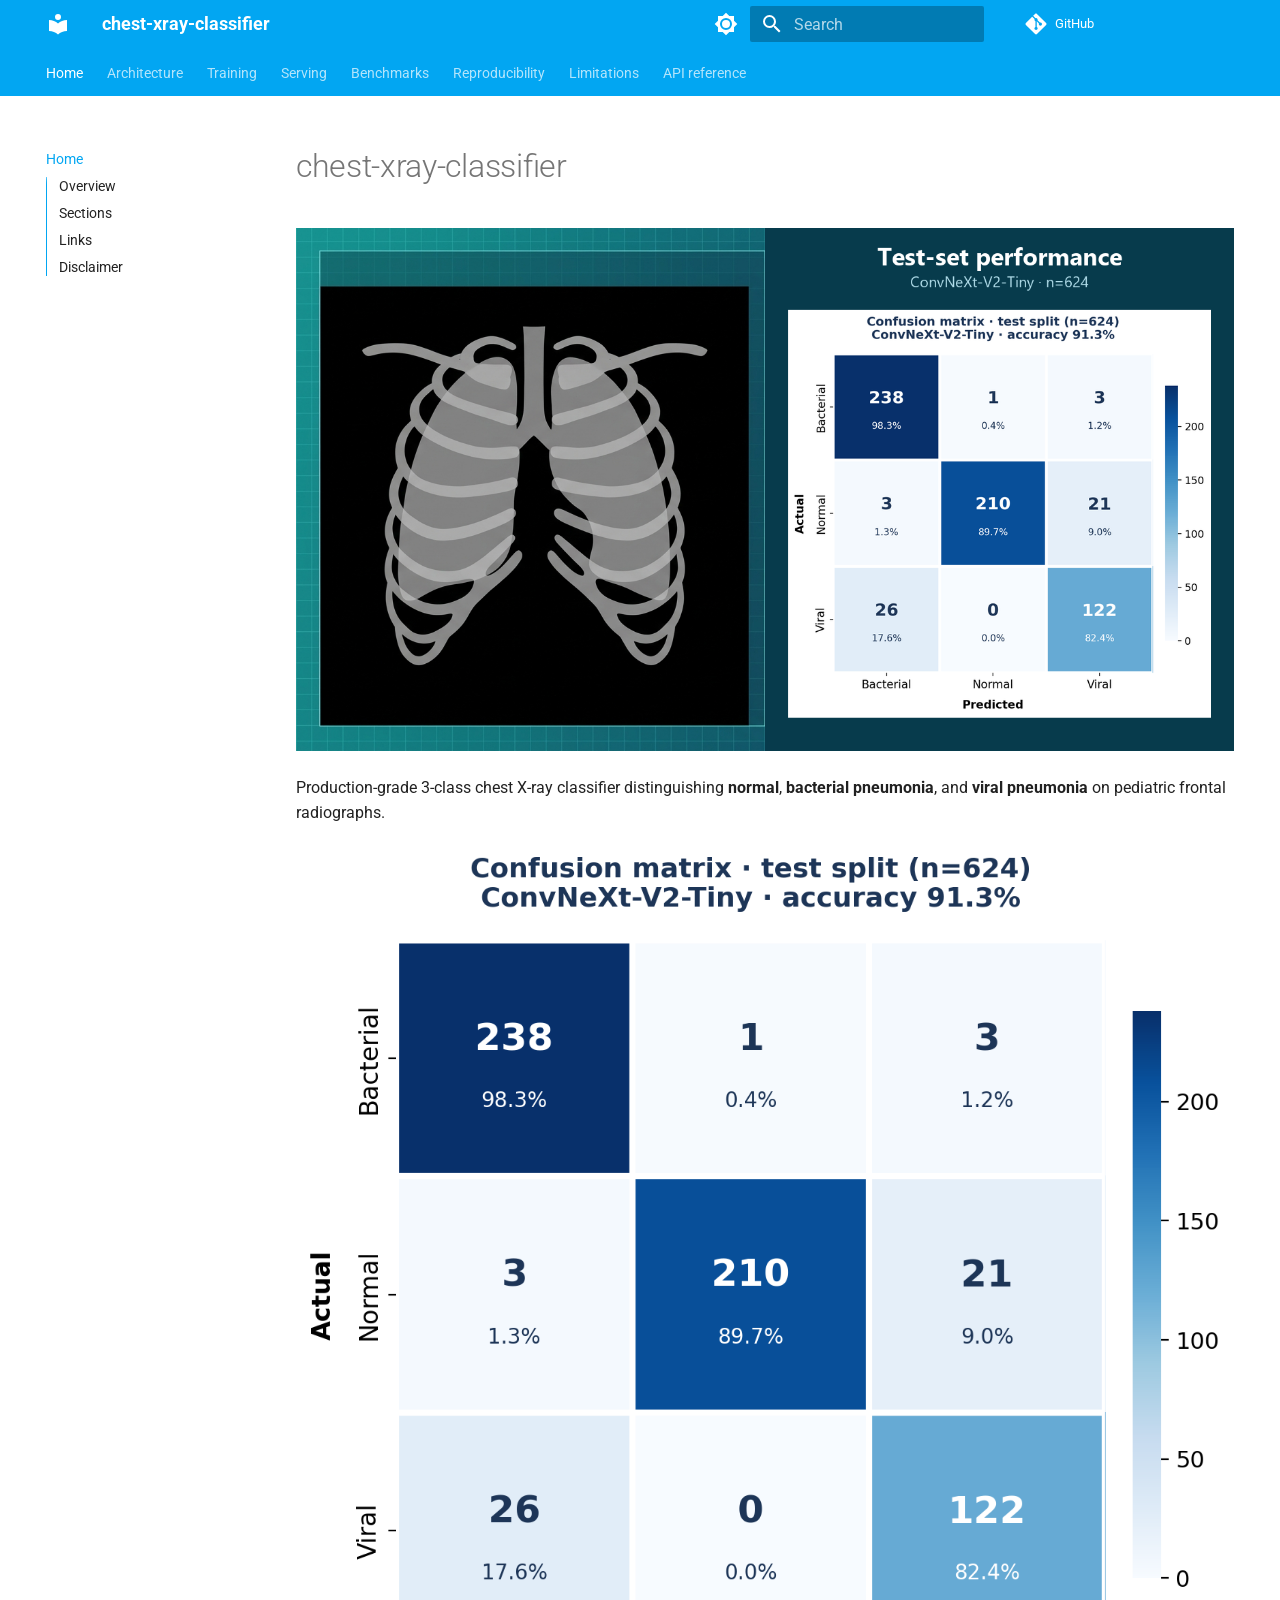
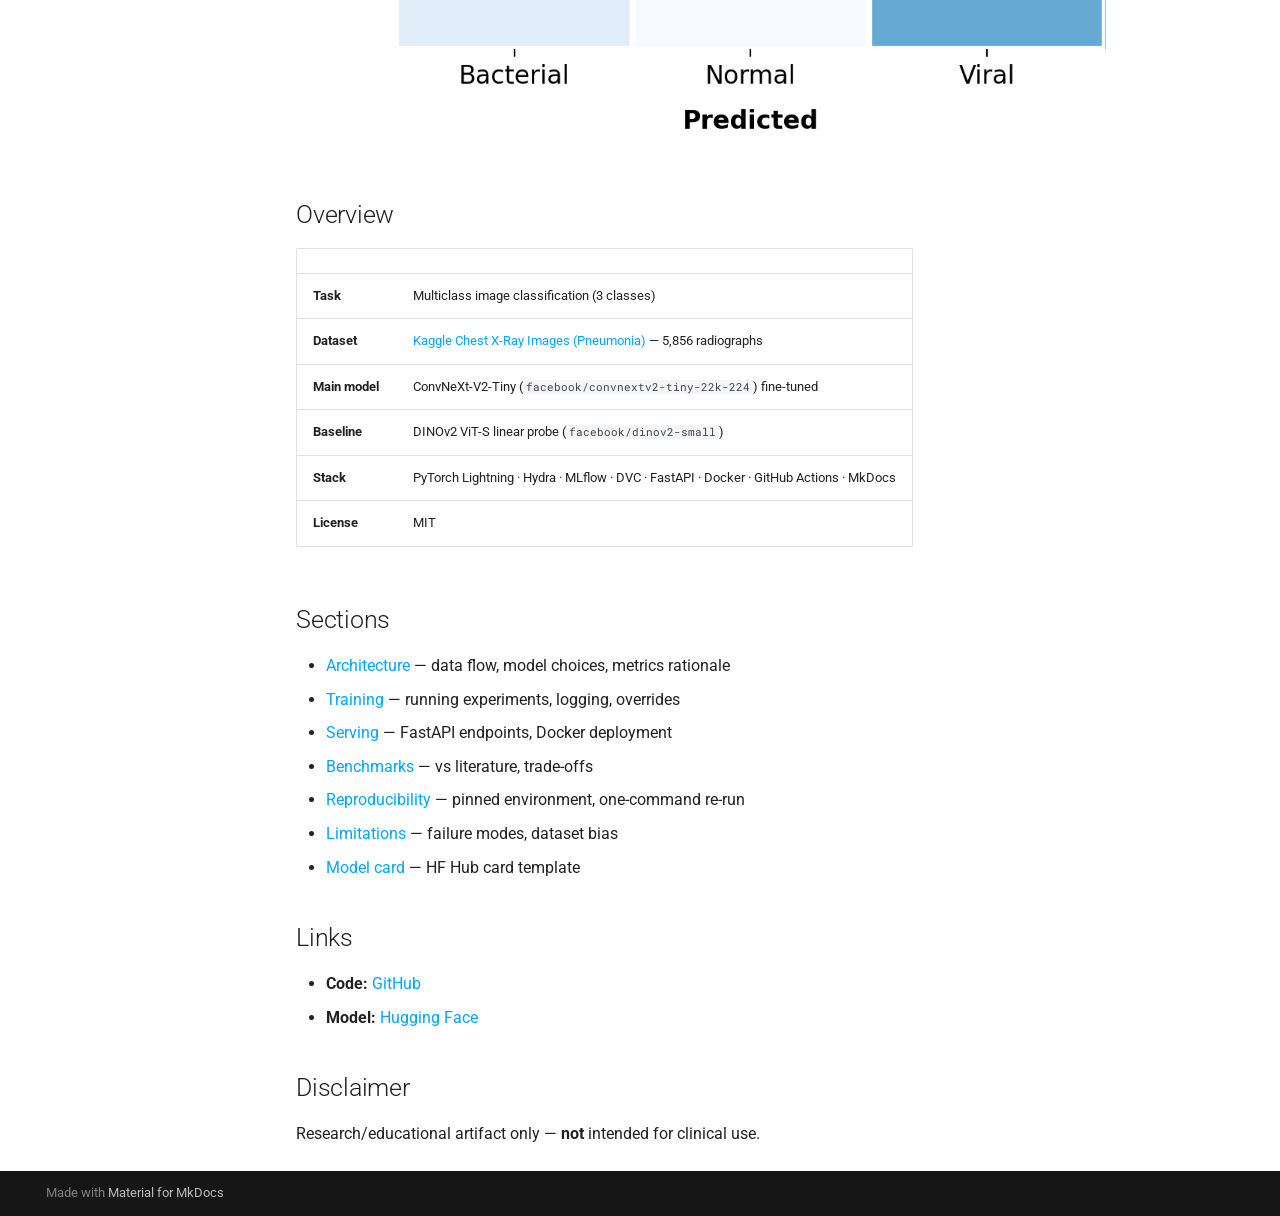
==== index.html @ 9892ddaf "Deployed 7fffa09 with MkDocs version: 1.6.1" ====
<!doctype html>
<html lang="en" class="no-js">
  <head>
    
      <meta charset="utf-8">
      <meta name="viewport" content="width=device-width,initial-scale=1">
      
        <meta name="description" content="Production-grade 3-class chest X-ray classifier (normal / bacterial pneumonia / viral pneumonia).">
      
      
      
      
      
        <link rel="next" href="architecture/">
      
      
        
      
      
      <link rel="icon" href="assets/images/favicon.png">
      <meta name="generator" content="mkdocs-1.6.1, mkdocs-material-9.7.6">
    
    
      
        <title>chest-xray-classifier</title>
      
    
    
      <link rel="stylesheet" href="assets/stylesheets/main.484c7ddc.min.css">
      
        
        <link rel="stylesheet" href="assets/stylesheets/palette.ab4e12ef.min.css">
      
      


    
    
      
    
    
      
        
        
        <link rel="preconnect" href="https://fonts.gstatic.com" crossorigin>
        <link rel="stylesheet" href="https://fonts.googleapis.com/css?family=Roboto:300,300i,400,400i,700,700i%7CRoboto+Mono:400,400i,700,700i&display=fallback">
        <style>:root{--md-text-font:"Roboto";--md-code-font:"Roboto Mono"}</style>
      
    
    
      <link rel="stylesheet" href="assets/_mkdocstrings.css">
    
    <script>__md_scope=new URL(".",location),__md_hash=e=>[...e].reduce(((e,_)=>(e<<5)-e+_.charCodeAt(0)),0),__md_get=(e,_=localStorage,t=__md_scope)=>JSON.parse(_.getItem(t.pathname+"."+e)),__md_set=(e,_,t=localStorage,a=__md_scope)=>{try{t.setItem(a.pathname+"."+e,JSON.stringify(_))}catch(e){}}</script>
    
      

    
    
  </head>
  
  
    
    
      
    
    
    
    
    <body dir="ltr" data-md-color-scheme="default" data-md-color-primary="light-blue" data-md-color-accent="blue">
  
    
    <input class="md-toggle" data-md-toggle="drawer" type="checkbox" id="__drawer" autocomplete="off">
    <input class="md-toggle" data-md-toggle="search" type="checkbox" id="__search" autocomplete="off">
    <label class="md-overlay" for="__drawer"></label>
    <div data-md-component="skip">
      
        
        <a href="#chest-xray-classifier" class="md-skip">
          Skip to content
        </a>
      
    </div>
    <div data-md-component="announce">
      
    </div>
    
    
      

<header class="md-header" data-md-component="header">
  <nav class="md-header__inner md-grid" aria-label="Header">
    <a href="." title="chest-xray-classifier" class="md-header__button md-logo" aria-label="chest-xray-classifier" data-md-component="logo">
      
  
  <svg xmlns="http://www.w3.org/2000/svg" viewBox="0 0 24 24"><path d="M12 8a3 3 0 0 0 3-3 3 3 0 0 0-3-3 3 3 0 0 0-3 3 3 3 0 0 0 3 3m0 3.54C9.64 9.35 6.5 8 3 8v11c3.5 0 6.64 1.35 9 3.54 2.36-2.19 5.5-3.54 9-3.54V8c-3.5 0-6.64 1.35-9 3.54"/></svg>

    </a>
    <label class="md-header__button md-icon" for="__drawer">
      
      <svg xmlns="http://www.w3.org/2000/svg" viewBox="0 0 24 24"><path d="M3 6h18v2H3zm0 5h18v2H3zm0 5h18v2H3z"/></svg>
    </label>
    <div class="md-header__title" data-md-component="header-title">
      <div class="md-header__ellipsis">
        <div class="md-header__topic">
          <span class="md-ellipsis">
            chest-xray-classifier
          </span>
        </div>
        <div class="md-header__topic" data-md-component="header-topic">
          <span class="md-ellipsis">
            
              Home
            
          </span>
        </div>
      </div>
    </div>
    
      
        <form class="md-header__option" data-md-component="palette">
  
    
    
    
    <input class="md-option" data-md-color-media="(prefers-color-scheme: light)" data-md-color-scheme="default" data-md-color-primary="light-blue" data-md-color-accent="blue"  aria-label="Switch to dark mode"  type="radio" name="__palette" id="__palette_0">
    
      <label class="md-header__button md-icon" title="Switch to dark mode" for="__palette_1" hidden>
        <svg xmlns="http://www.w3.org/2000/svg" viewBox="0 0 24 24"><path d="M12 8a4 4 0 0 0-4 4 4 4 0 0 0 4 4 4 4 0 0 0 4-4 4 4 0 0 0-4-4m0 10a6 6 0 0 1-6-6 6 6 0 0 1 6-6 6 6 0 0 1 6 6 6 6 0 0 1-6 6m8-9.31V4h-4.69L12 .69 8.69 4H4v4.69L.69 12 4 15.31V20h4.69L12 23.31 15.31 20H20v-4.69L23.31 12z"/></svg>
      </label>
    
  
    
    
    
    <input class="md-option" data-md-color-media="(prefers-color-scheme: dark)" data-md-color-scheme="slate" data-md-color-primary="light-blue" data-md-color-accent="blue"  aria-label="Switch to light mode"  type="radio" name="__palette" id="__palette_1">
    
      <label class="md-header__button md-icon" title="Switch to light mode" for="__palette_0" hidden>
        <svg xmlns="http://www.w3.org/2000/svg" viewBox="0 0 24 24"><path d="M12 18c-.89 0-1.74-.2-2.5-.55C11.56 16.5 13 14.42 13 12s-1.44-4.5-3.5-5.45C10.26 6.2 11.11 6 12 6a6 6 0 0 1 6 6 6 6 0 0 1-6 6m8-9.31V4h-4.69L12 .69 8.69 4H4v4.69L.69 12 4 15.31V20h4.69L12 23.31 15.31 20H20v-4.69L23.31 12z"/></svg>
      </label>
    
  
</form>
      
    
    
      <script>var palette=__md_get("__palette");if(palette&&palette.color){if("(prefers-color-scheme)"===palette.color.media){var media=matchMedia("(prefers-color-scheme: light)"),input=document.querySelector(media.matches?"[data-md-color-media='(prefers-color-scheme: light)']":"[data-md-color-media='(prefers-color-scheme: dark)']");palette.color.media=input.getAttribute("data-md-color-media"),palette.color.scheme=input.getAttribute("data-md-color-scheme"),palette.color.primary=input.getAttribute("data-md-color-primary"),palette.color.accent=input.getAttribute("data-md-color-accent")}for(var[key,value]of Object.entries(palette.color))document.body.setAttribute("data-md-color-"+key,value)}</script>
    
    
    
      
      
        <label class="md-header__button md-icon" for="__search">
          
          <svg xmlns="http://www.w3.org/2000/svg" viewBox="0 0 24 24"><path d="M9.5 3A6.5 6.5 0 0 1 16 9.5c0 1.61-.59 3.09-1.56 4.23l.27.27h.79l5 5-1.5 1.5-5-5v-.79l-.27-.27A6.52 6.52 0 0 1 9.5 16 6.5 6.5 0 0 1 3 9.5 6.5 6.5 0 0 1 9.5 3m0 2C7 5 5 7 5 9.5S7 14 9.5 14 14 12 14 9.5 12 5 9.5 5"/></svg>
        </label>
        <div class="md-search" data-md-component="search" role="dialog">
  <label class="md-search__overlay" for="__search"></label>
  <div class="md-search__inner" role="search">
    <form class="md-search__form" name="search">
      <input type="text" class="md-search__input" name="query" aria-label="Search" placeholder="Search" autocapitalize="off" autocorrect="off" autocomplete="off" spellcheck="false" data-md-component="search-query" required>
      <label class="md-search__icon md-icon" for="__search">
        
        <svg xmlns="http://www.w3.org/2000/svg" viewBox="0 0 24 24"><path d="M9.5 3A6.5 6.5 0 0 1 16 9.5c0 1.61-.59 3.09-1.56 4.23l.27.27h.79l5 5-1.5 1.5-5-5v-.79l-.27-.27A6.52 6.52 0 0 1 9.5 16 6.5 6.5 0 0 1 3 9.5 6.5 6.5 0 0 1 9.5 3m0 2C7 5 5 7 5 9.5S7 14 9.5 14 14 12 14 9.5 12 5 9.5 5"/></svg>
        
        <svg xmlns="http://www.w3.org/2000/svg" viewBox="0 0 24 24"><path d="M20 11v2H8l5.5 5.5-1.42 1.42L4.16 12l7.92-7.92L13.5 5.5 8 11z"/></svg>
      </label>
      <nav class="md-search__options" aria-label="Search">
        
        <button type="reset" class="md-search__icon md-icon" title="Clear" aria-label="Clear" tabindex="-1">
          
          <svg xmlns="http://www.w3.org/2000/svg" viewBox="0 0 24 24"><path d="M19 6.41 17.59 5 12 10.59 6.41 5 5 6.41 10.59 12 5 17.59 6.41 19 12 13.41 17.59 19 19 17.59 13.41 12z"/></svg>
        </button>
      </nav>
      
        <div class="md-search__suggest" data-md-component="search-suggest"></div>
      
    </form>
    <div class="md-search__output">
      <div class="md-search__scrollwrap" tabindex="0" data-md-scrollfix>
        <div class="md-search-result" data-md-component="search-result">
          <div class="md-search-result__meta">
            Initializing search
          </div>
          <ol class="md-search-result__list" role="presentation"></ol>
        </div>
      </div>
    </div>
  </div>
</div>
      
    
    
      <div class="md-header__source">
        <a href="https://github.com/kiselyovd/chest-xray-classifier" title="Go to repository" class="md-source" data-md-component="source">
  <div class="md-source__icon md-icon">
    
    <svg xmlns="http://www.w3.org/2000/svg" viewBox="0 0 448 512"><!--! Font Awesome Free 7.1.0 by @fontawesome - https://fontawesome.com License - https://fontawesome.com/license/free (Icons: CC BY 4.0, Fonts: SIL OFL 1.1, Code: MIT License) Copyright 2025 Fonticons, Inc.--><path d="M439.6 236.1 244 40.5c-5.4-5.5-12.8-8.5-20.4-8.5s-15 3-20.4 8.4L162.5 81l51.5 51.5c27.1-9.1 52.7 16.8 43.4 43.7l49.7 49.7c34.2-11.8 61.2 31 35.5 56.7-26.5 26.5-70.2-2.9-56-37.3L240.3 199v121.9c25.3 12.5 22.3 41.8 9.1 55-6.4 6.4-15.2 10.1-24.3 10.1s-17.8-3.6-24.3-10.1c-17.6-17.6-11.1-46.9 11.2-56v-123c-20.8-8.5-24.6-30.7-18.6-45L142.6 101 8.5 235.1C3 240.6 0 247.9 0 255.5s3 15 8.5 20.4l195.6 195.7c5.4 5.4 12.7 8.4 20.4 8.4s15-3 20.4-8.4l194.7-194.7c5.4-5.4 8.4-12.8 8.4-20.4s-3-15-8.4-20.4"/></svg>
  </div>
  <div class="md-source__repository">
    GitHub
  </div>
</a>
      </div>
    
  </nav>
  
</header>
    
    <div class="md-container" data-md-component="container">
      
      
        
          
            
<nav class="md-tabs" aria-label="Tabs" data-md-component="tabs">
  <div class="md-grid">
    <ul class="md-tabs__list">
      
        
  
  
  
    
  
  
    <li class="md-tabs__item md-tabs__item--active">
      <a href="." class="md-tabs__link">
        
  
  
    
  
  Home

      </a>
    </li>
  

      
        
  
  
  
  
    <li class="md-tabs__item">
      <a href="architecture/" class="md-tabs__link">
        
  
  
    
  
  Architecture

      </a>
    </li>
  

      
        
  
  
  
  
    <li class="md-tabs__item">
      <a href="training/" class="md-tabs__link">
        
  
  
    
  
  Training

      </a>
    </li>
  

      
        
  
  
  
  
    <li class="md-tabs__item">
      <a href="serving/" class="md-tabs__link">
        
  
  
    
  
  Serving

      </a>
    </li>
  

      
        
  
  
  
  
    <li class="md-tabs__item">
      <a href="BENCHMARKS/" class="md-tabs__link">
        
  
  
    
  
  Benchmarks

      </a>
    </li>
  

      
        
  
  
  
  
    <li class="md-tabs__item">
      <a href="REPRODUCIBILITY/" class="md-tabs__link">
        
  
  
    
  
  Reproducibility

      </a>
    </li>
  

      
        
  
  
  
  
    <li class="md-tabs__item">
      <a href="LIMITATIONS/" class="md-tabs__link">
        
  
  
    
  
  Limitations

      </a>
    </li>
  

      
        
  
  
  
  
    <li class="md-tabs__item">
      <a href="api/" class="md-tabs__link">
        
  
  
    
  
  API reference

      </a>
    </li>
  

      
    </ul>
  </div>
</nav>
          
        
      
      <main class="md-main" data-md-component="main">
        <div class="md-main__inner md-grid">
          
            
              
              <div class="md-sidebar md-sidebar--primary" data-md-component="sidebar" data-md-type="navigation" >
                <div class="md-sidebar__scrollwrap">
                  <div class="md-sidebar__inner">
                    


  


  

<nav class="md-nav md-nav--primary md-nav--lifted md-nav--integrated" aria-label="Navigation" data-md-level="0">
  <label class="md-nav__title" for="__drawer">
    <a href="." title="chest-xray-classifier" class="md-nav__button md-logo" aria-label="chest-xray-classifier" data-md-component="logo">
      
  
  <svg xmlns="http://www.w3.org/2000/svg" viewBox="0 0 24 24"><path d="M12 8a3 3 0 0 0 3-3 3 3 0 0 0-3-3 3 3 0 0 0-3 3 3 3 0 0 0 3 3m0 3.54C9.64 9.35 6.5 8 3 8v11c3.5 0 6.64 1.35 9 3.54 2.36-2.19 5.5-3.54 9-3.54V8c-3.5 0-6.64 1.35-9 3.54"/></svg>

    </a>
    chest-xray-classifier
  </label>
  
    <div class="md-nav__source">
      <a href="https://github.com/kiselyovd/chest-xray-classifier" title="Go to repository" class="md-source" data-md-component="source">
  <div class="md-source__icon md-icon">
    
    <svg xmlns="http://www.w3.org/2000/svg" viewBox="0 0 448 512"><!--! Font Awesome Free 7.1.0 by @fontawesome - https://fontawesome.com License - https://fontawesome.com/license/free (Icons: CC BY 4.0, Fonts: SIL OFL 1.1, Code: MIT License) Copyright 2025 Fonticons, Inc.--><path d="M439.6 236.1 244 40.5c-5.4-5.5-12.8-8.5-20.4-8.5s-15 3-20.4 8.4L162.5 81l51.5 51.5c27.1-9.1 52.7 16.8 43.4 43.7l49.7 49.7c34.2-11.8 61.2 31 35.5 56.7-26.5 26.5-70.2-2.9-56-37.3L240.3 199v121.9c25.3 12.5 22.3 41.8 9.1 55-6.4 6.4-15.2 10.1-24.3 10.1s-17.8-3.6-24.3-10.1c-17.6-17.6-11.1-46.9 11.2-56v-123c-20.8-8.5-24.6-30.7-18.6-45L142.6 101 8.5 235.1C3 240.6 0 247.9 0 255.5s3 15 8.5 20.4l195.6 195.7c5.4 5.4 12.7 8.4 20.4 8.4s15-3 20.4-8.4l194.7-194.7c5.4-5.4 8.4-12.8 8.4-20.4s-3-15-8.4-20.4"/></svg>
  </div>
  <div class="md-source__repository">
    GitHub
  </div>
</a>
    </div>
  
  <ul class="md-nav__list" data-md-scrollfix>
    
      
      
  
  
    
  
  
  
    <li class="md-nav__item md-nav__item--active">
      
      <input class="md-nav__toggle md-toggle" type="checkbox" id="__toc">
      
      
        
      
      
        <label class="md-nav__link md-nav__link--active" for="__toc">
          
  
  
  <span class="md-ellipsis">
    
  
    Home
  

    
  </span>
  
  

          <span class="md-nav__icon md-icon"></span>
        </label>
      
      <a href="." class="md-nav__link md-nav__link--active">
        
  
  
  <span class="md-ellipsis">
    
  
    Home
  

    
  </span>
  
  

      </a>
      
        

<nav class="md-nav md-nav--secondary" aria-label="Table of contents">
  
  
  
    
  
  
    <label class="md-nav__title" for="__toc">
      <span class="md-nav__icon md-icon"></span>
      Table of contents
    </label>
    <ul class="md-nav__list" data-md-component="toc" data-md-scrollfix>
      
        <li class="md-nav__item">
  <a href="#overview" class="md-nav__link">
    <span class="md-ellipsis">
      
        Overview
      
    </span>
  </a>
  
</li>
      
        <li class="md-nav__item">
  <a href="#sections" class="md-nav__link">
    <span class="md-ellipsis">
      
        Sections
      
    </span>
  </a>
  
</li>
      
        <li class="md-nav__item">
  <a href="#links" class="md-nav__link">
    <span class="md-ellipsis">
      
        Links
      
    </span>
  </a>
  
</li>
      
        <li class="md-nav__item">
  <a href="#disclaimer" class="md-nav__link">
    <span class="md-ellipsis">
      
        Disclaimer
      
    </span>
  </a>
  
</li>
      
    </ul>
  
</nav>
      
    </li>
  

    
      
      
  
  
  
  
    <li class="md-nav__item">
      <a href="architecture/" class="md-nav__link">
        
  
  
  <span class="md-ellipsis">
    
  
    Architecture
  

    
  </span>
  
  

      </a>
    </li>
  

    
      
      
  
  
  
  
    <li class="md-nav__item">
      <a href="training/" class="md-nav__link">
        
  
  
  <span class="md-ellipsis">
    
  
    Training
  

    
  </span>
  
  

      </a>
    </li>
  

    
      
      
  
  
  
  
    <li class="md-nav__item">
      <a href="serving/" class="md-nav__link">
        
  
  
  <span class="md-ellipsis">
    
  
    Serving
  

    
  </span>
  
  

      </a>
    </li>
  

    
      
      
  
  
  
  
    <li class="md-nav__item">
      <a href="BENCHMARKS/" class="md-nav__link">
        
  
  
  <span class="md-ellipsis">
    
  
    Benchmarks
  

    
  </span>
  
  

      </a>
    </li>
  

    
      
      
  
  
  
  
    <li class="md-nav__item">
      <a href="REPRODUCIBILITY/" class="md-nav__link">
        
  
  
  <span class="md-ellipsis">
    
  
    Reproducibility
  

    
  </span>
  
  

      </a>
    </li>
  

    
      
      
  
  
  
  
    <li class="md-nav__item">
      <a href="LIMITATIONS/" class="md-nav__link">
        
  
  
  <span class="md-ellipsis">
    
  
    Limitations
  

    
  </span>
  
  

      </a>
    </li>
  

    
      
      
  
  
  
  
    <li class="md-nav__item">
      <a href="api/" class="md-nav__link">
        
  
  
  <span class="md-ellipsis">
    
  
    API reference
  

    
  </span>
  
  

      </a>
    </li>
  

    
  </ul>
</nav>
                  </div>
                </div>
              </div>
            
            
          
          
            <div class="md-content" data-md-component="content">
              
              <article class="md-content__inner md-typeset">
                
                  


  
  


<h1 id="chest-xray-classifier">chest-xray-classifier</h1>
<p><img alt="chest-xray-classifier · ConvNeXt-V2-Tiny pneumonia classifier" src="images/hero.png" /></p>
<p>Production-grade 3-class chest X-ray classifier distinguishing <strong>normal</strong>, <strong>bacterial pneumonia</strong>, and <strong>viral pneumonia</strong> on pediatric frontal radiographs.</p>
<p><img alt="Test-set confusion matrix · ConvNeXt-V2-Tiny · 91.3% accuracy (n=624)" src="images/confusion_matrix.png" /></p>
<h2 id="overview">Overview</h2>
<table>
<thead>
<tr>
<th></th>
<th></th>
</tr>
</thead>
<tbody>
<tr>
<td><strong>Task</strong></td>
<td>Multiclass image classification (3 classes)</td>
</tr>
<tr>
<td><strong>Dataset</strong></td>
<td><a href="https://www.kaggle.com/datasets/paultimothymooney/chest-xray-pneumonia">Kaggle Chest X-Ray Images (Pneumonia)</a> — 5,856 radiographs</td>
</tr>
<tr>
<td><strong>Main model</strong></td>
<td>ConvNeXt-V2-Tiny (<code>facebook/convnextv2-tiny-22k-224</code>) fine-tuned</td>
</tr>
<tr>
<td><strong>Baseline</strong></td>
<td>DINOv2 ViT-S linear probe (<code>facebook/dinov2-small</code>)</td>
</tr>
<tr>
<td><strong>Stack</strong></td>
<td>PyTorch Lightning · Hydra · MLflow · DVC · FastAPI · Docker · GitHub Actions · MkDocs</td>
</tr>
<tr>
<td><strong>License</strong></td>
<td>MIT</td>
</tr>
</tbody>
</table>
<h2 id="sections">Sections</h2>
<ul>
<li><a href="architecture/">Architecture</a> — data flow, model choices, metrics rationale</li>
<li><a href="training/">Training</a> — running experiments, logging, overrides</li>
<li><a href="serving/">Serving</a> — FastAPI endpoints, Docker deployment</li>
<li><a href="BENCHMARKS/">Benchmarks</a> — vs literature, trade-offs</li>
<li><a href="REPRODUCIBILITY/">Reproducibility</a> — pinned environment, one-command re-run</li>
<li><a href="LIMITATIONS/">Limitations</a> — failure modes, dataset bias</li>
<li><a href="model_card.md.j2">Model card</a> — HF Hub card template</li>
</ul>
<h2 id="links">Links</h2>
<ul>
<li><strong>Code:</strong> <a href="https://github.com/kiselyovd/chest-xray-classifier">GitHub</a></li>
<li><strong>Model:</strong> <a href="https://huggingface.co/kiselyovd/chest-xray-classifier">Hugging Face</a></li>
</ul>
<h2 id="disclaimer">Disclaimer</h2>
<p>Research/educational artifact only — <strong>not</strong> intended for clinical use.</p>












                
              </article>
            </div>
          
          
<script>var target=document.getElementById(location.hash.slice(1));target&&target.name&&(target.checked=target.name.startsWith("__tabbed_"))</script>
        </div>
        
          <button type="button" class="md-top md-icon" data-md-component="top" hidden>
  
  <svg xmlns="http://www.w3.org/2000/svg" viewBox="0 0 24 24"><path d="M13 20h-2V8l-5.5 5.5-1.42-1.42L12 4.16l7.92 7.92-1.42 1.42L13 8z"/></svg>
  Back to top
</button>
        
      </main>
      
        <footer class="md-footer">
  
  <div class="md-footer-meta md-typeset">
    <div class="md-footer-meta__inner md-grid">
      <div class="md-copyright">
  
  
    Made with
    <a href="https://squidfunk.github.io/mkdocs-material/" target="_blank" rel="noopener">
      Material for MkDocs
    </a>
  
</div>
      
    </div>
  </div>
</footer>
      
    </div>
    <div class="md-dialog" data-md-component="dialog">
      <div class="md-dialog__inner md-typeset"></div>
    </div>
    
    
    
      
      
      <script id="__config" type="application/json">{"annotate": null, "base": ".", "features": ["content.code.copy", "navigation.indexes", "navigation.tabs", "navigation.top", "toc.integrate", "search.highlight", "search.suggest"], "search": "assets/javascripts/workers/search.2c215733.min.js", "tags": null, "translations": {"clipboard.copied": "Copied to clipboard", "clipboard.copy": "Copy to clipboard", "search.result.more.one": "1 more on this page", "search.result.more.other": "# more on this page", "search.result.none": "No matching documents", "search.result.one": "1 matching document", "search.result.other": "# matching documents", "search.result.placeholder": "Type to start searching", "search.result.term.missing": "Missing", "select.version": "Select version"}, "version": null}</script>
    
    
      <script src="assets/javascripts/bundle.79ae519e.min.js"></script>
      
    
  </body>
</html>
---- assets/stylesheets/main.484c7ddc.min.css ----
@charset "UTF-8";html{-webkit-text-size-adjust:none;-moz-text-size-adjust:none;text-size-adjust:none;box-sizing:border-box}*,:after,:before{box-sizing:inherit}@media (prefers-reduced-motion){*,:after,:before{transition:none!important}}body{margin:0}a,button,input,label{-webkit-tap-highlight-color:transparent}a{color:inherit;text-decoration:none}hr{border:0;box-sizing:initial;display:block;height:.05rem;overflow:visible;padding:0}small{font-size:80%}sub,sup{line-height:1em}img{border-style:none}table{border-collapse:initial;border-spacing:0}td,th{font-weight:400;vertical-align:top}button{background:#0000;border:0;font-family:inherit;font-size:inherit;margin:0;padding:0}input{border:0;outline:none}:root{--md-primary-fg-color:#4051b5;--md-primary-fg-color--light:#5d6cc0;--md-primary-fg-color--dark:#303fa1;--md-primary-bg-color:#fff;--md-primary-bg-color--light:#ffffffb3;--md-accent-fg-color:#526cfe;--md-accent-fg-color--transparent:#526cfe1a;--md-accent-bg-color:#fff;--md-accent-bg-color--light:#ffffffb3}[data-md-color-scheme=default]{color-scheme:light}[data-md-color-scheme=default] img[src$="#gh-dark-mode-only"],[data-md-color-scheme=default] img[src$="#only-dark"]{display:none}:root,[data-md-color-scheme=default]{--md-hue:225deg;--md-default-fg-color:#000000de;--md-default-fg-color--light:#0000008a;--md-default-fg-color--lighter:#00000052;--md-default-fg-color--lightest:#00000012;--md-default-bg-color:#fff;--md-default-bg-color--light:#ffffffb3;--md-default-bg-color--lighter:#ffffff4d;--md-default-bg-color--lightest:#ffffff1f;--md-code-fg-color:#36464e;--md-code-bg-color:#f5f5f5;--md-code-bg-color--light:#f5f5f5b3;--md-code-bg-color--lighter:#f5f5f54d;--md-code-hl-color:#4287ff;--md-code-hl-color--light:#4287ff1a;--md-code-hl-number-color:#d52a2a;--md-code-hl-special-color:#db1457;--md-code-hl-function-color:#a846b9;--md-code-hl-constant-color:#6e59d9;--md-code-hl-keyword-color:#3f6ec6;--md-code-hl-string-color:#1c7d4d;--md-code-hl-name-color:var(--md-code-fg-color);--md-code-hl-operator-color:var(--md-default-fg-color--light);--md-code-hl-punctuation-color:var(--md-default-fg-color--light);--md-code-hl-comment-color:var(--md-default-fg-color--light);--md-code-hl-generic-color:var(--md-default-fg-color--light);--md-code-hl-variable-color:var(--md-default-fg-color--light);--md-typeset-color:var(--md-default-fg-color);--md-typeset-a-color:var(--md-primary-fg-color);--md-typeset-del-color:#f5503d26;--md-typeset-ins-color:#0bd57026;--md-typeset-kbd-color:#fafafa;--md-typeset-kbd-accent-color:#fff;--md-typeset-kbd-border-color:#b8b8b8;--md-typeset-mark-color:#ffff0080;--md-typeset-table-color:#0000001f;--md-typeset-table-color--light:rgba(0,0,0,.035);--md-admonition-fg-color:var(--md-default-fg-color);--md-admonition-bg-color:var(--md-default-bg-color);--md-warning-fg-color:#000000de;--md-warning-bg-color:#ff9;--md-footer-fg-color:#fff;--md-footer-fg-color--light:#ffffffb3;--md-footer-fg-color--lighter:#ffffff73;--md-footer-bg-color:#000000de;--md-footer-bg-color--dark:#00000052;--md-shadow-z1:0 0.2rem 0.5rem #0000000d,0 0 0.05rem #0000001a;--md-shadow-z2:0 0.2rem 0.5rem #0000001a,0 0 0.05rem #00000040;--md-shadow-z3:0 0.2rem 0.5rem #0003,0 0 0.05rem #00000059}.md-icon svg{fill:currentcolor;display:block;height:1.2rem;width:1.2rem}body{-webkit-font-smoothing:antialiased;-moz-osx-font-smoothing:grayscale;--md-text-font-family:var(--md-text-font,_),-apple-system,BlinkMacSystemFont,Helvetica,Arial,sans-serif;--md-code-font-family:var(--md-code-font,_),SFMono-Regular,Consolas,Menlo,monospace}aside,body,input{font-feature-settings:"kern","liga";color:var(--md-typeset-color);font-family:var(--md-text-font-family)}code,kbd,pre{font-feature-settings:"kern";font-family:var(--md-code-font-family)}:root{--md-typeset-table-sort-icon:url('data:image/svg+xml;charset=utf-8,<svg xmlns="http://www.w3.org/2000/svg" viewBox="0 0 24 24"><path d="m18 21-4-4h3V7h-3l4-4 4 4h-3v10h3M2 19v-2h10v2M2 13v-2h7v2M2 7V5h4v2z"/></svg>');--md-typeset-table-sort-icon--asc:url('data:image/svg+xml;charset=utf-8,<svg xmlns="http://www.w3.org/2000/svg" viewBox="0 0 24 24"><path d="M19 17h3l-4 4-4-4h3V3h2M2 17h10v2H2M6 5v2H2V5m0 6h7v2H2z"/></svg>');--md-typeset-table-sort-icon--desc:url('data:image/svg+xml;charset=utf-8,<svg xmlns="http://www.w3.org/2000/svg" viewBox="0 0 24 24"><path d="M19 7h3l-4-4-4 4h3v14h2M2 17h10v2H2M6 5v2H2V5m0 6h7v2H2z"/></svg>')}.md-typeset{-webkit-print-color-adjust:exact;color-adjust:exact;font-size:.8rem;line-height:1.6;overflow-wrap:break-word}@media print{.md-typeset{font-size:.68rem}}.md-typeset blockquote,.md-typeset dl,.md-typeset figure,.md-typeset ol,.md-typeset pre,.md-typeset ul{margin-bottom:1em;margin-top:1em}.md-typeset h1{color:var(--md-default-fg-color--light);font-size:2em;line-height:1.3;margin:0 0 1.25em}.md-typeset h1,.md-typeset h2{font-weight:300;letter-spacing:-.01em}.md-typeset h2{font-size:1.5625em;line-height:1.4;margin:1.6em 0 .64em}.md-typeset h3{font-size:1.25em;font-weight:400;letter-spacing:-.01em;line-height:1.5;margin:1.6em 0 .8em}.md-typeset h2+h3{margin-top:.8em}.md-typeset h4{font-weight:700;letter-spacing:-.01em;margin:1em 0}.md-typeset h5,.md-typeset h6{color:var(--md-default-fg-color--light);font-size:.8em;font-weight:700;letter-spacing:-.01em;margin:1.25em 0}.md-typeset h5{text-transform:uppercase}.md-typeset h5 code{text-transform:none}.md-typeset hr{border-bottom:.05rem solid var(--md-default-fg-color--lightest);display:flow-root;margin:1.5em 0}.md-typeset a{color:var(--md-typeset-a-color);word-break:break-word}.md-typeset a,.md-typeset a:before{transition:color 125ms}.md-typeset a:focus,.md-typeset a:hover{color:var(--md-accent-fg-color)}.md-typeset a:focus code,.md-typeset a:hover code{background-color:var(--md-accent-fg-color--transparent);color:var(--md-accent-fg-color)}.md-typeset a code{color:var(--md-typeset-a-color)}.md-typeset a.focus-visible{outline-color:var(--md-accent-fg-color);outline-offset:.2rem}.md-typeset code,.md-typeset kbd,.md-typeset pre{color:var(--md-code-fg-color);direction:ltr;font-variant-ligatures:none;transition:background-color 125ms}@media print{.md-typeset code,.md-typeset kbd,.md-typeset pre{white-space:pre-wrap}}.md-typeset code{background-color:var(--md-code-bg-color);border-radius:.1rem;-webkit-box-decoration-break:clone;box-decoration-break:clone;font-size:.85em;padding:0 .2941176471em;transition:color 125ms,background-color 125ms;word-break:break-word}.md-typeset code:not(.focus-visible){-webkit-tap-highlight-color:transparent;outline:none}.md-typeset pre{display:flow-root;line-height:1.4;position:relative}.md-typeset pre>code{-webkit-box-decoration-break:slice;box-decoration-break:slice;box-shadow:none;display:block;margin:0;outline-color:var(--md-accent-fg-color);overflow:auto;padding:.7720588235em 1.1764705882em;scrollbar-color:var(--md-default-fg-color--lighter) #0000;scrollbar-width:thin;touch-action:auto;word-break:normal}.md-typeset pre>code:hover{scrollbar-color:var(--md-accent-fg-color) #0000}.md-typeset pre>code::-webkit-scrollbar{height:.2rem;width:.2rem}.md-typeset pre>code::-webkit-scrollbar-thumb{background-color:var(--md-default-fg-color--lighter)}.md-typeset pre>code::-webkit-scrollbar-thumb:hover{background-color:var(--md-accent-fg-color)}.md-typeset kbd{background-color:var(--md-typeset-kbd-color);border-radius:.1rem;box-shadow:0 .1rem 0 .05rem var(--md-typeset-kbd-border-color),0 .1rem 0 var(--md-typeset-kbd-border-color),0 -.1rem .2rem var(--md-typeset-kbd-accent-color) inset;color:var(--md-default-fg-color);display:inline-block;font-size:.75em;padding:0 .6666666667em;vertical-align:text-top;word-break:break-word}.md-typeset mark{background-color:var(--md-typeset-mark-color);-webkit-box-decoration-break:clone;box-decoration-break:clone;color:inherit;word-break:break-word}.md-typeset abbr{cursor:help;text-decoration:none}.md-typeset [data-preview],.md-typeset abbr{border-bottom:.05rem dotted var(--md-default-fg-color--light)}.md-typeset small{opacity:.75}[dir=ltr] .md-typeset sub,[dir=ltr] .md-typeset sup{margin-left:.078125em}[dir=rtl] .md-typeset sub,[dir=rtl] .md-typeset sup{margin-right:.078125em}[dir=ltr] .md-typeset blockquote{padding-left:.6rem}[dir=rtl] .md-typeset blockquote{padding-right:.6rem}[dir=ltr] .md-typeset blockquote{border-left:.2rem solid var(--md-default-fg-color--lighter)}[dir=rtl] .md-typeset blockquote{border-right:.2rem solid var(--md-default-fg-color--lighter)}.md-typeset blockquote{color:var(--md-default-fg-color--light);margin-left:0;margin-right:0}.md-typeset ul{list-style-type:disc}.md-typeset ul[type]{list-style-type:revert-layer}[dir=ltr] .md-typeset ol,[dir=ltr] .md-typeset ul{margin-left:.625em}[dir=rtl] .md-typeset ol,[dir=rtl] .md-typeset ul{margin-right:.625em}.md-typeset ol,.md-typeset ul{padding:0}.md-typeset ol:not([hidden]),.md-typeset ul:not([hidden]){display:flow-root}.md-typeset ol ol,.md-typeset ul ol{list-style-type:lower-alpha}.md-typeset ol ol ol,.md-typeset ul ol ol{list-style-type:lower-roman}.md-typeset ol ol ol ol,.md-typeset ul ol ol ol{list-style-type:upper-alpha}.md-typeset ol ol ol ol ol,.md-typeset ul ol ol ol ol{list-style-type:upper-roman}.md-typeset ol[type],.md-typeset ul[type]{list-style-type:revert-layer}[dir=ltr] .md-typeset ol li,[dir=ltr] .md-typeset ul li{margin-left:1.25em}[dir=rtl] .md-typeset ol li,[dir=rtl] .md-typeset ul li{margin-right:1.25em}.md-typeset ol li,.md-typeset ul li{margin-bottom:.5em}.md-typeset ol li blockquote,.md-typeset ol li p,.md-typeset ul li blockquote,.md-typeset ul li p{margin:.5em 0}.md-typeset ol li:last-child,.md-typeset ul li:last-child{margin-bottom:0}[dir=ltr] .md-typeset ol li ol,[dir=ltr] .md-typeset ol li ul,[dir=ltr] .md-typeset ul li ol,[dir=ltr] .md-typeset ul li ul{margin-left:.625em}[dir=rtl] .md-typeset ol li ol,[dir=rtl] .md-typeset ol li ul,[dir=rtl] .md-typeset ul li ol,[dir=rtl] .md-typeset ul li ul{margin-right:.625em}.md-typeset ol li ol,.md-typeset ol li ul,.md-typeset ul li ol,.md-typeset ul li ul{margin-bottom:.5em;margin-top:.5em}[dir=ltr] .md-typeset dd{margin-left:1.875em}[dir=rtl] .md-typeset dd{margin-right:1.875em}.md-typeset dd{margin-bottom:1.5em;margin-top:1em}.md-typeset img,.md-typeset svg,.md-typeset video{height:auto;max-width:100%}.md-typeset img[align=left]{margin:1em 1em 1em 0}.md-typeset img[align=right]{margin:1em 0 1em 1em}.md-typeset img[align]:only-child{margin-top:0}.md-typeset figure{display:flow-root;margin:1em auto;max-width:100%;text-align:center;width:fit-content}.md-typeset figure img{display:block;margin:0 auto}.md-typeset figcaption{font-style:italic;margin:1em auto;max-width:24rem}.md-typeset iframe{max-width:100%}.md-typeset table:not([class]){background-color:var(--md-default-bg-color);border:.05rem solid var(--md-typeset-table-color);border-radius:.1rem;display:inline-block;font-size:.64rem;max-width:100%;overflow:auto;touch-action:auto}@media print{.md-typeset table:not([class]){display:table}}.md-typeset table:not([class])+*{margin-top:1.5em}.md-typeset table:not([class]) td>:first-child,.md-typeset table:not([class]) th>:first-child{margin-top:0}.md-typeset table:not([class]) td>:last-child,.md-typeset table:not([class]) th>:last-child{margin-bottom:0}.md-typeset table:not([class]) td:not([align]),.md-typeset table:not([class]) th:not([align]){text-align:left}[dir=rtl] .md-typeset table:not([class]) td:not([align]),[dir=rtl] .md-typeset table:not([class]) th:not([align]){text-align:right}.md-typeset table:not([class]) th{font-weight:700;min-width:5rem;padding:.9375em 1.25em;vertical-align:top}.md-typeset table:not([class]) td{border-top:.05rem solid var(--md-typeset-table-color);padding:.9375em 1.25em;vertical-align:top}.md-typeset table:not([class]) tbody tr{transition:background-color 125ms}.md-typeset table:not([class]) tbody tr:hover{background-color:var(--md-typeset-table-color--light);box-shadow:0 .05rem 0 var(--md-default-bg-color) inset}.md-typeset table:not([class]) a{word-break:normal}.md-typeset table th[role=columnheader]{cursor:pointer}[dir=ltr] .md-typeset table th[role=columnheader]:after{margin-left:.5em}[dir=rtl] .md-typeset table th[role=columnheader]:after{margin-right:.5em}.md-typeset table th[role=columnheader]:after{content:"";display:inline-block;height:1.2em;-webkit-mask-image:var(--md-typeset-table-sort-icon);mask-image:var(--md-typeset-table-sort-icon);-webkit-mask-repeat:no-repeat;mask-repeat:no-repeat;-webkit-mask-size:contain;mask-size:contain;transition:background-color 125ms;vertical-align:text-bottom;width:1.2em}.md-typeset table th[role=columnheader]:hover:after{background-color:var(--md-default-fg-color--lighter)}.md-typeset table th[role=columnheader][aria-sort=ascending]:after{background-color:var(--md-default-fg-color--light);-webkit-mask-image:var(--md-typeset-table-sort-icon--asc);mask-image:var(--md-typeset-table-sort-icon--asc)}.md-typeset table th[role=columnheader][aria-sort=descending]:after{background-color:var(--md-default-fg-color--light);-webkit-mask-image:var(--md-typeset-table-sort-icon--desc);mask-image:var(--md-typeset-table-sort-icon--desc)}.md-typeset__scrollwrap{margin:1em -.8rem;overflow-x:auto;touch-action:auto}.md-typeset__table{display:inline-block;margin-bottom:.5em;padding:0 .8rem}@media print{.md-typeset__table{display:block}}html .md-typeset__table table{display:table;margin:0;overflow:hidden;width:100%}@media screen and (max-width:44.984375em){.md-content__inner>pre{margin:1em -.8rem}.md-content__inner>pre code{border-radius:0}}.md-typeset .md-author{border-radius:100%;display:block;flex-shrink:0;height:1.6rem;overflow:hidden;position:relative;transition:color 125ms,transform 125ms;width:1.6rem}.md-typeset .md-author img{display:block}.md-typeset .md-author--more{background:var(--md-default-fg-color--lightest);color:var(--md-default-fg-color--lighter);font-size:.6rem;font-weight:700;line-height:1.6rem;text-align:center}.md-typeset .md-author--long{height:2.4rem;width:2.4rem}.md-typeset a.md-author{transform:scale(1)}.md-typeset a.md-author img{border-radius:100%;filter:grayscale(100%) opacity(75%);transition:filter 125ms}.md-typeset a.md-author:focus,.md-typeset a.md-author:hover{transform:scale(1.1);z-index:1}.md-typeset a.md-author:focus img,.md-typeset a.md-author:hover img{filter:grayscale(0)}.md-banner{background-color:var(--md-footer-bg-color);color:var(--md-footer-fg-color);overflow:auto}@media print{.md-banner{display:none}}.md-banner--warning{background-color:var(--md-warning-bg-color);color:var(--md-warning-fg-color)}.md-banner__inner{font-size:.7rem;margin:.6rem auto;padding:0 .8rem}[dir=ltr] .md-banner__button{float:right}[dir=rtl] .md-banner__button{float:left}.md-banner__button{color:inherit;cursor:pointer;transition:opacity .25s}.no-js .md-banner__button{display:none}.md-banner__button:hover{opacity:.7}html{font-size:125%;height:100%;overflow-x:hidden}@media screen and (min-width:100em){html{font-size:137.5%}}@media screen and (min-width:125em){html{font-size:150%}}body{background-color:var(--md-default-bg-color);display:flex;flex-direction:column;font-size:.5rem;min-height:100%;position:relative;width:100%}@media print{body{display:block}}@media screen and (max-width:59.984375em){body[data-md-scrolllock]{position:fixed}}.md-grid{margin-left:auto;margin-right:auto;max-width:61rem}.md-container{display:flex;flex-direction:column;flex-grow:1}@media print{.md-container{display:block}}.md-main{flex-grow:1}.md-main__inner{display:flex;height:100%;margin-top:1.5rem}.md-ellipsis{overflow:hidden;text-overflow:ellipsis}.md-toggle{display:none}.md-option{height:0;opacity:0;position:absolute;width:0}.md-option:checked+label:not([hidden]){display:block}.md-option.focus-visible+label{outline-color:var(--md-accent-fg-color);outline-style:auto}.md-skip{background-color:var(--md-default-fg-color);border-radius:.1rem;color:var(--md-default-bg-color);font-size:.64rem;margin:.5rem;opacity:0;outline-color:var(--md-accent-fg-color);padding:.3rem .5rem;position:fixed;transform:translateY(.4rem);z-index:-1}.md-skip:focus{opacity:1;transform:translateY(0);transition:transform .25s cubic-bezier(.4,0,.2,1),opacity 175ms 75ms;z-index:10}@page{margin:25mm}:root{--md-clipboard-icon:url('data:image/svg+xml;charset=utf-8,<svg xmlns="http://www.w3.org/2000/svg" viewBox="0 0 24 24"><path d="M19 21H8V7h11m0-2H8a2 2 0 0 0-2 2v14a2 2 0 0 0 2 2h11a2 2 0 0 0 2-2V7a2 2 0 0 0-2-2m-3-4H4a2 2 0 0 0-2 2v14h2V3h12z"/></svg>')}.md-clipboard{border-radius:.1rem;color:var(--md-default-fg-color--lightest);cursor:pointer;height:1.5em;outline-color:var(--md-accent-fg-color);outline-offset:.1rem;transition:color .25s;width:1.5em;z-index:1}@media print{.md-clipboard{display:none}}.md-clipboard:not(.focus-visible){-webkit-tap-highlight-color:transparent;outline:none}:hover>.md-clipboard{color:var(--md-default-fg-color--light)}.md-clipboard:focus,.md-clipboard:hover{color:var(--md-accent-fg-color)}.md-clipboard:after{background-color:currentcolor;content:"";display:block;height:1.125em;margin:0 auto;-webkit-mask-image:var(--md-clipboard-icon);mask-image:var(--md-clipboard-icon);-webkit-mask-position:center;mask-position:center;-webkit-mask-repeat:no-repeat;mask-repeat:no-repeat;-webkit-mask-size:contain;mask-size:contain;width:1.125em}.md-clipboard--inline{cursor:pointer}.md-clipboard--inline code{transition:color .25s,background-color .25s}.md-clipboard--inline:focus code,.md-clipboard--inline:hover code{background-color:var(--md-accent-fg-color--transparent);color:var(--md-accent-fg-color)}:root{--md-code-select-icon:url('data:image/svg+xml;charset=utf-8,<svg xmlns="http://www.w3.org/2000/svg" viewBox="0 0 24 24"><path d="M19 19h-4v2h4c1.1 0 2-.9 2-2v-4h-2m0-12h-4v2h4v4h2V5c0-1.1-.9-2-2-2M5 5h4V3H5c-1.1 0-2 .9-2 2v4h2m0 6H3v4c0 1.1.9 2 2 2h4v-2H5zm2-4h2v2H7zm4 0h2v2h-2zm4 0h2v2h-2zM7 7h2v2H7zm4 0h2v2h-2zm4 0h2v2h-2zm-8 8h2v2H7zm4 0h2v2h-2zm4 0h2v2h-2z"/></svg>');--md-code-copy-icon:url('data:image/svg+xml;charset=utf-8,<svg xmlns="http://www.w3.org/2000/svg" viewBox="0 0 24 24"><path d="M19 21H8V7h11m0-2H8a2 2 0 0 0-2 2v14a2 2 0 0 0 2 2h11a2 2 0 0 0 2-2V7a2 2 0 0 0-2-2m-3-4H4a2 2 0 0 0-2 2v14h2V3h12z"/></svg>')}.md-typeset .md-code__content{display:grid}.md-code__nav{background-color:var(--md-code-bg-color--lighter);border-radius:.1rem;display:flex;gap:.2rem;padding:.2rem;position:absolute;right:.25em;top:.25em;transition:background-color .25s;z-index:1}:hover>.md-code__nav{background-color:var(--md-code-bg-color--light)}.md-code__button{color:var(--md-default-fg-color--lightest);cursor:pointer;display:block;height:1.5em;outline-color:var(--md-accent-fg-color);outline-offset:.1rem;transition:color .25s;width:1.5em}:hover>*>.md-code__button{color:var(--md-default-fg-color--light)}.md-code__button.focus-visible,.md-code__button:hover{color:var(--md-accent-fg-color)}.md-code__button--active{color:var(--md-default-fg-color)!important}.md-code__button:after{background-color:currentcolor;content:"";display:block;height:1.125em;margin:0 auto;-webkit-mask-position:center;mask-position:center;-webkit-mask-repeat:no-repeat;mask-repeat:no-repeat;-webkit-mask-size:contain;mask-size:contain;width:1.125em}.md-code__button[data-md-type=select]:after{-webkit-mask-image:var(--md-code-select-icon);mask-image:var(--md-code-select-icon)}.md-code__button[data-md-type=copy]:after{-webkit-mask-image:var(--md-code-copy-icon);mask-image:var(--md-code-copy-icon)}@keyframes consent{0%{opacity:0;transform:translateY(100%)}to{opacity:1;transform:translateY(0)}}@keyframes overlay{0%{opacity:0}to{opacity:1}}.md-consent__overlay{animation:overlay .25s both;-webkit-backdrop-filter:blur(.1rem);backdrop-filter:blur(.1rem);background-color:#0000008a;height:100%;opacity:1;position:fixed;top:0;width:100%;z-index:5}.md-consent__inner{animation:consent .5s cubic-bezier(.1,.7,.1,1) both;background-color:var(--md-default-bg-color);border:0;border-radius:.1rem;bottom:0;box-shadow:0 0 .2rem #0000001a,0 .2rem .4rem #0003;max-height:100%;overflow:auto;padding:0;position:fixed;width:100%;z-index:5}.md-consent__form{padding:.8rem}.md-consent__settings{display:none;margin:1em 0}input:checked+.md-consent__settings{display:block}.md-consent__controls{margin-bottom:.8rem}.md-typeset .md-consent__controls .md-button{display:inline}@media screen and (max-width:44.984375em){.md-typeset .md-consent__controls .md-button{display:block;margin-top:.4rem;text-align:center;width:100%}}.md-consent label{cursor:pointer}.md-content{flex-grow:1;min-width:0}.md-content__inner{margin:0 .8rem 1.2rem;padding-top:.6rem}@media screen and (min-width:76.25em){[dir=ltr] .md-sidebar--primary:not([hidden])~.md-content>.md-content__inner{margin-left:1.2rem}[dir=ltr] .md-sidebar--secondary:not([hidden])~.md-content>.md-content__inner,[dir=rtl] .md-sidebar--primary:not([hidden])~.md-content>.md-content__inner{margin-right:1.2rem}[dir=rtl] .md-sidebar--secondary:not([hidden])~.md-content>.md-content__inner{margin-left:1.2rem}}.md-content__inner:before{content:"";display:block;height:.4rem}.md-content__inner>:last-child{margin-bottom:0}[dir=ltr] .md-content__button{float:right}[dir=rtl] .md-content__button{float:left}[dir=ltr] .md-content__button{margin-left:.4rem}[dir=rtl] .md-content__button{margin-right:.4rem}.md-content__button{margin:.4rem 0;padding:0}@media print{.md-content__button{display:none}}.md-typeset .md-content__button{color:var(--md-default-fg-color--lighter)}.md-content__button svg{display:inline;vertical-align:top}[dir=rtl] .md-content__button svg{transform:scaleX(-1)}[dir=ltr] .md-dialog{right:.8rem}[dir=rtl] .md-dialog{left:.8rem}.md-dialog{background-color:var(--md-default-fg-color);border-radius:.1rem;bottom:.8rem;box-shadow:var(--md-shadow-z3);min-width:11.1rem;opacity:0;padding:.4rem .6rem;pointer-events:none;position:fixed;transform:translateY(100%);transition:transform 0ms .4s,opacity .4s;z-index:4}@media print{.md-dialog{display:none}}.md-dialog--active{opacity:1;pointer-events:auto;transform:translateY(0);transition:transform .4s cubic-bezier(.075,.85,.175,1),opacity .4s}.md-dialog__inner{color:var(--md-default-bg-color);font-size:.7rem}.md-feedback{margin:2em 0 1em;text-align:center}.md-feedback fieldset{border:none;margin:0;padding:0}.md-feedback__title{font-weight:700;margin:1em auto}.md-feedback__inner{position:relative}.md-feedback__list{display:flex;flex-wrap:wrap;place-content:baseline center;position:relative}.md-feedback__list:hover .md-icon:not(:disabled){color:var(--md-default-fg-color--lighter)}:disabled .md-feedback__list{min-height:1.8rem}.md-feedback__icon{color:var(--md-default-fg-color--light);cursor:pointer;flex-shrink:0;margin:0 .1rem;transition:color 125ms}.md-feedback__icon:not(:disabled).md-icon:hover{color:var(--md-accent-fg-color)}.md-feedback__icon:disabled{color:var(--md-default-fg-color--lightest);pointer-events:none}.md-feedback__note{opacity:0;position:relative;transform:translateY(.4rem);transition:transform .4s cubic-bezier(.1,.7,.1,1),opacity .15s}.md-feedback__note>*{margin:0 auto;max-width:16rem}:disabled .md-feedback__note{opacity:1;transform:translateY(0)}@media print{.md-feedback{display:none}}.md-footer{background-color:var(--md-footer-bg-color);color:var(--md-footer-fg-color)}@media print{.md-footer{display:none}}.md-footer__inner{justify-content:space-between;overflow:auto;padding:.2rem}.md-footer__inner:not([hidden]){display:flex}.md-footer__link{align-items:end;display:flex;flex-grow:0.01;margin-bottom:.4rem;margin-top:1rem;max-width:100%;outline-color:var(--md-accent-fg-color);overflow:hidden;transition:opacity .25s}.md-footer__link:focus,.md-footer__link:hover{opacity:.7}[dir=rtl] .md-footer__link svg{transform:scaleX(-1)}@media screen and (max-width:44.984375em){.md-footer__link--prev{flex-shrink:0}.md-footer__link--prev .md-footer__title{display:none}}[dir=ltr] .md-footer__link--next{margin-left:auto}[dir=rtl] .md-footer__link--next{margin-right:auto}.md-footer__link--next{text-align:right}[dir=rtl] .md-footer__link--next{text-align:left}.md-footer__title{flex-grow:1;font-size:.9rem;margin-bottom:.7rem;max-width:calc(100% - 2.4rem);padding:0 1rem;white-space:nowrap}.md-footer__button{margin:.2rem;padding:.4rem}.md-footer__direction{font-size:.64rem;opacity:.7}.md-footer-meta{background-color:var(--md-footer-bg-color--dark)}.md-footer-meta__inner{display:flex;flex-wrap:wrap;justify-content:space-between;padding:.2rem}html .md-footer-meta.md-typeset a{color:var(--md-footer-fg-color--light)}html .md-footer-meta.md-typeset a:focus,html .md-footer-meta.md-typeset a:hover{color:var(--md-footer-fg-color)}.md-copyright{color:var(--md-footer-fg-color--lighter);font-size:.64rem;margin:auto .6rem;padding:.4rem 0;width:100%}@media screen and (min-width:45em){.md-copyright{width:auto}}.md-copyright__highlight{color:var(--md-footer-fg-color--light)}.md-social{display:inline-flex;gap:.2rem;margin:0 .4rem;padding:.2rem 0 .6rem}@media screen and (min-width:45em){.md-social{padding:.6rem 0}}.md-social__link{display:inline-block;height:1.6rem;text-align:center;width:1.6rem}.md-social__link:before{line-height:1.9}.md-social__link svg{fill:currentcolor;max-height:.8rem;vertical-align:-25%}.md-typeset .md-button{border:.1rem solid;border-radius:.1rem;color:var(--md-primary-fg-color);cursor:pointer;display:inline-block;font-weight:700;padding:.625em 2em;transition:color 125ms,background-color 125ms,border-color 125ms}.md-typeset .md-button--primary{background-color:var(--md-primary-fg-color);border-color:var(--md-primary-fg-color);color:var(--md-primary-bg-color)}.md-typeset .md-button:focus,.md-typeset .md-button:hover{background-color:var(--md-accent-fg-color);border-color:var(--md-accent-fg-color);color:var(--md-accent-bg-color)}[dir=ltr] .md-typeset .md-input{border-top-left-radius:.1rem}[dir=ltr] .md-typeset .md-input,[dir=rtl] .md-typeset .md-input{border-top-right-radius:.1rem}[dir=rtl] .md-typeset .md-input{border-top-left-radius:.1rem}.md-typeset .md-input{border-bottom:.1rem solid var(--md-default-fg-color--lighter);box-shadow:var(--md-shadow-z1);font-size:.8rem;height:1.8rem;padding:0 .6rem;transition:border .25s,box-shadow .25s}.md-typeset .md-input:focus,.md-typeset .md-input:hover{border-bottom-color:var(--md-accent-fg-color);box-shadow:var(--md-shadow-z2)}.md-typeset .md-input--stretch{width:100%}.md-header{background-color:var(--md-primary-fg-color);box-shadow:0 0 .2rem #0000,0 .2rem .4rem #0000;color:var(--md-primary-bg-color);display:block;left:0;position:sticky;right:0;top:0;z-index:4}@media print{.md-header{display:none}}.md-header[hidden]{transform:translateY(-100%);transition:transform .25s cubic-bezier(.8,0,.6,1),box-shadow .25s}.md-header--shadow{box-shadow:0 0 .2rem #0000001a,0 .2rem .4rem #0003;transition:transform .25s cubic-bezier(.1,.7,.1,1),box-shadow .25s}.md-header__inner{align-items:center;display:flex;padding:0 .2rem}.md-header__button{color:currentcolor;cursor:pointer;margin:.2rem;outline-color:var(--md-accent-fg-color);padding:.4rem;position:relative;transition:opacity .25s;vertical-align:middle;z-index:1}.md-header__button:hover{opacity:.7}.md-header__button:not([hidden]){display:inline-block}.md-header__button:not(.focus-visible){-webkit-tap-highlight-color:transparent;outline:none}.md-header__button.md-logo{margin:.2rem;padding:.4rem}@media screen and (max-width:76.234375em){.md-header__button.md-logo{display:none}}.md-header__button.md-logo img,.md-header__button.md-logo svg{fill:currentcolor;display:block;height:1.2rem;width:auto}@media screen and (min-width:60em){.md-header__button[for=__search]{display:none}}.no-js .md-header__button[for=__search]{display:none}[dir=rtl] .md-header__button[for=__search] svg{transform:scaleX(-1)}@media screen and (min-width:76.25em){.md-header__button[for=__drawer]{display:none}}.md-header__topic{display:flex;max-width:100%;position:absolute;transition:transform .4s cubic-bezier(.1,.7,.1,1),opacity .15s;white-space:nowrap}.md-header__topic+.md-header__topic{opacity:0;pointer-events:none;transform:translateX(1.25rem);transition:transform .4s cubic-bezier(1,.7,.1,.1),opacity .15s;z-index:-1}[dir=rtl] .md-header__topic+.md-header__topic{transform:translateX(-1.25rem)}.md-header__topic:first-child{font-weight:700}[dir=ltr] .md-header__title{margin-left:1rem;margin-right:.4rem}[dir=rtl] .md-header__title{margin-left:.4rem;margin-right:1rem}.md-header__title{flex-grow:1;font-size:.9rem;height:2.4rem;line-height:2.4rem}.md-header__title--active .md-header__topic{opacity:0;pointer-events:none;transform:translateX(-1.25rem);transition:transform .4s cubic-bezier(1,.7,.1,.1),opacity .15s;z-index:-1}[dir=rtl] .md-header__title--active .md-header__topic{transform:translateX(1.25rem)}.md-header__title--active .md-header__topic+.md-header__topic{opacity:1;pointer-events:auto;transform:translateX(0);transition:transform .4s cubic-bezier(.1,.7,.1,1),opacity .15s;z-index:0}.md-header__title>.md-header__ellipsis{height:100%;position:relative;width:100%}.md-header__option{display:flex;flex-shrink:0;max-width:100%;transition:max-width 0ms .25s,opacity .25s .25s;white-space:nowrap}[data-md-toggle=search]:checked~.md-header .md-header__option{max-width:0;opacity:0;transition:max-width 0ms,opacity 0ms}.md-header__option>input{bottom:0}.md-header__source{display:none}@media screen and (min-width:60em){[dir=ltr] .md-header__source{margin-left:1rem}[dir=rtl] .md-header__source{margin-right:1rem}.md-header__source{display:block;max-width:11.7rem;width:11.7rem}}@media screen and (min-width:76.25em){[dir=ltr] .md-header__source{margin-left:1.4rem}[dir=rtl] .md-header__source{margin-right:1.4rem}}.md-meta{color:var(--md-default-fg-color--light);font-size:.7rem;line-height:1.3}.md-meta__list{display:inline-flex;flex-wrap:wrap;list-style:none;margin:0;padding:0}.md-meta__item:not(:last-child):after{content:"·";margin-left:.2rem;margin-right:.2rem}.md-meta__link{color:var(--md-typeset-a-color)}.md-meta__link:focus,.md-meta__link:hover{color:var(--md-accent-fg-color)}.md-draft{background-color:#ff1744;border-radius:.125em;color:#fff;display:inline-block;font-weight:700;padding-left:.5714285714em;padding-right:.5714285714em}:root{--md-nav-icon--prev:url('data:image/svg+xml;charset=utf-8,<svg xmlns="http://www.w3.org/2000/svg" viewBox="0 0 24 24"><path d="M20 11v2H8l5.5 5.5-1.42 1.42L4.16 12l7.92-7.92L13.5 5.5 8 11z"/></svg>');--md-nav-icon--next:url('data:image/svg+xml;charset=utf-8,<svg xmlns="http://www.w3.org/2000/svg" viewBox="0 0 24 24"><path d="M8.59 16.58 13.17 12 8.59 7.41 10 6l6 6-6 6z"/></svg>');--md-toc-icon:url('data:image/svg+xml;charset=utf-8,<svg xmlns="http://www.w3.org/2000/svg" viewBox="0 0 24 24"><path d="M3 9h14V7H3zm0 4h14v-2H3zm0 4h14v-2H3zm16 0h2v-2h-2zm0-10v2h2V7zm0 6h2v-2h-2z"/></svg>')}.md-nav{font-size:.7rem;line-height:1.3}.md-nav__title{color:var(--md-default-fg-color--light);display:block;font-weight:700;overflow:hidden;padding:0 .6rem;text-overflow:ellipsis}.md-nav__title .md-nav__button{display:none}.md-nav__title .md-nav__button img{height:100%;width:auto}.md-nav__title .md-nav__button.md-logo img,.md-nav__title .md-nav__button.md-logo svg{fill:currentcolor;display:block;height:2.4rem;max-width:100%;object-fit:contain;width:auto}.md-nav__list{list-style:none;margin:0;padding:0}.md-nav__link{align-items:flex-start;display:flex;gap:.4rem;margin-top:.625em;scroll-snap-align:start;transition:color 125ms}.md-nav__link--passed,.md-nav__link--passed code{color:var(--md-default-fg-color--light)}.md-nav__item .md-nav__link--active,.md-nav__item .md-nav__link--active code{color:var(--md-typeset-a-color)}.md-nav__link .md-ellipsis{position:relative}.md-nav__link .md-ellipsis code{word-break:normal}[dir=ltr] .md-nav__link .md-icon:last-child{margin-left:auto}[dir=rtl] .md-nav__link .md-icon:last-child{margin-right:auto}.md-nav__link .md-typeset{font-size:.7rem;line-height:1.3}.md-nav__link svg{fill:currentcolor;flex-shrink:0;height:1.3em;position:relative}.md-nav__link[for]:focus,.md-nav__link[for]:hover,.md-nav__link[href]:focus,.md-nav__link[href]:hover{color:var(--md-accent-fg-color);cursor:pointer}.md-nav__link[for]:focus code,.md-nav__link[for]:hover code,.md-nav__link[href]:focus code,.md-nav__link[href]:hover code{background-color:var(--md-accent-fg-color--transparent);color:var(--md-accent-fg-color)}.md-nav__link.focus-visible{outline-color:var(--md-accent-fg-color);outline-offset:.2rem}.md-nav--primary .md-nav__link[for=__toc]{display:none}.md-nav--primary .md-nav__link[for=__toc] .md-icon:after{background-color:currentcolor;display:block;height:100%;-webkit-mask-image:var(--md-toc-icon);mask-image:var(--md-toc-icon);width:100%}.md-nav--primary .md-nav__link[for=__toc]~.md-nav{display:none}.md-nav__container>.md-nav__link{margin-top:0}.md-nav__container>.md-nav__link:first-child{flex-grow:1;min-width:0}.md-nav__icon{flex-shrink:0}.md-nav__source{display:none}@media screen and (max-width:76.234375em){.md-nav--primary,.md-nav--primary .md-nav{background-color:var(--md-default-bg-color);display:flex;flex-direction:column;height:100%;left:0;position:absolute;right:0;top:0;z-index:1}.md-nav--primary .md-nav__item,.md-nav--primary .md-nav__title{font-size:.8rem;line-height:1.5}.md-nav--primary .md-nav__title{background-color:var(--md-default-fg-color--lightest);color:var(--md-default-fg-color--light);cursor:pointer;height:5.6rem;line-height:2.4rem;padding:3rem .8rem .2rem;position:relative;white-space:nowrap}[dir=ltr] .md-nav--primary .md-nav__title .md-nav__icon{left:.4rem}[dir=rtl] .md-nav--primary .md-nav__title .md-nav__icon{right:.4rem}.md-nav--primary .md-nav__title .md-nav__icon{display:block;height:1.2rem;margin:.2rem;position:absolute;top:.4rem;width:1.2rem}.md-nav--primary .md-nav__title .md-nav__icon:after{background-color:currentcolor;content:"";display:block;height:100%;-webkit-mask-image:var(--md-nav-icon--prev);mask-image:var(--md-nav-icon--prev);-webkit-mask-position:center;mask-position:center;-webkit-mask-repeat:no-repeat;mask-repeat:no-repeat;-webkit-mask-size:contain;mask-size:contain;width:100%}.md-nav--primary .md-nav__title~.md-nav__list{background-color:var(--md-default-bg-color);box-shadow:0 .05rem 0 var(--md-default-fg-color--lightest) inset;overflow-y:auto;scroll-snap-type:y mandatory;touch-action:pan-y}.md-nav--primary .md-nav__title~.md-nav__list>:first-child{border-top:0}.md-nav--primary .md-nav__title[for=__drawer]{background-color:var(--md-primary-fg-color);color:var(--md-primary-bg-color);font-weight:700}.md-nav--primary .md-nav__title .md-logo{display:block;left:.2rem;margin:.2rem;padding:.4rem;position:absolute;right:.2rem;top:.2rem}.md-nav--primary .md-nav__list{flex:1}.md-nav--primary .md-nav__item{border-top:.05rem solid var(--md-default-fg-color--lightest)}.md-nav--primary .md-nav__item--active>.md-nav__link{color:var(--md-typeset-a-color)}.md-nav--primary .md-nav__item--active>.md-nav__link:focus,.md-nav--primary .md-nav__item--active>.md-nav__link:hover{color:var(--md-accent-fg-color)}.md-nav--primary .md-nav__link{margin-top:0;padding:.6rem .8rem}.md-nav--primary .md-nav__link svg{margin-top:.1em}.md-nav--primary .md-nav__link>.md-nav__link{padding:0}[dir=ltr] .md-nav--primary .md-nav__link .md-nav__icon{margin-right:-.2rem}[dir=rtl] .md-nav--primary .md-nav__link .md-nav__icon{margin-left:-.2rem}.md-nav--primary .md-nav__link .md-nav__icon{font-size:1.2rem;height:1.2rem;width:1.2rem}.md-nav--primary .md-nav__link .md-nav__icon:after{background-color:currentcolor;content:"";display:block;height:100%;-webkit-mask-image:var(--md-nav-icon--next);mask-image:var(--md-nav-icon--next);-webkit-mask-position:center;mask-position:center;-webkit-mask-repeat:no-repeat;mask-repeat:no-repeat;-webkit-mask-size:contain;mask-size:contain;width:100%}[dir=rtl] .md-nav--primary .md-nav__icon:after{transform:scale(-1)}.md-nav--primary .md-nav--secondary .md-nav{background-color:initial;position:static}[dir=ltr] .md-nav--primary .md-nav--secondary .md-nav .md-nav__link{padding-left:1.4rem}[dir=rtl] .md-nav--primary .md-nav--secondary .md-nav .md-nav__link{padding-right:1.4rem}[dir=ltr] .md-nav--primary .md-nav--secondary .md-nav .md-nav .md-nav__link{padding-left:2rem}[dir=rtl] .md-nav--primary .md-nav--secondary .md-nav .md-nav .md-nav__link{padding-right:2rem}[dir=ltr] .md-nav--primary .md-nav--secondary .md-nav .md-nav .md-nav .md-nav__link{padding-left:2.6rem}[dir=rtl] .md-nav--primary .md-nav--secondary .md-nav .md-nav .md-nav .md-nav__link{padding-right:2.6rem}[dir=ltr] .md-nav--primary .md-nav--secondary .md-nav .md-nav .md-nav .md-nav .md-nav__link{padding-left:3.2rem}[dir=rtl] .md-nav--primary .md-nav--secondary .md-nav .md-nav .md-nav .md-nav .md-nav__link{padding-right:3.2rem}.md-nav--secondary{background-color:initial}.md-nav__toggle~.md-nav{display:flex;opacity:0;transform:translateX(100%);transition:transform .25s cubic-bezier(.8,0,.6,1),opacity 125ms 50ms}[dir=rtl] .md-nav__toggle~.md-nav{transform:translateX(-100%)}.md-nav__toggle:checked~.md-nav{opacity:1;transform:translateX(0);transition:transform .25s cubic-bezier(.4,0,.2,1),opacity 125ms 125ms}.md-nav__toggle:checked~.md-nav>.md-nav__list{backface-visibility:hidden}}@media screen and (max-width:59.984375em){.md-nav--primary .md-nav__link[for=__toc]{display:flex}.md-nav--primary .md-nav__link[for=__toc] .md-icon:after{content:""}.md-nav--primary .md-nav__link[for=__toc]+.md-nav__link{display:none}.md-nav--primary .md-nav__link[for=__toc]~.md-nav{display:flex}.md-nav__source{background-color:var(--md-primary-fg-color--dark);color:var(--md-primary-bg-color);display:block;padding:0 .2rem}}@media screen and (min-width:60em) and (max-width:76.234375em){.md-nav--integrated .md-nav__link[for=__toc]{display:flex}.md-nav--integrated .md-nav__link[for=__toc] .md-icon:after{content:""}.md-nav--integrated .md-nav__link[for=__toc]+.md-nav__link{display:none}.md-nav--integrated .md-nav__link[for=__toc]~.md-nav{display:flex}}@media screen and (min-width:60em){.md-nav{margin-bottom:-.4rem}.md-nav--secondary .md-nav__title{background:var(--md-default-bg-color);box-shadow:0 0 .4rem .4rem var(--md-default-bg-color);position:sticky;top:0;z-index:1}.md-nav--secondary .md-nav__title[for=__toc]{scroll-snap-align:start}.md-nav--secondary .md-nav__title .md-nav__icon{display:none}[dir=ltr] .md-nav--secondary .md-nav__list{padding-left:.6rem}[dir=rtl] .md-nav--secondary .md-nav__list{padding-right:.6rem}.md-nav--secondary .md-nav__list{padding-bottom:.4rem}[dir=ltr] .md-nav--secondary .md-nav__item>.md-nav__link{margin-right:.4rem}[dir=rtl] .md-nav--secondary .md-nav__item>.md-nav__link{margin-left:.4rem}}@media screen and (min-width:76.25em){.md-nav{margin-bottom:-.4rem;transition:max-height .25s cubic-bezier(.86,0,.07,1)}.md-nav--primary .md-nav__title{background:var(--md-default-bg-color);box-shadow:0 0 .4rem .4rem var(--md-default-bg-color);position:sticky;top:0;z-index:1}.md-nav--primary .md-nav__title[for=__drawer]{scroll-snap-align:start}.md-nav--primary .md-nav__title .md-nav__icon{display:none}[dir=ltr] .md-nav--primary .md-nav__list{padding-left:.6rem}[dir=rtl] .md-nav--primary .md-nav__list{padding-right:.6rem}.md-nav--primary .md-nav__list{padding-bottom:.4rem}[dir=ltr] .md-nav--primary .md-nav__item>.md-nav__link{margin-right:.4rem}[dir=rtl] .md-nav--primary .md-nav__item>.md-nav__link{margin-left:.4rem}.md-nav__toggle~.md-nav{display:grid;grid-template-rows:minmax(.4rem,0fr);opacity:0;transition:grid-template-rows .25s cubic-bezier(.86,0,.07,1),opacity .25s,visibility 0ms .25s;visibility:collapse}.md-nav__toggle~.md-nav>.md-nav__list{overflow:hidden}.md-nav__toggle.md-toggle--indeterminate~.md-nav,.md-nav__toggle:checked~.md-nav{grid-template-rows:minmax(.4rem,1fr);opacity:1;transition:grid-template-rows .25s cubic-bezier(.86,0,.07,1),opacity .15s .1s,visibility 0ms;visibility:visible}.md-nav__toggle.md-toggle--indeterminate~.md-nav{transition:none}.md-nav__item--nested>.md-nav>.md-nav__title{display:none}.md-nav__item--section{display:block;margin:1.25em 0}.md-nav__item--section:last-child{margin-bottom:0}.md-nav__item--section>.md-nav__link{font-weight:700}.md-nav__item--section>.md-nav__link[for]{color:var(--md-default-fg-color--light)}.md-nav__item--section>.md-nav__link:not(.md-nav__container){pointer-events:none}.md-nav__item--section>.md-nav__link .md-icon,.md-nav__item--section>.md-nav__link>[for]{display:none}[dir=ltr] .md-nav__item--section>.md-nav{margin-left:-.6rem}[dir=rtl] .md-nav__item--section>.md-nav{margin-right:-.6rem}.md-nav__item--section>.md-nav{display:block;opacity:1;visibility:visible}.md-nav__item--section>.md-nav>.md-nav__list>.md-nav__item{padding:0}.md-nav__icon{border-radius:100%;height:.9rem;transition:background-color .25s;width:.9rem}.md-nav__icon:hover{background-color:var(--md-accent-fg-color--transparent)}.md-nav__icon:after{background-color:currentcolor;border-radius:100%;content:"";display:inline-block;height:100%;-webkit-mask-image:var(--md-nav-icon--next);mask-image:var(--md-nav-icon--next);-webkit-mask-position:center;mask-position:center;-webkit-mask-repeat:no-repeat;mask-repeat:no-repeat;-webkit-mask-size:contain;mask-size:contain;transition:transform .25s;vertical-align:-.1rem;width:100%}[dir=rtl] .md-nav__icon:after{transform:rotate(180deg)}.md-nav__item--nested .md-nav__toggle:checked~.md-nav__link .md-nav__icon:after,.md-nav__item--nested .md-toggle--indeterminate~.md-nav__link .md-nav__icon:after{transform:rotate(90deg)}.md-nav--lifted>.md-nav__list>.md-nav__item,.md-nav--lifted>.md-nav__title{display:none}.md-nav--lifted>.md-nav__list>.md-nav__item--active{display:block}.md-nav--lifted>.md-nav__list>.md-nav__item--active>.md-nav__link{background:var(--md-default-bg-color);box-shadow:0 0 .4rem .4rem var(--md-default-bg-color);margin-top:0;position:sticky;top:0;z-index:1}.md-nav--lifted>.md-nav__list>.md-nav__item--active>.md-nav__link:not(.md-nav__container){pointer-events:none}.md-nav--lifted>.md-nav__list>.md-nav__item--active.md-nav__item--section{margin:0}[dir=ltr] .md-nav--lifted>.md-nav__list>.md-nav__item>.md-nav:not(.md-nav--secondary){margin-left:-.6rem}[dir=rtl] .md-nav--lifted>.md-nav__list>.md-nav__item>.md-nav:not(.md-nav--secondary){margin-right:-.6rem}.md-nav--lifted>.md-nav__list>.md-nav__item>[for]{color:var(--md-default-fg-color--light)}.md-nav--lifted .md-nav[data-md-level="1"]{grid-template-rows:minmax(.4rem,1fr);opacity:1;visibility:visible}[dir=ltr] .md-nav--integrated>.md-nav__list>.md-nav__item--active .md-nav--secondary{border-left:.05rem solid var(--md-primary-fg-color)}[dir=rtl] .md-nav--integrated>.md-nav__list>.md-nav__item--active .md-nav--secondary{border-right:.05rem solid var(--md-primary-fg-color)}.md-nav--integrated>.md-nav__list>.md-nav__item--active .md-nav--secondary{display:block;margin-bottom:1.25em;opacity:1;visibility:visible}.md-nav--integrated>.md-nav__list>.md-nav__item--active .md-nav--secondary>.md-nav__list{overflow:visible;padding-bottom:0}.md-nav--integrated>.md-nav__list>.md-nav__item--active .md-nav--secondary>.md-nav__title{display:none}}.md-pagination{font-size:.8rem;font-weight:700;gap:.4rem}.md-pagination,.md-pagination>*{align-items:center;display:flex;justify-content:center}.md-pagination>*{border-radius:.2rem;height:1.8rem;min-width:1.8rem;text-align:center}.md-pagination__current{background-color:var(--md-default-fg-color--lightest);color:var(--md-default-fg-color--light)}.md-pagination__link{transition:color 125ms,background-color 125ms}.md-pagination__link:focus,.md-pagination__link:hover{background-color:var(--md-accent-fg-color--transparent);color:var(--md-accent-fg-color)}.md-pagination__link:focus svg,.md-pagination__link:hover svg{color:var(--md-accent-fg-color)}.md-pagination__link.focus-visible{outline-color:var(--md-accent-fg-color);outline-offset:.2rem}.md-pagination__link svg{fill:currentcolor;color:var(--md-default-fg-color--lighter);display:block;max-height:100%;width:1.2rem}:root{--md-path-icon:url('data:image/svg+xml;charset=utf-8,<svg xmlns="http://www.w3.org/2000/svg" viewBox="0 0 24 24"><path d="M8.59 16.58 13.17 12 8.59 7.41 10 6l6 6-6 6z"/></svg>')}.md-path{font-size:.7rem;margin:0 .8rem;overflow:auto;padding-top:1.2rem}.md-path:not([hidden]){display:block}@media screen and (min-width:76.25em){.md-path{margin:0 1.2rem}}.md-path__list{align-items:center;display:flex;gap:.2rem;list-style:none;margin:0;padding:0}.md-path__item:not(:first-child){display:inline-flex;gap:.2rem;white-space:nowrap}.md-path__item:not(:first-child):before{background-color:var(--md-default-fg-color--lighter);content:"";display:inline;height:.8rem;-webkit-mask-image:var(--md-path-icon);mask-image:var(--md-path-icon);width:.8rem}.md-path__link{align-items:center;color:var(--md-default-fg-color--light);display:flex}.md-path__link:focus,.md-path__link:hover{color:var(--md-accent-fg-color)}:root{--md-post-pin-icon:url('data:image/svg+xml;charset=utf-8,<svg xmlns="http://www.w3.org/2000/svg" viewBox="0 0 24 24"><path d="M16 12V4h1V2H7v2h1v8l-2 2v2h5.2v6h1.6v-6H18v-2z"/></svg>')}.md-post__back{border-bottom:.05rem solid var(--md-default-fg-color--lightest);margin-bottom:1.2rem;padding-bottom:1.2rem}@media screen and (max-width:76.234375em){.md-post__back{display:none}}[dir=rtl] .md-post__back svg{transform:scaleX(-1)}.md-post__authors{display:flex;flex-direction:column;gap:.6rem;margin:0 .6rem 1.2rem}.md-post .md-post__meta a{transition:color 125ms}.md-post .md-post__meta a:focus,.md-post .md-post__meta a:hover{color:var(--md-accent-fg-color)}.md-post__title{color:var(--md-default-fg-color--light);font-weight:700}.md-post--excerpt{margin-bottom:3.2rem}.md-post--excerpt .md-post__header{align-items:center;display:flex;gap:.6rem;min-height:1.6rem}.md-post--excerpt .md-post__authors{align-items:center;display:inline-flex;flex-direction:row;gap:.2rem;margin:0;min-height:2.4rem}[dir=ltr] .md-post--excerpt .md-post__meta .md-meta__list{margin-right:.4rem}[dir=rtl] .md-post--excerpt .md-post__meta .md-meta__list{margin-left:.4rem}.md-post--excerpt .md-post__content>:first-child{--md-scroll-margin:6rem;margin-top:0}.md-post>.md-nav--secondary{margin:1em 0}.md-pin{background:var(--md-default-fg-color--lightest);border-radius:1rem;margin-top:-.05rem;padding:.2rem}.md-pin:after{background-color:currentcolor;content:"";display:block;height:.6rem;margin:0 auto;-webkit-mask-image:var(--md-post-pin-icon);mask-image:var(--md-post-pin-icon);-webkit-mask-position:center;mask-position:center;-webkit-mask-repeat:no-repeat;mask-repeat:no-repeat;-webkit-mask-size:contain;mask-size:contain;width:.6rem}.md-profile{align-items:center;display:flex;font-size:.7rem;gap:.6rem;line-height:1.4;width:100%}.md-profile__description{flex-grow:1}.md-content--post{display:flex}@media screen and (max-width:76.234375em){.md-content--post{flex-flow:column-reverse}}.md-content--post>.md-content__inner{flex-grow:1;min-width:0}@media screen and (min-width:76.25em){[dir=ltr] .md-content--post>.md-content__inner{margin-left:1.2rem}[dir=rtl] .md-content--post>.md-content__inner{margin-right:1.2rem}}@media screen and (max-width:76.234375em){.md-sidebar.md-sidebar--post{padding:0;position:static;width:100%}.md-sidebar.md-sidebar--post .md-sidebar__scrollwrap{overflow:visible}.md-sidebar.md-sidebar--post .md-sidebar__inner{padding:0}.md-sidebar.md-sidebar--post .md-post__meta{margin-left:.6rem;margin-right:.6rem}.md-sidebar.md-sidebar--post .md-nav__item{border:none;display:inline}.md-sidebar.md-sidebar--post .md-nav__list{display:inline-flex;flex-wrap:wrap;gap:.6rem;padding-bottom:.6rem;padding-top:.6rem}.md-sidebar.md-sidebar--post .md-nav__link{padding:0}.md-sidebar.md-sidebar--post .md-nav{height:auto;margin-bottom:0;position:static}}:root{--md-progress-value:0;--md-progress-delay:400ms}.md-progress{background:var(--md-primary-bg-color);height:.075rem;opacity:min(clamp(0,var(--md-progress-value),1),clamp(0,100 - var(--md-progress-value),1));position:fixed;top:0;transform:scaleX(calc(var(--md-progress-value)*1%));transform-origin:left;transition:transform .5s cubic-bezier(.19,1,.22,1),opacity .25s var(--md-progress-delay);width:100%;z-index:4}:root{--md-search-result-icon:url('data:image/svg+xml;charset=utf-8,<svg xmlns="http://www.w3.org/2000/svg" viewBox="0 0 24 24"><path d="M14 2H6a2 2 0 0 0-2 2v16a2 2 0 0 0 2 2h7c-.41-.25-.8-.56-1.14-.9-.33-.33-.61-.7-.86-1.1H6V4h7v5h5v1.18c.71.16 1.39.43 2 .82V8zm6.31 16.9c1.33-2.11.69-4.9-1.4-6.22-2.11-1.33-4.91-.68-6.22 1.4-1.34 2.11-.69 4.89 1.4 6.22 1.46.93 3.32.93 4.79.02L22 23.39 23.39 22zm-3.81.1a2.5 2.5 0 0 1-2.5-2.5 2.5 2.5 0 0 1 2.5-2.5 2.5 2.5 0 0 1 2.5 2.5 2.5 2.5 0 0 1-2.5 2.5"/></svg>')}.md-search{position:relative}@media screen and (min-width:60em){.md-search{padding:.2rem 0}}.no-js .md-search{display:none}.md-search__overlay{opacity:0;z-index:1}@media screen and (max-width:59.984375em){[dir=ltr] .md-search__overlay{left:-2.2rem}[dir=rtl] .md-search__overlay{right:-2.2rem}.md-search__overlay{background-color:var(--md-default-bg-color);border-radius:1rem;height:2rem;overflow:hidden;pointer-events:none;position:absolute;top:-1rem;transform-origin:center;transition:transform .3s .1s,opacity .2s .2s;width:2rem}[data-md-toggle=search]:checked~.md-header .md-search__overlay{opacity:1;transition:transform .4s,opacity .1s}}@media screen and (min-width:60em){[dir=ltr] .md-search__overlay{left:0}[dir=rtl] .md-search__overlay{right:0}.md-search__overlay{background-color:#0000008a;cursor:pointer;height:0;position:fixed;top:0;transition:width 0ms .25s,height 0ms .25s,opacity .25s;width:0}[data-md-toggle=search]:checked~.md-header .md-search__overlay{height:200vh;opacity:1;transition:width 0ms,height 0ms,opacity .25s;width:100%}}@media screen and (max-width:29.984375em){[data-md-toggle=search]:checked~.md-header .md-search__overlay{transform:scale(45)}}@media screen and (min-width:30em) and (max-width:44.984375em){[data-md-toggle=search]:checked~.md-header .md-search__overlay{transform:scale(60)}}@media screen and (min-width:45em) and (max-width:59.984375em){[data-md-toggle=search]:checked~.md-header .md-search__overlay{transform:scale(75)}}.md-search__inner{backface-visibility:hidden}@media screen and (max-width:59.984375em){[dir=ltr] .md-search__inner{left:0}[dir=rtl] .md-search__inner{right:0}.md-search__inner{height:0;opacity:0;overflow:hidden;position:fixed;top:0;transform:translateX(5%);transition:width 0ms .3s,height 0ms .3s,transform .15s cubic-bezier(.4,0,.2,1) .15s,opacity .15s .15s;width:0;z-index:2}[dir=rtl] .md-search__inner{transform:translateX(-5%)}[data-md-toggle=search]:checked~.md-header .md-search__inner{height:100%;opacity:1;transform:translateX(0);transition:width 0ms 0ms,height 0ms 0ms,transform .15s cubic-bezier(.1,.7,.1,1) .15s,opacity .15s .15s;width:100%}}@media screen and (min-width:60em){[dir=ltr] .md-search__inner{float:right}[dir=rtl] .md-search__inner{float:left}.md-search__inner{padding:.1rem 0;position:relative;transition:width .25s cubic-bezier(.1,.7,.1,1);width:11.7rem}}@media screen and (min-width:60em) and (max-width:76.234375em){[data-md-toggle=search]:checked~.md-header .md-search__inner{width:23.4rem}}@media screen and (min-width:76.25em){[data-md-toggle=search]:checked~.md-header .md-search__inner{width:34.4rem}}.md-search__form{background-color:var(--md-default-bg-color);box-shadow:0 0 .6rem #0000;height:2.4rem;position:relative;transition:color .25s,background-color .25s;z-index:2}@media screen and (min-width:60em){.md-search__form{background-color:#00000042;border-radius:.1rem;height:1.8rem}.md-search__form:hover{background-color:#ffffff1f}}[data-md-toggle=search]:checked~.md-header .md-search__form{background-color:var(--md-default-bg-color);border-radius:.1rem .1rem 0 0;box-shadow:0 0 .6rem #00000012;color:var(--md-default-fg-color)}[dir=ltr] .md-search__input{padding-left:3.6rem;padding-right:2.2rem}[dir=rtl] .md-search__input{padding-left:2.2rem;padding-right:3.6rem}.md-search__input{background:#0000;font-size:.9rem;height:100%;position:relative;text-overflow:ellipsis;width:100%;z-index:2}.md-search__input::placeholder{transition:color .25s}.md-search__input::placeholder,.md-search__input~.md-search__icon{color:var(--md-default-fg-color--light)}.md-search__input::-ms-clear{display:none}@media screen and (max-width:59.984375em){.md-search__input{font-size:.9rem;height:2.4rem;width:100%}}@media screen and (min-width:60em){[dir=ltr] .md-search__input{padding-left:2.2rem}[dir=rtl] .md-search__input{padding-right:2.2rem}.md-search__input{color:inherit;font-size:.8rem}.md-search__input::placeholder{color:var(--md-primary-bg-color--light)}.md-search__input+.md-search__icon{color:var(--md-primary-bg-color)}[data-md-toggle=search]:checked~.md-header .md-search__input{text-overflow:clip}[data-md-toggle=search]:checked~.md-header .md-search__input+.md-search__icon{color:var(--md-default-fg-color--light)}[data-md-toggle=search]:checked~.md-header .md-search__input::placeholder{color:#0000}}.md-search__icon{cursor:pointer;display:inline-block;height:1.2rem;transition:color .25s,opacity .25s;width:1.2rem}.md-search__icon:hover{opacity:.7}[dir=ltr] .md-search__icon[for=__search]{left:.5rem}[dir=rtl] .md-search__icon[for=__search]{right:.5rem}.md-search__icon[for=__search]{position:absolute;top:.3rem;z-index:2}[dir=rtl] .md-search__icon[for=__search] svg{transform:scaleX(-1)}@media screen and (max-width:59.984375em){[dir=ltr] .md-search__icon[for=__search]{left:.8rem}[dir=rtl] .md-search__icon[for=__search]{right:.8rem}.md-search__icon[for=__search]{top:.6rem}.md-search__icon[for=__search] svg:first-child{display:none}}@media screen and (min-width:60em){.md-search__icon[for=__search]{pointer-events:none}.md-search__icon[for=__search] svg:last-child{display:none}}[dir=ltr] .md-search__options{right:.5rem}[dir=rtl] .md-search__options{left:.5rem}.md-search__options{pointer-events:none;position:absolute;top:.3rem;z-index:2}@media screen and (max-width:59.984375em){[dir=ltr] .md-search__options{right:.8rem}[dir=rtl] .md-search__options{left:.8rem}.md-search__options{top:.6rem}}[dir=ltr] .md-search__options>.md-icon{margin-left:.2rem}[dir=rtl] .md-search__options>.md-icon{margin-right:.2rem}.md-search__options>.md-icon{color:var(--md-default-fg-color--light);opacity:0;transform:scale(.75);transition:transform .15s cubic-bezier(.1,.7,.1,1),opacity .15s}.md-search__options>.md-icon:not(.focus-visible){-webkit-tap-highlight-color:transparent;outline:none}[data-md-toggle=search]:checked~.md-header .md-search__input:valid~.md-search__options>.md-icon{opacity:1;pointer-events:auto;transform:scale(1)}[data-md-toggle=search]:checked~.md-header .md-search__input:valid~.md-search__options>.md-icon:hover{opacity:.7}[dir=ltr] .md-search__suggest{padding-left:3.6rem;padding-right:2.2rem}[dir=rtl] .md-search__suggest{padding-left:2.2rem;padding-right:3.6rem}.md-search__suggest{align-items:center;color:var(--md-default-fg-color--lighter);display:flex;font-size:.9rem;height:100%;opacity:0;position:absolute;top:0;transition:opacity 50ms;white-space:nowrap;width:100%}@media screen and (min-width:60em){[dir=ltr] .md-search__suggest{padding-left:2.2rem}[dir=rtl] .md-search__suggest{padding-right:2.2rem}.md-search__suggest{font-size:.8rem}}[data-md-toggle=search]:checked~.md-header .md-search__suggest{opacity:1;transition:opacity .3s .1s}[dir=ltr] .md-search__output{border-bottom-left-radius:.1rem}[dir=ltr] .md-search__output,[dir=rtl] .md-search__output{border-bottom-right-radius:.1rem}[dir=rtl] .md-search__output{border-bottom-left-radius:.1rem}.md-search__output{overflow:hidden;position:absolute;width:100%;z-index:1}@media screen and (max-width:59.984375em){.md-search__output{bottom:0;top:2.4rem}}@media screen and (min-width:60em){.md-search__output{opacity:0;top:1.9rem;transition:opacity .4s}[data-md-toggle=search]:checked~.md-header .md-search__output{box-shadow:var(--md-shadow-z3);opacity:1}}.md-search__scrollwrap{backface-visibility:hidden;background-color:var(--md-default-bg-color);height:100%;overflow-y:auto;touch-action:pan-y}@media (-webkit-max-device-pixel-ratio:1),(max-resolution:1dppx){.md-search__scrollwrap{transform:translateZ(0)}}@media screen and (min-width:60em) and (max-width:76.234375em){.md-search__scrollwrap{width:23.4rem}}@media screen and (min-width:76.25em){.md-search__scrollwrap{width:34.4rem}}@media screen and (min-width:60em){.md-search__scrollwrap{max-height:0;scrollbar-color:var(--md-default-fg-color--lighter) #0000;scrollbar-width:thin}[data-md-toggle=search]:checked~.md-header .md-search__scrollwrap{max-height:75vh}.md-search__scrollwrap:hover{scrollbar-color:var(--md-accent-fg-color) #0000}.md-search__scrollwrap::-webkit-scrollbar{height:.2rem;width:.2rem}.md-search__scrollwrap::-webkit-scrollbar-thumb{background-color:var(--md-default-fg-color--lighter)}.md-search__scrollwrap::-webkit-scrollbar-thumb:hover{background-color:var(--md-accent-fg-color)}}.md-search-result{color:var(--md-default-fg-color);word-break:break-word}.md-search-result__meta{background-color:var(--md-default-fg-color--lightest);color:var(--md-default-fg-color--light);font-size:.64rem;line-height:1.8rem;padding:0 .8rem;scroll-snap-align:start}@media screen and (min-width:60em){[dir=ltr] .md-search-result__meta{padding-left:2.2rem}[dir=rtl] .md-search-result__meta{padding-right:2.2rem}}.md-search-result__list{list-style:none;margin:0;padding:0;-webkit-user-select:none;user-select:none}.md-search-result__item{box-shadow:0 -.05rem var(--md-default-fg-color--lightest)}.md-search-result__item:first-child{box-shadow:none}.md-search-result__link{display:block;outline:none;scroll-snap-align:start;transition:background-color .25s}.md-search-result__link:focus,.md-search-result__link:hover{background-color:var(--md-accent-fg-color--transparent)}.md-search-result__link:last-child p:last-child{margin-bottom:.6rem}.md-search-result__more>summary{cursor:pointer;display:block;outline:none;position:sticky;scroll-snap-align:start;top:0;z-index:1}.md-search-result__more>summary::marker{display:none}.md-search-result__more>summary::-webkit-details-marker{display:none}.md-search-result__more>summary>div{color:var(--md-typeset-a-color);font-size:.64rem;padding:.75em .8rem;transition:color .25s,background-color .25s}@media screen and (min-width:60em){[dir=ltr] .md-search-result__more>summary>div{padding-left:2.2rem}[dir=rtl] .md-search-result__more>summary>div{padding-right:2.2rem}}.md-search-result__more>summary:focus>div,.md-search-result__more>summary:hover>div{background-color:var(--md-accent-fg-color--transparent);color:var(--md-accent-fg-color)}.md-search-result__more[open]>summary{background-color:var(--md-default-bg-color)}.md-search-result__article{overflow:hidden;padding:0 .8rem;position:relative}@media screen and (min-width:60em){[dir=ltr] .md-search-result__article{padding-left:2.2rem}[dir=rtl] .md-search-result__article{padding-right:2.2rem}}[dir=ltr] .md-search-result__icon{left:0}[dir=rtl] .md-search-result__icon{right:0}.md-search-result__icon{color:var(--md-default-fg-color--light);height:1.2rem;margin:.5rem;position:absolute;width:1.2rem}@media screen and (max-width:59.984375em){.md-search-result__icon{display:none}}.md-search-result__icon:after{background-color:currentcolor;content:"";display:inline-block;height:100%;-webkit-mask-image:var(--md-search-result-icon);mask-image:var(--md-search-result-icon);-webkit-mask-position:center;mask-position:center;-webkit-mask-repeat:no-repeat;mask-repeat:no-repeat;-webkit-mask-size:contain;mask-size:contain;width:100%}[dir=rtl] .md-search-result__icon:after{transform:scaleX(-1)}.md-search-result .md-typeset{color:var(--md-default-fg-color--light);font-size:.64rem;line-height:1.6}.md-search-result .md-typeset h1{color:var(--md-default-fg-color);font-size:.8rem;font-weight:400;line-height:1.4;margin:.55rem 0}.md-search-result .md-typeset h1 mark{text-decoration:none}.md-search-result .md-typeset h2{color:var(--md-default-fg-color);font-size:.64rem;font-weight:700;line-height:1.6;margin:.5em 0}.md-search-result .md-typeset h2 mark{text-decoration:none}.md-search-result__terms{color:var(--md-default-fg-color);display:block;font-size:.64rem;font-style:italic;margin:.5em 0}.md-search-result mark{background-color:initial;color:var(--md-accent-fg-color);text-decoration:underline}.md-select{position:relative;z-index:1}.md-select__inner{background-color:var(--md-default-bg-color);border-radius:.1rem;box-shadow:var(--md-shadow-z2);color:var(--md-default-fg-color);left:50%;margin-top:.2rem;max-height:0;opacity:0;position:absolute;top:calc(100% - .2rem);transform:translate3d(-50%,.3rem,0);transition:transform .25s 375ms,opacity .25s .25s,max-height 0ms .5s}.md-select:focus-within .md-select__inner,.md-select:hover .md-select__inner{max-height:10rem;opacity:1;transform:translate3d(-50%,0,0);transition:transform .25s cubic-bezier(.1,.7,.1,1),opacity .25s,max-height 0ms}.md-select__inner:after{border-bottom:.2rem solid #0000;border-bottom-color:var(--md-default-bg-color);border-left:.2rem solid #0000;border-right:.2rem solid #0000;border-top:0;content:"";height:0;left:50%;margin-left:-.2rem;margin-top:-.2rem;position:absolute;top:0;width:0}.md-select__list{border-radius:.1rem;font-size:.8rem;list-style-type:none;margin:0;max-height:inherit;overflow:auto;padding:0}.md-select__item{line-height:1.8rem}[dir=ltr] .md-select__link{padding-left:.6rem;padding-right:1.2rem}[dir=rtl] .md-select__link{padding-left:1.2rem;padding-right:.6rem}.md-select__link{cursor:pointer;display:block;outline:none;scroll-snap-align:start;transition:background-color .25s,color .25s;width:100%}.md-select__link:focus,.md-select__link:hover{color:var(--md-accent-fg-color)}.md-select__link:focus{background-color:var(--md-default-fg-color--lightest)}.md-sidebar{align-self:flex-start;flex-shrink:0;padding:1.2rem 0;position:sticky;top:2.4rem;width:12.1rem}@media print{.md-sidebar{display:none}}@media screen and (max-width:76.234375em){[dir=ltr] .md-sidebar--primary{left:-12.1rem}[dir=rtl] .md-sidebar--primary{right:-12.1rem}.md-sidebar--primary{background-color:var(--md-default-bg-color);display:block;height:100%;position:fixed;top:0;transform:translateX(0);transition:transform .25s cubic-bezier(.4,0,.2,1),box-shadow .25s;width:12.1rem;z-index:5}[data-md-toggle=drawer]:checked~.md-container .md-sidebar--primary{box-shadow:var(--md-shadow-z3);transform:translateX(12.1rem)}[dir=rtl] [data-md-toggle=drawer]:checked~.md-container .md-sidebar--primary{transform:translateX(-12.1rem)}.md-sidebar--primary .md-sidebar__scrollwrap{bottom:0;left:0;margin:0;overflow:hidden;position:absolute;right:0;scroll-snap-type:none;top:0}}@media screen and (min-width:76.25em){.md-sidebar{height:0}.no-js .md-sidebar{height:auto}.md-header--lifted~.md-container .md-sidebar{top:4.8rem}}.md-sidebar--secondary{display:none;order:2}@media screen and (min-width:60em){.md-sidebar--secondary{height:0}.no-js .md-sidebar--secondary{height:auto}.md-sidebar--secondary:not([hidden]){display:block}.md-sidebar--secondary .md-sidebar__scrollwrap{touch-action:pan-y}}.md-sidebar__scrollwrap{backface-visibility:hidden;margin:0 .2rem;overflow-y:auto;scrollbar-color:var(--md-default-fg-color--lighter) #0000}@media screen and (min-width:60em){.md-sidebar__scrollwrap{scrollbar-gutter:stable;scrollbar-width:thin}}.md-sidebar__scrollwrap::-webkit-scrollbar{height:.2rem;width:.2rem}.md-sidebar__scrollwrap:focus-within,.md-sidebar__scrollwrap:hover{scrollbar-color:var(--md-accent-fg-color) #0000}.md-sidebar__scrollwrap:focus-within::-webkit-scrollbar-thumb,.md-sidebar__scrollwrap:hover::-webkit-scrollbar-thumb{background-color:var(--md-default-fg-color--lighter)}.md-sidebar__scrollwrap:focus-within::-webkit-scrollbar-thumb:hover,.md-sidebar__scrollwrap:hover::-webkit-scrollbar-thumb:hover{background-color:var(--md-accent-fg-color)}@supports selector(::-webkit-scrollbar){.md-sidebar__scrollwrap{scrollbar-gutter:auto}[dir=ltr] .md-sidebar__inner{padding-right:calc(100% - 11.5rem)}[dir=rtl] .md-sidebar__inner{padding-left:calc(100% - 11.5rem)}}@media screen and (max-width:76.234375em){.md-overlay{background-color:#0000008a;height:0;opacity:0;position:fixed;top:0;transition:width 0ms .25s,height 0ms .25s,opacity .25s;width:0;z-index:5}[data-md-toggle=drawer]:checked~.md-overlay{height:100%;opacity:1;transition:width 0ms,height 0ms,opacity .25s;width:100%}}@keyframes facts{0%{height:0}to{height:.65rem}}@keyframes fact{0%{opacity:0;transform:translateY(100%)}50%{opacity:0}to{opacity:1;transform:translateY(0)}}:root{--md-source-forks-icon:url('data:image/svg+xml;charset=utf-8,<svg xmlns="http://www.w3.org/2000/svg" viewBox="0 0 16 16"><path d="M5 5.372v.878c0 .414.336.75.75.75h4.5a.75.75 0 0 0 .75-.75v-.878a2.25 2.25 0 1 1 1.5 0v.878a2.25 2.25 0 0 1-2.25 2.25h-1.5v2.128a2.251 2.251 0 1 1-1.5 0V8.5h-1.5A2.25 2.25 0 0 1 3.5 6.25v-.878a2.25 2.25 0 1 1 1.5 0M5 3.25a.75.75 0 1 0-1.5 0 .75.75 0 0 0 1.5 0m6.75.75a.75.75 0 1 0 0-1.5.75.75 0 0 0 0 1.5m-3 8.75a.75.75 0 1 0-1.5 0 .75.75 0 0 0 1.5 0"/></svg>');--md-source-repositories-icon:url('data:image/svg+xml;charset=utf-8,<svg xmlns="http://www.w3.org/2000/svg" viewBox="0 0 16 16"><path d="M2 2.5A2.5 2.5 0 0 1 4.5 0h8.75a.75.75 0 0 1 .75.75v12.5a.75.75 0 0 1-.75.75h-2.5a.75.75 0 0 1 0-1.5h1.75v-2h-8a1 1 0 0 0-.714 1.7.75.75 0 1 1-1.072 1.05A2.5 2.5 0 0 1 2 11.5Zm10.5-1h-8a1 1 0 0 0-1 1v6.708A2.5 2.5 0 0 1 4.5 9h8ZM5 12.25a.25.25 0 0 1 .25-.25h3.5a.25.25 0 0 1 .25.25v3.25a.25.25 0 0 1-.4.2l-1.45-1.087a.25.25 0 0 0-.3 0L5.4 15.7a.25.25 0 0 1-.4-.2Z"/></svg>');--md-source-stars-icon:url('data:image/svg+xml;charset=utf-8,<svg xmlns="http://www.w3.org/2000/svg" viewBox="0 0 16 16"><path d="M8 .25a.75.75 0 0 1 .673.418l1.882 3.815 4.21.612a.75.75 0 0 1 .416 1.279l-3.046 2.97.719 4.192a.751.751 0 0 1-1.088.791L8 12.347l-3.766 1.98a.75.75 0 0 1-1.088-.79l.72-4.194L.818 6.374a.75.75 0 0 1 .416-1.28l4.21-.611L7.327.668A.75.75 0 0 1 8 .25m0 2.445L6.615 5.5a.75.75 0 0 1-.564.41l-3.097.45 2.24 2.184a.75.75 0 0 1 .216.664l-.528 3.084 2.769-1.456a.75.75 0 0 1 .698 0l2.77 1.456-.53-3.084a.75.75 0 0 1 .216-.664l2.24-2.183-3.096-.45a.75.75 0 0 1-.564-.41z"/></svg>');--md-source-version-icon:url('data:image/svg+xml;charset=utf-8,<svg xmlns="http://www.w3.org/2000/svg" viewBox="0 0 16 16"><path d="M1 7.775V2.75C1 1.784 1.784 1 2.75 1h5.025c.464 0 .91.184 1.238.513l6.25 6.25a1.75 1.75 0 0 1 0 2.474l-5.026 5.026a1.75 1.75 0 0 1-2.474 0l-6.25-6.25A1.75 1.75 0 0 1 1 7.775m1.5 0c0 .066.026.13.073.177l6.25 6.25a.25.25 0 0 0 .354 0l5.025-5.025a.25.25 0 0 0 0-.354l-6.25-6.25a.25.25 0 0 0-.177-.073H2.75a.25.25 0 0 0-.25.25ZM6 5a1 1 0 1 1 0 2 1 1 0 0 1 0-2"/></svg>')}.md-source{backface-visibility:hidden;display:block;font-size:.65rem;line-height:1.2;outline-color:var(--md-accent-fg-color);transition:opacity .25s;white-space:nowrap}.md-source:hover{opacity:.7}.md-source__icon{display:inline-block;height:2.4rem;vertical-align:middle;width:2rem}[dir=ltr] .md-source__icon svg{margin-left:.6rem}[dir=rtl] .md-source__icon svg{margin-right:.6rem}.md-source__icon svg{margin-top:.6rem}[dir=ltr] .md-source__icon+.md-source__repository{padding-left:2rem}[dir=rtl] .md-source__icon+.md-source__repository{padding-right:2rem}[dir=ltr] .md-source__icon+.md-source__repository{margin-left:-2rem}[dir=rtl] .md-source__icon+.md-source__repository{margin-right:-2rem}[dir=ltr] .md-source__repository{margin-left:.6rem}[dir=rtl] .md-source__repository{margin-right:.6rem}.md-source__repository{display:inline-block;max-width:calc(100% - 1.2rem);overflow:hidden;text-overflow:ellipsis;vertical-align:middle}.md-source__facts{display:flex;font-size:.55rem;gap:.4rem;list-style-type:none;margin:.1rem 0 0;opacity:.75;overflow:hidden;padding:0;width:100%}.md-source__repository--active .md-source__facts{animation:facts .25s ease-in}.md-source__fact{overflow:hidden;text-overflow:ellipsis}.md-source__repository--active .md-source__fact{animation:fact .4s ease-out}[dir=ltr] .md-source__fact:before{margin-right:.1rem}[dir=rtl] .md-source__fact:before{margin-left:.1rem}.md-source__fact:before{background-color:currentcolor;content:"";display:inline-block;height:.6rem;-webkit-mask-position:center;mask-position:center;-webkit-mask-repeat:no-repeat;mask-repeat:no-repeat;-webkit-mask-size:contain;mask-size:contain;vertical-align:text-top;width:.6rem}.md-source__fact:nth-child(1n+2){flex-shrink:0}.md-source__fact--version:before{-webkit-mask-image:var(--md-source-version-icon);mask-image:var(--md-source-version-icon)}.md-source__fact--stars:before{-webkit-mask-image:var(--md-source-stars-icon);mask-image:var(--md-source-stars-icon)}.md-source__fact--forks:before{-webkit-mask-image:var(--md-source-forks-icon);mask-image:var(--md-source-forks-icon)}.md-source__fact--repositories:before{-webkit-mask-image:var(--md-source-repositories-icon);mask-image:var(--md-source-repositories-icon)}.md-source-file{margin:1em 0}[dir=ltr] .md-source-file__fact{margin-right:.6rem}[dir=rtl] .md-source-file__fact{margin-left:.6rem}.md-source-file__fact{align-items:center;color:var(--md-default-fg-color--light);display:inline-flex;font-size:.68rem;gap:.3rem}.md-source-file__fact .md-icon{flex-shrink:0;margin-bottom:.05rem}[dir=ltr] .md-source-file__fact .md-author{float:left}[dir=rtl] .md-source-file__fact .md-author{float:right}.md-source-file__fact .md-author{margin-right:.2rem}.md-source-file__fact svg{width:.9rem}:root{--md-status:url('data:image/svg+xml;charset=utf-8,<svg xmlns="http://www.w3.org/2000/svg" viewBox="0 0 24 24"><path d="M11 9h2V7h-2m1 13c-4.41 0-8-3.59-8-8s3.59-8 8-8 8 3.59 8 8-3.59 8-8 8m0-18A10 10 0 0 0 2 12a10 10 0 0 0 10 10 10 10 0 0 0 10-10A10 10 0 0 0 12 2m-1 15h2v-6h-2z"/></svg>');--md-status--new:url('data:image/svg+xml;charset=utf-8,<svg xmlns="http://www.w3.org/2000/svg" viewBox="0 0 24 24"><path d="m23 12-2.44-2.78.34-3.68-3.61-.82-1.89-3.18L12 3 8.6 1.54 6.71 4.72l-3.61.81.34 3.68L1 12l2.44 2.78-.34 3.69 3.61.82 1.89 3.18L12 21l3.4 1.46 1.89-3.18 3.61-.82-.34-3.68zm-10 5h-2v-2h2zm0-4h-2V7h2z"/></svg>');--md-status--deprecated:url('data:image/svg+xml;charset=utf-8,<svg xmlns="http://www.w3.org/2000/svg" viewBox="0 0 24 24"><path d="M9 3v1H4v2h1v13a2 2 0 0 0 2 2h10a2 2 0 0 0 2-2V6h1V4h-5V3zm0 5h2v9H9zm4 0h2v9h-2z"/></svg>');--md-status--encrypted:url('data:image/svg+xml;charset=utf-8,<svg xmlns="http://www.w3.org/2000/svg" viewBox="0 0 24 24"><path d="M12 1 3 5v6c0 5.55 3.84 10.74 9 12 5.16-1.26 9-6.45 9-12V5zm0 6c1.4 0 2.8 1.1 2.8 2.5V11c.6 0 1.2.6 1.2 1.3v3.5c0 .6-.6 1.2-1.3 1.2H9.2c-.6 0-1.2-.6-1.2-1.3v-3.5c0-.6.6-1.2 1.2-1.2V9.5C9.2 8.1 10.6 7 12 7m0 1.2c-.8 0-1.5.5-1.5 1.3V11h3V9.5c0-.8-.7-1.3-1.5-1.3"/></svg>')}.md-status:after{background-color:var(--md-default-fg-color--light);content:"";display:inline-block;height:1.125em;-webkit-mask-image:var(--md-status);mask-image:var(--md-status);-webkit-mask-position:center;mask-position:center;-webkit-mask-repeat:no-repeat;mask-repeat:no-repeat;-webkit-mask-size:contain;mask-size:contain;vertical-align:text-bottom;width:1.125em}.md-status:hover:after{background-color:currentcolor}.md-status--new:after{-webkit-mask-image:var(--md-status--new);mask-image:var(--md-status--new)}.md-status--deprecated:after{-webkit-mask-image:var(--md-status--deprecated);mask-image:var(--md-status--deprecated)}.md-status--encrypted:after{-webkit-mask-image:var(--md-status--encrypted);mask-image:var(--md-status--encrypted)}.md-tabs{background-color:var(--md-primary-fg-color);color:var(--md-primary-bg-color);display:block;line-height:1.3;overflow:auto;width:100%;z-index:3}@media print{.md-tabs{display:none}}@media screen and (max-width:76.234375em){.md-tabs{display:none}}.md-tabs[hidden]{pointer-events:none}[dir=ltr] .md-tabs__list{margin-left:.2rem}[dir=rtl] .md-tabs__list{margin-right:.2rem}.md-tabs__list{contain:content;display:flex;list-style:none;margin:0;overflow:auto;padding:0;scrollbar-width:none;white-space:nowrap}.md-tabs__list::-webkit-scrollbar{display:none}.md-tabs__item{height:2.4rem;padding-left:.6rem;padding-right:.6rem}.md-tabs__item--active .md-tabs__link{color:inherit;opacity:1}.md-tabs__link{backface-visibility:hidden;display:flex;font-size:.7rem;margin-top:.8rem;opacity:.7;outline-color:var(--md-accent-fg-color);outline-offset:.2rem;transition:transform .4s cubic-bezier(.1,.7,.1,1),opacity .25s}.md-tabs__link:focus,.md-tabs__link:hover{color:inherit;opacity:1}[dir=ltr] .md-tabs__link svg{margin-right:.4rem}[dir=rtl] .md-tabs__link svg{margin-left:.4rem}.md-tabs__link svg{fill:currentcolor;height:1.3em}.md-tabs__item:nth-child(2) .md-tabs__link{transition-delay:20ms}.md-tabs__item:nth-child(3) .md-tabs__link{transition-delay:40ms}.md-tabs__item:nth-child(4) .md-tabs__link{transition-delay:60ms}.md-tabs__item:nth-child(5) .md-tabs__link{transition-delay:80ms}.md-tabs__item:nth-child(6) .md-tabs__link{transition-delay:.1s}.md-tabs__item:nth-child(7) .md-tabs__link{transition-delay:.12s}.md-tabs__item:nth-child(8) .md-tabs__link{transition-delay:.14s}.md-tabs__item:nth-child(9) .md-tabs__link{transition-delay:.16s}.md-tabs__item:nth-child(10) .md-tabs__link{transition-delay:.18s}.md-tabs__item:nth-child(11) .md-tabs__link{transition-delay:.2s}.md-tabs__item:nth-child(12) .md-tabs__link{transition-delay:.22s}.md-tabs__item:nth-child(13) .md-tabs__link{transition-delay:.24s}.md-tabs__item:nth-child(14) .md-tabs__link{transition-delay:.26s}.md-tabs__item:nth-child(15) .md-tabs__link{transition-delay:.28s}.md-tabs__item:nth-child(16) .md-tabs__link{transition-delay:.3s}.md-tabs[hidden] .md-tabs__link{opacity:0;transform:translateY(50%);transition:transform 0ms .1s,opacity .1s}:root{--md-tag-icon:url('data:image/svg+xml;charset=utf-8,<svg xmlns="http://www.w3.org/2000/svg" viewBox="0 0 24 24"><path d="m5.41 21 .71-4h-4l.35-2h4l1.06-6h-4l.35-2h4l.71-4h2l-.71 4h6l.71-4h2l-.71 4h4l-.35 2h-4l-1.06 6h4l-.35 2h-4l-.71 4h-2l.71-4h-6l-.71 4zM9.53 9l-1.06 6h6l1.06-6z"/></svg>')}.md-typeset .md-tags:not([hidden]){display:inline-flex;flex-wrap:wrap;gap:.5em;margin-bottom:.75em;margin-top:-.125em}.md-typeset .md-tag{align-items:center;background:var(--md-default-fg-color--lightest);border-radius:2.4rem;display:inline-flex;font-size:.64rem;font-size:min(.8em,.64rem);font-weight:700;gap:.5em;letter-spacing:normal;line-height:1.6;padding:.3125em .78125em}.md-typeset .md-tag[href]{-webkit-tap-highlight-color:transparent;color:inherit;outline:none;transition:color 125ms,background-color 125ms}.md-typeset .md-tag[href]:focus,.md-typeset .md-tag[href]:hover{background-color:var(--md-accent-fg-color);color:var(--md-accent-bg-color)}[id]>.md-typeset .md-tag{vertical-align:text-top}.md-typeset .md-tag-shadow{opacity:.5}.md-typeset .md-tag-icon:before{background-color:var(--md-default-fg-color--lighter);content:"";display:inline-block;height:1.2em;-webkit-mask-image:var(--md-tag-icon);mask-image:var(--md-tag-icon);-webkit-mask-position:center;mask-position:center;-webkit-mask-repeat:no-repeat;mask-repeat:no-repeat;-webkit-mask-size:contain;mask-size:contain;transition:background-color 125ms;vertical-align:text-bottom;width:1.2em}.md-typeset .md-tag-icon[href]:focus:before,.md-typeset .md-tag-icon[href]:hover:before{background-color:var(--md-accent-bg-color)}@keyframes pulse{0%{transform:scale(.95)}75%{transform:scale(1)}to{transform:scale(.95)}}:root{--md-annotation-bg-icon:url('data:image/svg+xml;charset=utf-8,<svg xmlns="http://www.w3.org/2000/svg" viewBox="0 0 24 24"><path d="M12 2A10 10 0 0 0 2 12a10 10 0 0 0 10 10 10 10 0 0 0 10-10A10 10 0 0 0 12 2"/></svg>');--md-annotation-icon:url('data:image/svg+xml;charset=utf-8,<svg xmlns="http://www.w3.org/2000/svg" viewBox="0 0 24 24"><path d="M17 13h-4v4h-2v-4H7v-2h4V7h2v4h4m-5-9A10 10 0 0 0 2 12a10 10 0 0 0 10 10 10 10 0 0 0 10-10A10 10 0 0 0 12 2"/></svg>')}.md-tooltip{backface-visibility:hidden;background-color:var(--md-default-bg-color);border-radius:.1rem;box-shadow:var(--md-shadow-z2);color:var(--md-default-fg-color);font-family:var(--md-text-font-family);left:clamp(var(--md-tooltip-0,0rem) + .8rem,var(--md-tooltip-x),100vw + var(--md-tooltip-0,0rem) + .8rem - var(--md-tooltip-width) - 2 * .8rem);max-width:calc(100vw - 1.6rem);opacity:0;position:absolute;top:var(--md-tooltip-y);transform:translateY(-.4rem);transition:transform 0ms .25s,opacity .25s,z-index .25s;width:var(--md-tooltip-width);z-index:0}.md-tooltip--active{opacity:1;transform:translateY(0);transition:transform .25s cubic-bezier(.1,.7,.1,1),opacity .25s,z-index 0ms;z-index:2}.md-tooltip--inline{font-weight:700;-webkit-user-select:none;user-select:none;width:auto}.md-tooltip--inline:not(.md-tooltip--active){transform:translateY(.2rem) scale(.9)}.md-tooltip--inline .md-tooltip__inner{font-size:.5rem;padding:.2rem .4rem}[hidden]+.md-tooltip--inline{display:none}.focus-visible>.md-tooltip,.md-tooltip:target{outline:var(--md-accent-fg-color) auto}.md-tooltip__inner{font-size:.64rem;padding:.8rem}.md-tooltip__inner.md-typeset>:first-child{margin-top:0}.md-tooltip__inner.md-typeset>:last-child{margin-bottom:0}.md-annotation{font-style:normal;font-weight:400;outline:none;text-align:initial;vertical-align:text-bottom;white-space:normal}[dir=rtl] .md-annotation{direction:rtl}code .md-annotation{font-family:var(--md-code-font-family);font-size:inherit}.md-annotation:not([hidden]){display:inline-block;line-height:1.25}.md-annotation__index{border-radius:.01px;cursor:pointer;display:inline-block;margin-left:.4ch;margin-right:.4ch;outline:none;overflow:hidden;position:relative;-webkit-user-select:none;user-select:none;vertical-align:text-top;z-index:0}.md-annotation .md-annotation__index{transition:z-index .25s}@media screen{.md-annotation__index{width:2.2ch}[data-md-visible]>.md-annotation__index{animation:pulse 2s infinite}.md-annotation__index:before{background:var(--md-default-bg-color);-webkit-mask-image:var(--md-annotation-bg-icon);mask-image:var(--md-annotation-bg-icon)}.md-annotation__index:after,.md-annotation__index:before{content:"";height:2.2ch;-webkit-mask-position:center;mask-position:center;-webkit-mask-repeat:no-repeat;mask-repeat:no-repeat;-webkit-mask-size:contain;mask-size:contain;position:absolute;top:-.1ch;width:2.2ch;z-index:-1}.md-annotation__index:after{background-color:var(--md-default-fg-color--lighter);-webkit-mask-image:var(--md-annotation-icon);mask-image:var(--md-annotation-icon);transform:scale(1.0001);transition:background-color .25s,transform .25s}.md-tooltip--active+.md-annotation__index:after{transform:rotate(45deg)}.md-tooltip--active+.md-annotation__index:after,:hover>.md-annotation__index:after{background-color:var(--md-accent-fg-color)}}.md-tooltip--active+.md-annotation__index{animation-play-state:paused;transition-duration:0ms;z-index:2}.md-annotation__index [data-md-annotation-id]{display:inline-block}@media print{.md-annotation__index [data-md-annotation-id]{background:var(--md-default-fg-color--lighter);border-radius:2ch;color:var(--md-default-bg-color);font-weight:700;padding:0 .6ch;white-space:nowrap}.md-annotation__index [data-md-annotation-id]:after{content:attr(data-md-annotation-id)}}.md-typeset .md-annotation-list{counter-reset:annotation;list-style:none!important}.md-typeset .md-annotation-list li{position:relative}[dir=ltr] .md-typeset .md-annotation-list li:before{left:-2.125em}[dir=rtl] .md-typeset .md-annotation-list li:before{right:-2.125em}.md-typeset .md-annotation-list li:before{background:var(--md-default-fg-color--lighter);border-radius:2ch;color:var(--md-default-bg-color);content:counter(annotation);counter-increment:annotation;font-size:.8875em;font-weight:700;height:2ch;line-height:1.25;min-width:2ch;padding:0 .6ch;position:absolute;text-align:center;top:.25em}:root{--md-tooltip-width:20rem;--md-tooltip-tail:0.3rem}.md-tooltip2{backface-visibility:hidden;color:var(--md-default-fg-color);font-family:var(--md-text-font-family);opacity:0;pointer-events:none;position:absolute;top:calc(var(--md-tooltip-host-y) + var(--md-tooltip-y));transform:translateY(-.4rem);transform-origin:calc(var(--md-tooltip-host-x) + var(--md-tooltip-x)) 0;transition:transform 0ms .25s,opacity .25s,z-index .25s;width:100%;z-index:0}.md-tooltip2:before{border-left:var(--md-tooltip-tail) solid #0000;border-right:var(--md-tooltip-tail) solid #0000;content:"";display:block;left:clamp(1.5 * .8rem,var(--md-tooltip-host-x) + var(--md-tooltip-x) - var(--md-tooltip-tail),100vw - 2 * var(--md-tooltip-tail) - 1.5 * .8rem);position:absolute;z-index:1}.md-tooltip2--top:before{border-top:var(--md-tooltip-tail) solid var(--md-default-bg-color);bottom:calc(var(--md-tooltip-tail)*-1 + .025rem);filter:drop-shadow(0 1px 0 hsla(0,0%,0%,.05))}.md-tooltip2--bottom:before{border-bottom:var(--md-tooltip-tail) solid var(--md-default-bg-color);filter:drop-shadow(0 -1px 0 hsla(0,0%,0%,.05));top:calc(var(--md-tooltip-tail)*-1 + .025rem)}.md-tooltip2--active{opacity:1;transform:translateY(0);transition:transform .4s cubic-bezier(0,1,.5,1),opacity .25s,z-index 0ms;z-index:2}.md-tooltip2__inner{scrollbar-gutter:stable;background-color:var(--md-default-bg-color);border-radius:.1rem;box-shadow:var(--md-shadow-z2);left:clamp(.8rem,var(--md-tooltip-host-x) - .8rem,100vw - var(--md-tooltip-width) - .8rem);max-height:40vh;max-width:calc(100vw - 1.6rem);position:relative;scrollbar-width:thin}.md-tooltip2__inner::-webkit-scrollbar{height:.2rem;width:.2rem}.md-tooltip2__inner::-webkit-scrollbar-thumb{background-color:var(--md-default-fg-color--lighter)}.md-tooltip2__inner::-webkit-scrollbar-thumb:hover{background-color:var(--md-accent-fg-color)}[role=dialog]>.md-tooltip2__inner{font-size:.64rem;overflow:auto;padding:0 .8rem;pointer-events:auto;width:var(--md-tooltip-width)}[role=dialog]>.md-tooltip2__inner:after,[role=dialog]>.md-tooltip2__inner:before{content:"";display:block;height:.8rem;position:sticky;width:100%;z-index:10}[role=dialog]>.md-tooltip2__inner:before{background:linear-gradient(var(--md-default-bg-color),#0000 75%);top:0}[role=dialog]>.md-tooltip2__inner:after{background:linear-gradient(#0000,var(--md-default-bg-color) 75%);bottom:0}[role=tooltip]>.md-tooltip2__inner{font-size:.5rem;font-weight:700;left:clamp(.8rem,var(--md-tooltip-host-x) + var(--md-tooltip-x) - var(--md-tooltip-width)/2,100vw - var(--md-tooltip-width) - .8rem);max-width:min(100vw - 2 * .8rem,400px);padding:.2rem .4rem;-webkit-user-select:none;user-select:none;width:fit-content}.md-tooltip2__inner.md-typeset>:first-child{margin-top:0}.md-tooltip2__inner.md-typeset>:last-child{margin-bottom:0}[dir=ltr] .md-top{margin-left:50%}[dir=rtl] .md-top{margin-right:50%}.md-top{background-color:var(--md-default-bg-color);border-radius:1.6rem;box-shadow:var(--md-shadow-z2);color:var(--md-default-fg-color--light);cursor:pointer;display:block;font-size:.7rem;outline:none;padding:.4rem .8rem;position:fixed;top:3.2rem;transform:translate(-50%);transition:color 125ms,background-color 125ms,transform 125ms cubic-bezier(.4,0,.2,1),opacity 125ms;z-index:2}@media print{.md-top{display:none}}[dir=rtl] .md-top{transform:translate(50%)}.md-top[hidden]{opacity:0;pointer-events:none;transform:translate(-50%,.2rem);transition-duration:0ms}[dir=rtl] .md-top[hidden]{transform:translate(50%,.2rem)}.md-top:focus,.md-top:hover{background-color:var(--md-accent-fg-color);color:var(--md-accent-bg-color)}.md-top svg{display:inline-block;vertical-align:-.5em}@keyframes hoverfix{0%{pointer-events:none}}:root{--md-version-icon:url('data:image/svg+xml;charset=utf-8,<svg xmlns="http://www.w3.org/2000/svg" viewBox="0 0 320 512"><!--! Font Awesome Free 7.1.0 by @fontawesome - https://fontawesome.com License - https://fontawesome.com/license/free (Icons: CC BY 4.0, Fonts: SIL OFL 1.1, Code: MIT License) Copyright 2025 Fonticons, Inc.--><path d="M140.3 376.8c12.6 10.2 31.1 9.5 42.8-2.2l128-128c9.2-9.2 11.9-22.9 6.9-34.9S301.4 192 288.5 192h-256c-12.9 0-24.6 7.8-29.6 19.8s-2.2 25.7 7 34.8l128 128z"/></svg>')}.md-version{flex-shrink:0;font-size:.8rem;height:2.4rem}[dir=ltr] .md-version__current{margin-left:1.4rem;margin-right:.4rem}[dir=rtl] .md-version__current{margin-left:.4rem;margin-right:1.4rem}.md-version__current{color:inherit;cursor:pointer;outline:none;position:relative;top:.05rem}[dir=ltr] .md-version__current:after{margin-left:.4rem}[dir=rtl] .md-version__current:after{margin-right:.4rem}.md-version__current:after{background-color:currentcolor;content:"";display:inline-block;height:.6rem;-webkit-mask-image:var(--md-version-icon);mask-image:var(--md-version-icon);-webkit-mask-position:center;mask-position:center;-webkit-mask-repeat:no-repeat;mask-repeat:no-repeat;-webkit-mask-size:contain;mask-size:contain;width:.4rem}.md-version__alias{margin-left:.3rem;opacity:.7}.md-version__list{background-color:var(--md-default-bg-color);border-radius:.1rem;box-shadow:var(--md-shadow-z2);color:var(--md-default-fg-color);list-style-type:none;margin:.2rem .8rem;max-height:0;opacity:0;overflow:auto;padding:0;position:absolute;scroll-snap-type:y mandatory;top:.15rem;transition:max-height 0ms .5s,opacity .25s .25s;z-index:3}.md-version:focus-within .md-version__list,.md-version:hover .md-version__list{max-height:10rem;opacity:1;transition:max-height 0ms,opacity .25s}@media (hover:none),(pointer:coarse){.md-version:hover .md-version__list{animation:hoverfix .25s forwards}.md-version:focus-within .md-version__list{animation:none}}.md-version__item{line-height:1.8rem}[dir=ltr] .md-version__link{padding-left:.6rem;padding-right:1.2rem}[dir=rtl] .md-version__link{padding-left:1.2rem;padding-right:.6rem}.md-version__link{cursor:pointer;display:block;outline:none;scroll-snap-align:start;transition:color .25s,background-color .25s;white-space:nowrap;width:100%}.md-version__link:focus,.md-version__link:hover{color:var(--md-accent-fg-color)}.md-version__link:focus{background-color:var(--md-default-fg-color--lightest)}:root{--md-admonition-icon--note:url('data:image/svg+xml;charset=utf-8,<svg xmlns="http://www.w3.org/2000/svg" viewBox="0 0 24 24"><path d="M12 2C6.47 2 2 6.47 2 12s4.47 10 10 10 10-4.47 10-10S17.53 2 12 2m3.1 5.07c.14 0 .28.05.4.16l1.27 1.27c.23.22.23.57 0 .78l-1 1-2.05-2.05 1-1c.1-.11.24-.16.38-.16m-1.97 1.74 2.06 2.06-6.06 6.06H7.07v-2.06z"/></svg>');--md-admonition-icon--abstract:url('data:image/svg+xml;charset=utf-8,<svg xmlns="http://www.w3.org/2000/svg" viewBox="0 0 24 24"><path d="M17 9H7V7h10m0 6H7v-2h10m-3 6H7v-2h7M12 3a1 1 0 0 1 1 1 1 1 0 0 1-1 1 1 1 0 0 1-1-1 1 1 0 0 1 1-1m7 0h-4.18C14.4 1.84 13.3 1 12 1s-2.4.84-2.82 2H5a2 2 0 0 0-2 2v14a2 2 0 0 0 2 2h14a2 2 0 0 0 2-2V5a2 2 0 0 0-2-2"/></svg>');--md-admonition-icon--info:url('data:image/svg+xml;charset=utf-8,<svg xmlns="http://www.w3.org/2000/svg" viewBox="0 0 24 24"><path d="M13 9h-2V7h2m0 10h-2v-6h2m-1-9A10 10 0 0 0 2 12a10 10 0 0 0 10 10 10 10 0 0 0 10-10A10 10 0 0 0 12 2"/></svg>');--md-admonition-icon--tip:url('data:image/svg+xml;charset=utf-8,<svg xmlns="http://www.w3.org/2000/svg" viewBox="0 0 24 24"><path d="M17.66 11.2c-.23-.3-.51-.56-.77-.82-.67-.6-1.43-1.03-2.07-1.66C13.33 7.26 13 4.85 13.95 3c-.95.23-1.78.75-2.49 1.32-2.59 2.08-3.61 5.75-2.39 8.9.04.1.08.2.08.33 0 .22-.15.42-.35.5-.23.1-.47.04-.66-.12a.6.6 0 0 1-.14-.17c-1.13-1.43-1.31-3.48-.55-5.12C5.78 10 4.87 12.3 5 14.47c.06.5.12 1 .29 1.5.14.6.41 1.2.71 1.73 1.08 1.73 2.95 2.97 4.96 3.22 2.14.27 4.43-.12 6.07-1.6 1.83-1.66 2.47-4.32 1.53-6.6l-.13-.26c-.21-.46-.77-1.26-.77-1.26m-3.16 6.3c-.28.24-.74.5-1.1.6-1.12.4-2.24-.16-2.9-.82 1.19-.28 1.9-1.16 2.11-2.05.17-.8-.15-1.46-.28-2.23-.12-.74-.1-1.37.17-2.06.19.38.39.76.63 1.06.77 1 1.98 1.44 2.24 2.8.04.14.06.28.06.43.03.82-.33 1.72-.93 2.27"/></svg>');--md-admonition-icon--success:url('data:image/svg+xml;charset=utf-8,<svg xmlns="http://www.w3.org/2000/svg" viewBox="0 0 24 24"><path d="M21 7 9 19l-5.5-5.5 1.41-1.41L9 16.17 19.59 5.59z"/></svg>');--md-admonition-icon--question:url('data:image/svg+xml;charset=utf-8,<svg xmlns="http://www.w3.org/2000/svg" viewBox="0 0 24 24"><path d="m15.07 11.25-.9.92C13.45 12.89 13 13.5 13 15h-2v-.5c0-1.11.45-2.11 1.17-2.83l1.24-1.26c.37-.36.59-.86.59-1.41a2 2 0 0 0-2-2 2 2 0 0 0-2 2H8a4 4 0 0 1 4-4 4 4 0 0 1 4 4 3.2 3.2 0 0 1-.93 2.25M13 19h-2v-2h2M12 2A10 10 0 0 0 2 12a10 10 0 0 0 10 10 10 10 0 0 0 10-10c0-5.53-4.5-10-10-10"/></svg>');--md-admonition-icon--warning:url('data:image/svg+xml;charset=utf-8,<svg xmlns="http://www.w3.org/2000/svg" viewBox="0 0 24 24"><path d="M13 14h-2V9h2m0 9h-2v-2h2M1 21h22L12 2z"/></svg>');--md-admonition-icon--failure:url('data:image/svg+xml;charset=utf-8,<svg xmlns="http://www.w3.org/2000/svg" viewBox="0 0 24 24"><path d="M19 6.41 17.59 5 12 10.59 6.41 5 5 6.41 10.59 12 5 17.59 6.41 19 12 13.41 17.59 19 19 17.59 13.41 12z"/></svg>');--md-admonition-icon--danger:url('data:image/svg+xml;charset=utf-8,<svg xmlns="http://www.w3.org/2000/svg" viewBox="0 0 24 24"><path d="m11.5 20 4.86-9.73H13V4l-5 9.73h3.5zM12 2c2.75 0 5.1 1 7.05 2.95S22 9.25 22 12s-1 5.1-2.95 7.05S14.75 22 12 22s-5.1-1-7.05-2.95S2 14.75 2 12s1-5.1 2.95-7.05S9.25 2 12 2"/></svg>');--md-admonition-icon--bug:url('data:image/svg+xml;charset=utf-8,<svg xmlns="http://www.w3.org/2000/svg" viewBox="0 0 24 24"><path d="M11 13h2v1h-2zm10-8v6c0 5.5-3.8 10.7-9 12-5.2-1.3-9-6.5-9-12V5l9-4zm-4 5h-2.2c-.2-.6-.6-1.1-1.1-1.5l1.2-1.2-.7-.7L12.8 8H12c-.2 0-.5 0-.7.1L9.9 6.6l-.8.8 1.2 1.2c-.5.3-.9.8-1.1 1.4H7v1h2v1H7v1h2v1H7v1h2.2c.4 1.2 1.5 2 2.8 2s2.4-.8 2.8-2H17v-1h-2v-1h2v-1h-2v-1h2zm-6 2h2v-1h-2z"/></svg>');--md-admonition-icon--example:url('data:image/svg+xml;charset=utf-8,<svg xmlns="http://www.w3.org/2000/svg" viewBox="0 0 24 24"><path d="M7 2v2h1v14a4 4 0 0 0 4 4 4 4 0 0 0 4-4V4h1V2zm4 14c-.6 0-1-.4-1-1s.4-1 1-1 1 .4 1 1-.4 1-1 1m2-4c-.6 0-1-.4-1-1s.4-1 1-1 1 .4 1 1-.4 1-1 1m1-5h-4V4h4z"/></svg>');--md-admonition-icon--quote:url('data:image/svg+xml;charset=utf-8,<svg xmlns="http://www.w3.org/2000/svg" viewBox="0 0 24 24"><path d="M14 17h3l2-4V7h-6v6h3M6 17h3l2-4V7H5v6h3z"/></svg>')}.md-typeset .admonition,.md-typeset details{background-color:var(--md-admonition-bg-color);border:.075rem solid #448aff;border-radius:.2rem;box-shadow:var(--md-shadow-z1);color:var(--md-admonition-fg-color);display:flow-root;font-size:.64rem;margin:1.5625em 0;padding:0 .6rem;page-break-inside:avoid;transition:box-shadow 125ms}@media print{.md-typeset .admonition,.md-typeset details{box-shadow:none}}.md-typeset .admonition:focus-within,.md-typeset details:focus-within{box-shadow:0 0 0 .2rem #448aff1a}.md-typeset .admonition>*,.md-typeset details>*{box-sizing:border-box}.md-typeset .admonition .admonition,.md-typeset .admonition details,.md-typeset details .admonition,.md-typeset details details{margin-bottom:1em;margin-top:1em}.md-typeset .admonition .md-typeset__scrollwrap,.md-typeset details .md-typeset__scrollwrap{margin:1em -.6rem}.md-typeset .admonition .md-typeset__table,.md-typeset details .md-typeset__table{padding:0 .6rem}.md-typeset .admonition>.tabbed-set:only-child,.md-typeset details>.tabbed-set:only-child{margin-top:0}html .md-typeset .admonition>:last-child,html .md-typeset details>:last-child{margin-bottom:.6rem}[dir=ltr] .md-typeset .admonition-title,[dir=ltr] .md-typeset summary{padding-left:2rem;padding-right:.6rem}[dir=rtl] .md-typeset .admonition-title,[dir=rtl] .md-typeset summary{padding-left:.6rem;padding-right:2rem}[dir=ltr] .md-typeset .admonition-title,[dir=ltr] .md-typeset summary{border-left-width:.2rem}[dir=rtl] .md-typeset .admonition-title,[dir=rtl] .md-typeset summary{border-right-width:.2rem}[dir=ltr] .md-typeset .admonition-title,[dir=ltr] .md-typeset summary{border-top-left-radius:.1rem}[dir=ltr] .md-typeset .admonition-title,[dir=ltr] .md-typeset summary,[dir=rtl] .md-typeset .admonition-title,[dir=rtl] .md-typeset summary{border-top-right-radius:.1rem}[dir=rtl] .md-typeset .admonition-title,[dir=rtl] .md-typeset summary{border-top-left-radius:.1rem}.md-typeset .admonition-title,.md-typeset summary{background-color:#448aff1a;border:none;font-weight:700;margin:0 -.6rem;padding-bottom:.4rem;padding-top:.4rem;position:relative}html .md-typeset .admonition-title:last-child,html .md-typeset summary:last-child{margin-bottom:0}[dir=ltr] .md-typeset .admonition-title:before,[dir=ltr] .md-typeset summary:before{left:.6rem}[dir=rtl] .md-typeset .admonition-title:before,[dir=rtl] .md-typeset summary:before{right:.6rem}.md-typeset .admonition-title:before,.md-typeset summary:before{background-color:#448aff;content:"";height:1rem;-webkit-mask-image:var(--md-admonition-icon--note);mask-image:var(--md-admonition-icon--note);-webkit-mask-position:center;mask-position:center;-webkit-mask-repeat:no-repeat;mask-repeat:no-repeat;-webkit-mask-size:contain;mask-size:contain;position:absolute;top:.625em;width:1rem}.md-typeset .admonition-title code,.md-typeset summary code{box-shadow:0 0 0 .05rem var(--md-default-fg-color--lightest)}.md-typeset .admonition.note,.md-typeset details.note{border-color:#448aff}.md-typeset .admonition.note:focus-within,.md-typeset details.note:focus-within{box-shadow:0 0 0 .2rem #448aff1a}.md-typeset .note>.admonition-title,.md-typeset .note>summary{background-color:#448aff1a}.md-typeset .note>.admonition-title:before,.md-typeset .note>summary:before{background-color:#448aff;-webkit-mask-image:var(--md-admonition-icon--note);mask-image:var(--md-admonition-icon--note)}.md-typeset .note>.admonition-title:after,.md-typeset .note>summary:after{color:#448aff}.md-typeset .admonition.abstract,.md-typeset details.abstract{border-color:#00b0ff}.md-typeset .admonition.abstract:focus-within,.md-typeset details.abstract:focus-within{box-shadow:0 0 0 .2rem #00b0ff1a}.md-typeset .abstract>.admonition-title,.md-typeset .abstract>summary{background-color:#00b0ff1a}.md-typeset .abstract>.admonition-title:before,.md-typeset .abstract>summary:before{background-color:#00b0ff;-webkit-mask-image:var(--md-admonition-icon--abstract);mask-image:var(--md-admonition-icon--abstract)}.md-typeset .abstract>.admonition-title:after,.md-typeset .abstract>summary:after{color:#00b0ff}.md-typeset .admonition.info,.md-typeset details.info{border-color:#00b8d4}.md-typeset .admonition.info:focus-within,.md-typeset details.info:focus-within{box-shadow:0 0 0 .2rem #00b8d41a}.md-typeset .info>.admonition-title,.md-typeset .info>summary{background-color:#00b8d41a}.md-typeset .info>.admonition-title:before,.md-typeset .info>summary:before{background-color:#00b8d4;-webkit-mask-image:var(--md-admonition-icon--info);mask-image:var(--md-admonition-icon--info)}.md-typeset .info>.admonition-title:after,.md-typeset .info>summary:after{color:#00b8d4}.md-typeset .admonition.tip,.md-typeset details.tip{border-color:#00bfa5}.md-typeset .admonition.tip:focus-within,.md-typeset details.tip:focus-within{box-shadow:0 0 0 .2rem #00bfa51a}.md-typeset .tip>.admonition-title,.md-typeset .tip>summary{background-color:#00bfa51a}.md-typeset .tip>.admonition-title:before,.md-typeset .tip>summary:before{background-color:#00bfa5;-webkit-mask-image:var(--md-admonition-icon--tip);mask-image:var(--md-admonition-icon--tip)}.md-typeset .tip>.admonition-title:after,.md-typeset .tip>summary:after{color:#00bfa5}.md-typeset .admonition.success,.md-typeset details.success{border-color:#00c853}.md-typeset .admonition.success:focus-within,.md-typeset details.success:focus-within{box-shadow:0 0 0 .2rem #00c8531a}.md-typeset .success>.admonition-title,.md-typeset .success>summary{background-color:#00c8531a}.md-typeset .success>.admonition-title:before,.md-typeset .success>summary:before{background-color:#00c853;-webkit-mask-image:var(--md-admonition-icon--success);mask-image:var(--md-admonition-icon--success)}.md-typeset .success>.admonition-title:after,.md-typeset .success>summary:after{color:#00c853}.md-typeset .admonition.question,.md-typeset details.question{border-color:#64dd17}.md-typeset .admonition.question:focus-within,.md-typeset details.question:focus-within{box-shadow:0 0 0 .2rem #64dd171a}.md-typeset .question>.admonition-title,.md-typeset .question>summary{background-color:#64dd171a}.md-typeset .question>.admonition-title:before,.md-typeset .question>summary:before{background-color:#64dd17;-webkit-mask-image:var(--md-admonition-icon--question);mask-image:var(--md-admonition-icon--question)}.md-typeset .question>.admonition-title:after,.md-typeset .question>summary:after{color:#64dd17}.md-typeset .admonition.warning,.md-typeset details.warning{border-color:#ff9100}.md-typeset .admonition.warning:focus-within,.md-typeset details.warning:focus-within{box-shadow:0 0 0 .2rem #ff91001a}.md-typeset .warning>.admonition-title,.md-typeset .warning>summary{background-color:#ff91001a}.md-typeset .warning>.admonition-title:before,.md-typeset .warning>summary:before{background-color:#ff9100;-webkit-mask-image:var(--md-admonition-icon--warning);mask-image:var(--md-admonition-icon--warning)}.md-typeset .warning>.admonition-title:after,.md-typeset .warning>summary:after{color:#ff9100}.md-typeset .admonition.failure,.md-typeset details.failure{border-color:#ff5252}.md-typeset .admonition.failure:focus-within,.md-typeset details.failure:focus-within{box-shadow:0 0 0 .2rem #ff52521a}.md-typeset .failure>.admonition-title,.md-typeset .failure>summary{background-color:#ff52521a}.md-typeset .failure>.admonition-title:before,.md-typeset .failure>summary:before{background-color:#ff5252;-webkit-mask-image:var(--md-admonition-icon--failure);mask-image:var(--md-admonition-icon--failure)}.md-typeset .failure>.admonition-title:after,.md-typeset .failure>summary:after{color:#ff5252}.md-typeset .admonition.danger,.md-typeset details.danger{border-color:#ff1744}.md-typeset .admonition.danger:focus-within,.md-typeset details.danger:focus-within{box-shadow:0 0 0 .2rem #ff17441a}.md-typeset .danger>.admonition-title,.md-typeset .danger>summary{background-color:#ff17441a}.md-typeset .danger>.admonition-title:before,.md-typeset .danger>summary:before{background-color:#ff1744;-webkit-mask-image:var(--md-admonition-icon--danger);mask-image:var(--md-admonition-icon--danger)}.md-typeset .danger>.admonition-title:after,.md-typeset .danger>summary:after{color:#ff1744}.md-typeset .admonition.bug,.md-typeset details.bug{border-color:#f50057}.md-typeset .admonition.bug:focus-within,.md-typeset details.bug:focus-within{box-shadow:0 0 0 .2rem #f500571a}.md-typeset .bug>.admonition-title,.md-typeset .bug>summary{background-color:#f500571a}.md-typeset .bug>.admonition-title:before,.md-typeset .bug>summary:before{background-color:#f50057;-webkit-mask-image:var(--md-admonition-icon--bug);mask-image:var(--md-admonition-icon--bug)}.md-typeset .bug>.admonition-title:after,.md-typeset .bug>summary:after{color:#f50057}.md-typeset .admonition.example,.md-typeset details.example{border-color:#7c4dff}.md-typeset .admonition.example:focus-within,.md-typeset details.example:focus-within{box-shadow:0 0 0 .2rem #7c4dff1a}.md-typeset .example>.admonition-title,.md-typeset .example>summary{background-color:#7c4dff1a}.md-typeset .example>.admonition-title:before,.md-typeset .example>summary:before{background-color:#7c4dff;-webkit-mask-image:var(--md-admonition-icon--example);mask-image:var(--md-admonition-icon--example)}.md-typeset .example>.admonition-title:after,.md-typeset .example>summary:after{color:#7c4dff}.md-typeset .admonition.quote,.md-typeset details.quote{border-color:#9e9e9e}.md-typeset .admonition.quote:focus-within,.md-typeset details.quote:focus-within{box-shadow:0 0 0 .2rem #9e9e9e1a}.md-typeset .quote>.admonition-title,.md-typeset .quote>summary{background-color:#9e9e9e1a}.md-typeset .quote>.admonition-title:before,.md-typeset .quote>summary:before{background-color:#9e9e9e;-webkit-mask-image:var(--md-admonition-icon--quote);mask-image:var(--md-admonition-icon--quote)}.md-typeset .quote>.admonition-title:after,.md-typeset .quote>summary:after{color:#9e9e9e}:root{--md-footnotes-icon:url('data:image/svg+xml;charset=utf-8,<svg xmlns="http://www.w3.org/2000/svg" viewBox="0 0 24 24"><path d="M19 7v4H5.83l3.58-3.59L8 6l-6 6 6 6 1.41-1.42L5.83 13H21V7z"/></svg>')}.md-typeset .footnote{color:var(--md-default-fg-color--light);font-size:.64rem}[dir=ltr] .md-typeset .footnote>ol{margin-left:0}[dir=rtl] .md-typeset .footnote>ol{margin-right:0}.md-typeset .footnote>ol>li{transition:color 125ms}.md-typeset .footnote>ol>li:target{color:var(--md-default-fg-color)}.md-typeset .footnote>ol>li:focus-within .footnote-backref{opacity:1;transform:translateX(0);transition:none}.md-typeset .footnote>ol>li:hover .footnote-backref,.md-typeset .footnote>ol>li:target .footnote-backref{opacity:1;transform:translateX(0)}.md-typeset .footnote>ol>li>:first-child{margin-top:0}.md-typeset .footnote-ref{font-size:.75em;font-weight:700}html .md-typeset .footnote-ref{outline-offset:.1rem}.md-typeset [id^="fnref:"]:target>.footnote-ref{outline:auto}.md-typeset .footnote-backref{color:var(--md-typeset-a-color);display:inline-block;font-size:0;opacity:0;transform:translateX(.25rem);transition:color .25s,transform .25s .25s,opacity 125ms .25s;vertical-align:text-bottom}@media print{.md-typeset .footnote-backref{color:var(--md-typeset-a-color);opacity:1;transform:translateX(0)}}[dir=rtl] .md-typeset .footnote-backref{transform:translateX(-.25rem)}.md-typeset .footnote-backref:hover{color:var(--md-accent-fg-color)}.md-typeset .footnote-backref:before{background-color:currentcolor;content:"";display:inline-block;height:.8rem;-webkit-mask-image:var(--md-footnotes-icon);mask-image:var(--md-footnotes-icon);-webkit-mask-position:center;mask-position:center;-webkit-mask-repeat:no-repeat;mask-repeat:no-repeat;-webkit-mask-size:contain;mask-size:contain;width:.8rem}[dir=rtl] .md-typeset .footnote-backref:before{transform:scaleX(-1)}[dir=ltr] .md-typeset .headerlink{margin-left:.5rem}[dir=rtl] .md-typeset .headerlink{margin-right:.5rem}.md-typeset .headerlink{color:var(--md-default-fg-color--lighter);display:inline-block;opacity:0;transition:color .25s,opacity 125ms}@media print{.md-typeset .headerlink{display:none}}.md-typeset .headerlink:focus,.md-typeset :hover>.headerlink,.md-typeset :target>.headerlink{opacity:1;transition:color .25s,opacity 125ms}.md-typeset .headerlink:focus,.md-typeset .headerlink:hover,.md-typeset :target>.headerlink{color:var(--md-accent-fg-color)}.md-typeset :target{--md-scroll-margin:3.6rem;--md-scroll-offset:0rem;scroll-margin-top:calc(var(--md-scroll-margin) - var(--md-scroll-offset))}@media screen and (min-width:76.25em){.md-header--lifted~.md-container .md-typeset :target{--md-scroll-margin:6rem}}.md-typeset h1:target,.md-typeset h2:target,.md-typeset h3:target{--md-scroll-offset:0.2rem}.md-typeset h4:target{--md-scroll-offset:0.15rem}.md-typeset div.arithmatex{overflow:auto}@media screen and (max-width:44.984375em){.md-typeset div.arithmatex{margin:0 -.8rem}.md-typeset div.arithmatex>*{width:min-content}}.md-typeset div.arithmatex>*{margin-left:auto!important;margin-right:auto!important;padding:0 .8rem;touch-action:auto}.md-typeset div.arithmatex>* mjx-container{margin:0!important}.md-typeset div.arithmatex mjx-assistive-mml{height:0}.md-typeset .katex-html svg{max-width:revert}.md-typeset del.critic{background-color:var(--md-typeset-del-color)}.md-typeset del.critic,.md-typeset ins.critic{-webkit-box-decoration-break:clone;box-decoration-break:clone}.md-typeset ins.critic{background-color:var(--md-typeset-ins-color)}.md-typeset .critic.comment{-webkit-box-decoration-break:clone;box-decoration-break:clone;color:var(--md-code-hl-comment-color)}.md-typeset .critic.comment:before{content:"/* "}.md-typeset .critic.comment:after{content:" */"}.md-typeset .critic.block{box-shadow:none;display:block;margin:1em 0;overflow:auto;padding-left:.8rem;padding-right:.8rem}.md-typeset .critic.block>:first-child{margin-top:.5em}.md-typeset .critic.block>:last-child{margin-bottom:.5em}:root{--md-details-icon:url('data:image/svg+xml;charset=utf-8,<svg xmlns="http://www.w3.org/2000/svg" viewBox="0 0 24 24"><path d="M8.59 16.58 13.17 12 8.59 7.41 10 6l6 6-6 6z"/></svg>')}.md-typeset details{display:flow-root;overflow:visible;padding-top:0}.md-typeset details[open]>summary:after{transform:rotate(90deg)}.md-typeset details:not([open]){box-shadow:none;padding-bottom:0}.md-typeset details:not([open])>summary{border-radius:.1rem}[dir=ltr] .md-typeset summary{padding-right:1.8rem}[dir=rtl] .md-typeset summary{padding-left:1.8rem}[dir=ltr] .md-typeset summary{border-top-left-radius:.1rem}[dir=ltr] .md-typeset summary,[dir=rtl] .md-typeset summary{border-top-right-radius:.1rem}[dir=rtl] .md-typeset summary{border-top-left-radius:.1rem}.md-typeset summary{cursor:pointer;display:block;min-height:1rem;overflow:hidden}.md-typeset summary.focus-visible{outline-color:var(--md-accent-fg-color);outline-offset:.2rem}.md-typeset summary:not(.focus-visible){-webkit-tap-highlight-color:transparent;outline:none}[dir=ltr] .md-typeset summary:after{right:.4rem}[dir=rtl] .md-typeset summary:after{left:.4rem}.md-typeset summary:after{background-color:currentcolor;content:"";height:1rem;-webkit-mask-image:var(--md-details-icon);mask-image:var(--md-details-icon);-webkit-mask-position:center;mask-position:center;-webkit-mask-repeat:no-repeat;mask-repeat:no-repeat;-webkit-mask-size:contain;mask-size:contain;position:absolute;top:.625em;transform:rotate(0deg);transition:transform .25s;width:1rem}[dir=rtl] .md-typeset summary:after{transform:rotate(180deg)}.md-typeset summary::marker{display:none}.md-typeset summary::-webkit-details-marker{display:none}.md-typeset .emojione,.md-typeset .gemoji,.md-typeset .twemoji{--md-icon-size:1.125em;display:inline-flex;height:var(--md-icon-size);vertical-align:text-top}.md-typeset .emojione svg,.md-typeset .gemoji svg,.md-typeset .twemoji svg{fill:currentcolor;max-height:100%;width:var(--md-icon-size)}.md-typeset .lg,.md-typeset .xl,.md-typeset .xxl,.md-typeset .xxxl{vertical-align:text-bottom}.md-typeset .middle{vertical-align:middle}.md-typeset .lg{--md-icon-size:1.5em}.md-typeset .xl{--md-icon-size:2.25em}.md-typeset .xxl{--md-icon-size:3em}.md-typeset .xxxl{--md-icon-size:4em}.highlight .o,.highlight .ow{color:var(--md-code-hl-operator-color)}.highlight .p{color:var(--md-code-hl-punctuation-color)}.highlight .cpf,.highlight .l,.highlight .s,.highlight .s1,.highlight .s2,.highlight .sb,.highlight .sc,.highlight .si,.highlight .ss{color:var(--md-code-hl-string-color)}.highlight .cp,.highlight .se,.highlight .sh,.highlight .sr,.highlight .sx{color:var(--md-code-hl-special-color)}.highlight .il,.highlight .m,.highlight .mb,.highlight .mf,.highlight .mh,.highlight .mi,.highlight .mo{color:var(--md-code-hl-number-color)}.highlight .k,.highlight .kd,.highlight .kn,.highlight .kp,.highlight .kr,.highlight .kt{color:var(--md-code-hl-keyword-color)}.highlight .kc,.highlight .n{color:var(--md-code-hl-name-color)}.highlight .bp,.highlight .nb,.highlight .no{color:var(--md-code-hl-constant-color)}.highlight .nc,.highlight .ne,.highlight .nf,.highlight .nn{color:var(--md-code-hl-function-color)}.highlight .nd,.highlight .ni,.highlight .nl,.highlight .nt{color:var(--md-code-hl-keyword-color)}.highlight .c,.highlight .c1,.highlight .ch,.highlight .cm,.highlight .cs,.highlight .sd{color:var(--md-code-hl-comment-color)}.highlight .na,.highlight .nv,.highlight .vc,.highlight .vg,.highlight .vi{color:var(--md-code-hl-variable-color)}.highlight .ge,.highlight .gh,.highlight .go,.highlight .gp,.highlight .gr,.highlight .gs,.highlight .gt,.highlight .gu{color:var(--md-code-hl-generic-color)}.highlight .gd,.highlight .gi{border-radius:.1rem;margin:0 -.125em;padding:0 .125em}.highlight .gd{background-color:var(--md-typeset-del-color)}.highlight .gi{background-color:var(--md-typeset-ins-color)}.highlight .hll{background-color:var(--md-code-hl-color--light);box-shadow:2px 0 0 0 var(--md-code-hl-color) inset;display:block;margin:0 -1.1764705882em;padding:0 1.1764705882em}.highlight span.filename{background-color:var(--md-code-bg-color);border-bottom:.05rem solid var(--md-default-fg-color--lightest);border-top-left-radius:.1rem;border-top-right-radius:.1rem;display:flow-root;font-size:.85em;font-weight:700;margin-top:1em;padding:.6617647059em 1.1764705882em;position:relative}.highlight span.filename+pre{margin-top:0}.highlight span.filename+pre>code{border-top-left-radius:0;border-top-right-radius:0}.highlight [data-linenos]:before{background-color:var(--md-code-bg-color);box-shadow:-.05rem 0 var(--md-default-fg-color--lightest) inset;color:var(--md-default-fg-color--light);content:attr(data-linenos);float:left;left:-1.1764705882em;margin-left:-1.1764705882em;margin-right:1.1764705882em;padding-left:1.1764705882em;position:sticky;-webkit-user-select:none;user-select:none;z-index:3}.highlight code a[id]{position:absolute;visibility:hidden}.highlight code[data-md-copying]{display:initial}.highlight code[data-md-copying] .hll{display:contents}.highlight code[data-md-copying] .md-annotation{display:none}.highlighttable{display:flow-root}.highlighttable tbody,.highlighttable td{display:block;padding:0}.highlighttable tr{display:flex}.highlighttable pre{margin:0}.highlighttable th.filename{flex-grow:1;padding:0;text-align:left}.highlighttable th.filename span.filename{margin-top:0}.highlighttable .linenos{background-color:var(--md-code-bg-color);border-bottom-left-radius:.1rem;border-top-left-radius:.1rem;font-size:.85em;padding:.7720588235em 0 .7720588235em 1.1764705882em;-webkit-user-select:none;user-select:none}.highlighttable .linenodiv{box-shadow:-.05rem 0 var(--md-default-fg-color--lightest) inset}.highlighttable .linenodiv pre{color:var(--md-default-fg-color--light);text-align:right}.highlighttable .linenodiv span[class]{padding-right:.5882352941em}.highlighttable .code{flex:1;min-width:0}.linenodiv a{color:inherit}.md-typeset .highlighttable{direction:ltr;margin:1em 0}.md-typeset .highlighttable>tbody>tr>.code>div>pre>code{border-bottom-left-radius:0;border-top-left-radius:0}.md-typeset .highlight+.result{border:.05rem solid var(--md-code-bg-color);border-bottom-left-radius:.1rem;border-bottom-right-radius:.1rem;border-top-width:.1rem;margin-top:-1.125em;overflow:visible;padding:0 1em}.md-typeset .highlight+.result:after{clear:both;content:"";display:block}@media screen and (max-width:44.984375em){.md-content__inner>.highlight{margin:1em -.8rem}.md-content__inner>.highlight>.filename,.md-content__inner>.highlight>.highlighttable>tbody>tr>.code>div>pre>code,.md-content__inner>.highlight>.highlighttable>tbody>tr>.filename span.filename,.md-content__inner>.highlight>.highlighttable>tbody>tr>.linenos,.md-content__inner>.highlight>pre>code{border-radius:0}.md-content__inner>.highlight+.result{border-left-width:0;border-radius:0;border-right-width:0;margin-left:-.8rem;margin-right:-.8rem}}.md-typeset .keys kbd:after,.md-typeset .keys kbd:before{-moz-osx-font-smoothing:initial;-webkit-font-smoothing:initial;color:inherit;margin:0;position:relative}.md-typeset .keys span{color:var(--md-default-fg-color--light);padding:0 .2em}.md-typeset .keys .key-alt:before,.md-typeset .keys .key-left-alt:before,.md-typeset .keys .key-right-alt:before{content:"⎇";padding-right:.4em}.md-typeset .keys .key-command:before,.md-typeset .keys .key-left-command:before,.md-typeset .keys .key-right-command:before{content:"⌘";padding-right:.4em}.md-typeset .keys .key-control:before,.md-typeset .keys .key-left-control:before,.md-typeset .keys .key-right-control:before{content:"⌃";padding-right:.4em}.md-typeset .keys .key-left-meta:before,.md-typeset .keys .key-meta:before,.md-typeset .keys .key-right-meta:before{content:"◆";padding-right:.4em}.md-typeset .keys .key-left-option:before,.md-typeset .keys .key-option:before,.md-typeset .keys .key-right-option:before{content:"⌥";padding-right:.4em}.md-typeset .keys .key-left-shift:before,.md-typeset .keys .key-right-shift:before,.md-typeset .keys .key-shift:before{content:"⇧";padding-right:.4em}.md-typeset .keys .key-left-super:before,.md-typeset .keys .key-right-super:before,.md-typeset .keys .key-super:before{content:"❖";padding-right:.4em}.md-typeset .keys .key-left-windows:before,.md-typeset .keys .key-right-windows:before,.md-typeset .keys .key-windows:before{content:"⊞";padding-right:.4em}.md-typeset .keys .key-arrow-down:before{content:"↓";padding-right:.4em}.md-typeset .keys .key-arrow-left:before{content:"←";padding-right:.4em}.md-typeset .keys .key-arrow-right:before{content:"→";padding-right:.4em}.md-typeset .keys .key-arrow-up:before{content:"↑";padding-right:.4em}.md-typeset .keys .key-backspace:before{content:"⌫";padding-right:.4em}.md-typeset .keys .key-backtab:before{content:"⇤";padding-right:.4em}.md-typeset .keys .key-caps-lock:before{content:"⇪";padding-right:.4em}.md-typeset .keys .key-clear:before{content:"⌧";padding-right:.4em}.md-typeset .keys .key-context-menu:before{content:"☰";padding-right:.4em}.md-typeset .keys .key-delete:before{content:"⌦";padding-right:.4em}.md-typeset .keys .key-eject:before{content:"⏏";padding-right:.4em}.md-typeset .keys .key-end:before{content:"⤓";padding-right:.4em}.md-typeset .keys .key-escape:before{content:"⎋";padding-right:.4em}.md-typeset .keys .key-home:before{content:"⤒";padding-right:.4em}.md-typeset .keys .key-insert:before{content:"⎀";padding-right:.4em}.md-typeset .keys .key-page-down:before{content:"⇟";padding-right:.4em}.md-typeset .keys .key-page-up:before{content:"⇞";padding-right:.4em}.md-typeset .keys .key-print-screen:before{content:"⎙";padding-right:.4em}.md-typeset .keys .key-tab:after{content:"⇥";padding-left:.4em}.md-typeset .keys .key-num-enter:after{content:"⌤";padding-left:.4em}.md-typeset .keys .key-enter:after{content:"⏎";padding-left:.4em}:root{--md-tabbed-icon--prev:url('data:image/svg+xml;charset=utf-8,<svg xmlns="http://www.w3.org/2000/svg" viewBox="0 0 24 24"><path d="M15.41 16.58 10.83 12l4.58-4.59L14 6l-6 6 6 6z"/></svg>');--md-tabbed-icon--next:url('data:image/svg+xml;charset=utf-8,<svg xmlns="http://www.w3.org/2000/svg" viewBox="0 0 24 24"><path d="M8.59 16.58 13.17 12 8.59 7.41 10 6l6 6-6 6z"/></svg>')}.md-typeset .tabbed-set{border-radius:.1rem;display:flex;flex-flow:column wrap;margin:1em 0;position:relative}.md-typeset .tabbed-set>input{height:0;opacity:0;position:absolute;width:0}.md-typeset .tabbed-set>input:target{--md-scroll-offset:0.625em}.md-typeset .tabbed-set>input.focus-visible~.tabbed-labels:before{background-color:var(--md-accent-fg-color)}.md-typeset .tabbed-labels{-ms-overflow-style:none;box-shadow:0 -.05rem var(--md-default-fg-color--lightest) inset;display:flex;max-width:100%;overflow:auto;scrollbar-width:none}@media print{.md-typeset .tabbed-labels{display:contents}}@media screen{.js .md-typeset .tabbed-labels{position:relative}.js .md-typeset .tabbed-labels:before{background:var(--md-default-fg-color);bottom:0;content:"";display:block;height:2px;left:0;position:absolute;transform:translateX(var(--md-indicator-x));transition:width 225ms,background-color .25s,transform .25s;transition-timing-function:cubic-bezier(.4,0,.2,1);width:var(--md-indicator-width)}}.md-typeset .tabbed-labels::-webkit-scrollbar{display:none}.md-typeset .tabbed-labels>label{border-bottom:.1rem solid #0000;border-radius:.1rem .1rem 0 0;color:var(--md-default-fg-color--light);cursor:pointer;flex-shrink:0;font-size:.64rem;font-weight:700;padding:.78125em 1.25em .625em;scroll-margin-inline-start:1rem;transition:background-color .25s,color .25s;white-space:nowrap;width:auto}@media print{.md-typeset .tabbed-labels>label:first-child{order:1}.md-typeset .tabbed-labels>label:nth-child(2){order:2}.md-typeset .tabbed-labels>label:nth-child(3){order:3}.md-typeset .tabbed-labels>label:nth-child(4){order:4}.md-typeset .tabbed-labels>label:nth-child(5){order:5}.md-typeset .tabbed-labels>label:nth-child(6){order:6}.md-typeset .tabbed-labels>label:nth-child(7){order:7}.md-typeset .tabbed-labels>label:nth-child(8){order:8}.md-typeset .tabbed-labels>label:nth-child(9){order:9}.md-typeset .tabbed-labels>label:nth-child(10){order:10}.md-typeset .tabbed-labels>label:nth-child(11){order:11}.md-typeset .tabbed-labels>label:nth-child(12){order:12}.md-typeset .tabbed-labels>label:nth-child(13){order:13}.md-typeset .tabbed-labels>label:nth-child(14){order:14}.md-typeset .tabbed-labels>label:nth-child(15){order:15}.md-typeset .tabbed-labels>label:nth-child(16){order:16}.md-typeset .tabbed-labels>label:nth-child(17){order:17}.md-typeset .tabbed-labels>label:nth-child(18){order:18}.md-typeset .tabbed-labels>label:nth-child(19){order:19}.md-typeset .tabbed-labels>label:nth-child(20){order:20}}.md-typeset .tabbed-labels>label:hover{color:var(--md-default-fg-color)}.md-typeset .tabbed-labels>label>[href]:first-child{color:inherit}.md-typeset .tabbed-labels--linked>label{padding:0}.md-typeset .tabbed-labels--linked>label>a{display:block;padding:.78125em 1.25em .625em}.md-typeset .tabbed-content{width:100%}@media print{.md-typeset .tabbed-content{display:contents}}.md-typeset .tabbed-block{display:none}@media print{.md-typeset .tabbed-block{display:block}.md-typeset .tabbed-block:first-child{order:1}.md-typeset .tabbed-block:nth-child(2){order:2}.md-typeset .tabbed-block:nth-child(3){order:3}.md-typeset .tabbed-block:nth-child(4){order:4}.md-typeset .tabbed-block:nth-child(5){order:5}.md-typeset .tabbed-block:nth-child(6){order:6}.md-typeset .tabbed-block:nth-child(7){order:7}.md-typeset .tabbed-block:nth-child(8){order:8}.md-typeset .tabbed-block:nth-child(9){order:9}.md-typeset .tabbed-block:nth-child(10){order:10}.md-typeset .tabbed-block:nth-child(11){order:11}.md-typeset .tabbed-block:nth-child(12){order:12}.md-typeset .tabbed-block:nth-child(13){order:13}.md-typeset .tabbed-block:nth-child(14){order:14}.md-typeset .tabbed-block:nth-child(15){order:15}.md-typeset .tabbed-block:nth-child(16){order:16}.md-typeset .tabbed-block:nth-child(17){order:17}.md-typeset .tabbed-block:nth-child(18){order:18}.md-typeset .tabbed-block:nth-child(19){order:19}.md-typeset .tabbed-block:nth-child(20){order:20}}.md-typeset .tabbed-block>.highlight:first-child>pre,.md-typeset .tabbed-block>pre:first-child{margin:0}.md-typeset .tabbed-block>.highlight:first-child>pre>code,.md-typeset .tabbed-block>pre:first-child>code{border-top-left-radius:0;border-top-right-radius:0}.md-typeset .tabbed-block>.highlight:first-child>.filename{border-top-left-radius:0;border-top-right-radius:0;margin:0}.md-typeset .tabbed-block>.highlight:first-child>.highlighttable{margin:0}.md-typeset .tabbed-block>.highlight:first-child>.highlighttable>tbody>tr>.filename span.filename,.md-typeset .tabbed-block>.highlight:first-child>.highlighttable>tbody>tr>.linenos{border-top-left-radius:0;border-top-right-radius:0;margin:0}.md-typeset .tabbed-block>.highlight:first-child>.highlighttable>tbody>tr>.code>div>pre>code{border-top-left-radius:0;border-top-right-radius:0}.md-typeset .tabbed-block>.highlight:first-child+.result{margin-top:-.125em}.md-typeset .tabbed-block>.tabbed-set{margin:0}.md-typeset .tabbed-button{align-self:center;border-radius:100%;color:var(--md-default-fg-color--light);cursor:pointer;display:block;height:.9rem;margin-top:.1rem;pointer-events:auto;transition:background-color .25s;width:.9rem}.md-typeset .tabbed-button:hover{background-color:var(--md-accent-fg-color--transparent);color:var(--md-accent-fg-color)}.md-typeset .tabbed-button:after{background-color:currentcolor;content:"";display:block;height:100%;-webkit-mask-image:var(--md-tabbed-icon--prev);mask-image:var(--md-tabbed-icon--prev);-webkit-mask-position:center;mask-position:center;-webkit-mask-repeat:no-repeat;mask-repeat:no-repeat;-webkit-mask-size:contain;mask-size:contain;transition:background-color .25s,transform .25s;width:100%}.md-typeset .tabbed-control{background:linear-gradient(to right,var(--md-default-bg-color) 60%,#0000);display:flex;height:1.9rem;justify-content:start;pointer-events:none;position:absolute;transition:opacity 125ms;width:1.2rem}[dir=rtl] .md-typeset .tabbed-control{transform:rotate(180deg)}.md-typeset .tabbed-control[hidden]{opacity:0}.md-typeset .tabbed-control--next{background:linear-gradient(to left,var(--md-default-bg-color) 60%,#0000);justify-content:end;right:0}.md-typeset .tabbed-control--next .tabbed-button:after{-webkit-mask-image:var(--md-tabbed-icon--next);mask-image:var(--md-tabbed-icon--next)}@media screen and (max-width:44.984375em){[dir=ltr] .md-content__inner>.tabbed-set .tabbed-labels{padding-left:.8rem}[dir=rtl] .md-content__inner>.tabbed-set .tabbed-labels{padding-right:.8rem}.md-content__inner>.tabbed-set .tabbed-labels{margin:0 -.8rem;max-width:100vw;scroll-padding-inline-start:.8rem}[dir=ltr] .md-content__inner>.tabbed-set .tabbed-labels:after{padding-right:.8rem}[dir=rtl] .md-content__inner>.tabbed-set .tabbed-labels:after{padding-left:.8rem}.md-content__inner>.tabbed-set .tabbed-labels:after{content:""}[dir=ltr] .md-content__inner>.tabbed-set .tabbed-labels~.tabbed-control--prev{padding-left:.8rem}[dir=rtl] .md-content__inner>.tabbed-set .tabbed-labels~.tabbed-control--prev{padding-right:.8rem}[dir=ltr] .md-content__inner>.tabbed-set .tabbed-labels~.tabbed-control--prev{margin-left:-.8rem}[dir=rtl] .md-content__inner>.tabbed-set .tabbed-labels~.tabbed-control--prev{margin-right:-.8rem}.md-content__inner>.tabbed-set .tabbed-labels~.tabbed-control--prev{width:2rem}[dir=ltr] .md-content__inner>.tabbed-set .tabbed-labels~.tabbed-control--next{padding-right:.8rem}[dir=rtl] .md-content__inner>.tabbed-set .tabbed-labels~.tabbed-control--next{padding-left:.8rem}[dir=ltr] .md-content__inner>.tabbed-set .tabbed-labels~.tabbed-control--next{margin-right:-.8rem}[dir=rtl] .md-content__inner>.tabbed-set .tabbed-labels~.tabbed-control--next{margin-left:-.8rem}.md-content__inner>.tabbed-set .tabbed-labels~.tabbed-control--next{width:2rem}}@media screen{.md-typeset .tabbed-set>input:first-child:checked~.tabbed-labels>:first-child,.md-typeset .tabbed-set>input:nth-child(10):checked~.tabbed-labels>:nth-child(10),.md-typeset .tabbed-set>input:nth-child(11):checked~.tabbed-labels>:nth-child(11),.md-typeset .tabbed-set>input:nth-child(12):checked~.tabbed-labels>:nth-child(12),.md-typeset .tabbed-set>input:nth-child(13):checked~.tabbed-labels>:nth-child(13),.md-typeset .tabbed-set>input:nth-child(14):checked~.tabbed-labels>:nth-child(14),.md-typeset .tabbed-set>input:nth-child(15):checked~.tabbed-labels>:nth-child(15),.md-typeset .tabbed-set>input:nth-child(16):checked~.tabbed-labels>:nth-child(16),.md-typeset .tabbed-set>input:nth-child(17):checked~.tabbed-labels>:nth-child(17),.md-typeset .tabbed-set>input:nth-child(18):checked~.tabbed-labels>:nth-child(18),.md-typeset .tabbed-set>input:nth-child(19):checked~.tabbed-labels>:nth-child(19),.md-typeset .tabbed-set>input:nth-child(2):checked~.tabbed-labels>:nth-child(2),.md-typeset .tabbed-set>input:nth-child(20):checked~.tabbed-labels>:nth-child(20),.md-typeset .tabbed-set>input:nth-child(3):checked~.tabbed-labels>:nth-child(3),.md-typeset .tabbed-set>input:nth-child(4):checked~.tabbed-labels>:nth-child(4),.md-typeset .tabbed-set>input:nth-child(5):checked~.tabbed-labels>:nth-child(5),.md-typeset .tabbed-set>input:nth-child(6):checked~.tabbed-labels>:nth-child(6),.md-typeset .tabbed-set>input:nth-child(7):checked~.tabbed-labels>:nth-child(7),.md-typeset .tabbed-set>input:nth-child(8):checked~.tabbed-labels>:nth-child(8),.md-typeset .tabbed-set>input:nth-child(9):checked~.tabbed-labels>:nth-child(9){color:var(--md-default-fg-color)}.md-typeset .no-js .tabbed-set>input:first-child:checked~.tabbed-labels>:first-child,.md-typeset .no-js .tabbed-set>input:nth-child(10):checked~.tabbed-labels>:nth-child(10),.md-typeset .no-js .tabbed-set>input:nth-child(11):checked~.tabbed-labels>:nth-child(11),.md-typeset .no-js .tabbed-set>input:nth-child(12):checked~.tabbed-labels>:nth-child(12),.md-typeset .no-js .tabbed-set>input:nth-child(13):checked~.tabbed-labels>:nth-child(13),.md-typeset .no-js .tabbed-set>input:nth-child(14):checked~.tabbed-labels>:nth-child(14),.md-typeset .no-js .tabbed-set>input:nth-child(15):checked~.tabbed-labels>:nth-child(15),.md-typeset .no-js .tabbed-set>input:nth-child(16):checked~.tabbed-labels>:nth-child(16),.md-typeset .no-js .tabbed-set>input:nth-child(17):checked~.tabbed-labels>:nth-child(17),.md-typeset .no-js .tabbed-set>input:nth-child(18):checked~.tabbed-labels>:nth-child(18),.md-typeset .no-js .tabbed-set>input:nth-child(19):checked~.tabbed-labels>:nth-child(19),.md-typeset .no-js .tabbed-set>input:nth-child(2):checked~.tabbed-labels>:nth-child(2),.md-typeset .no-js .tabbed-set>input:nth-child(20):checked~.tabbed-labels>:nth-child(20),.md-typeset .no-js .tabbed-set>input:nth-child(3):checked~.tabbed-labels>:nth-child(3),.md-typeset .no-js .tabbed-set>input:nth-child(4):checked~.tabbed-labels>:nth-child(4),.md-typeset .no-js .tabbed-set>input:nth-child(5):checked~.tabbed-labels>:nth-child(5),.md-typeset .no-js .tabbed-set>input:nth-child(6):checked~.tabbed-labels>:nth-child(6),.md-typeset .no-js .tabbed-set>input:nth-child(7):checked~.tabbed-labels>:nth-child(7),.md-typeset .no-js .tabbed-set>input:nth-child(8):checked~.tabbed-labels>:nth-child(8),.md-typeset .no-js .tabbed-set>input:nth-child(9):checked~.tabbed-labels>:nth-child(9),.md-typeset [role=dialog] .tabbed-set>input:first-child:checked~.tabbed-labels>:first-child,.md-typeset [role=dialog] .tabbed-set>input:nth-child(10):checked~.tabbed-labels>:nth-child(10),.md-typeset [role=dialog] .tabbed-set>input:nth-child(11):checked~.tabbed-labels>:nth-child(11),.md-typeset [role=dialog] .tabbed-set>input:nth-child(12):checked~.tabbed-labels>:nth-child(12),.md-typeset [role=dialog] .tabbed-set>input:nth-child(13):checked~.tabbed-labels>:nth-child(13),.md-typeset [role=dialog] .tabbed-set>input:nth-child(14):checked~.tabbed-labels>:nth-child(14),.md-typeset [role=dialog] .tabbed-set>input:nth-child(15):checked~.tabbed-labels>:nth-child(15),.md-typeset [role=dialog] .tabbed-set>input:nth-child(16):checked~.tabbed-labels>:nth-child(16),.md-typeset [role=dialog] .tabbed-set>input:nth-child(17):checked~.tabbed-labels>:nth-child(17),.md-typeset [role=dialog] .tabbed-set>input:nth-child(18):checked~.tabbed-labels>:nth-child(18),.md-typeset [role=dialog] .tabbed-set>input:nth-child(19):checked~.tabbed-labels>:nth-child(19),.md-typeset [role=dialog] .tabbed-set>input:nth-child(2):checked~.tabbed-labels>:nth-child(2),.md-typeset [role=dialog] .tabbed-set>input:nth-child(20):checked~.tabbed-labels>:nth-child(20),.md-typeset [role=dialog] .tabbed-set>input:nth-child(3):checked~.tabbed-labels>:nth-child(3),.md-typeset [role=dialog] .tabbed-set>input:nth-child(4):checked~.tabbed-labels>:nth-child(4),.md-typeset [role=dialog] .tabbed-set>input:nth-child(5):checked~.tabbed-labels>:nth-child(5),.md-typeset [role=dialog] .tabbed-set>input:nth-child(6):checked~.tabbed-labels>:nth-child(6),.md-typeset [role=dialog] .tabbed-set>input:nth-child(7):checked~.tabbed-labels>:nth-child(7),.md-typeset [role=dialog] .tabbed-set>input:nth-child(8):checked~.tabbed-labels>:nth-child(8),.md-typeset [role=dialog] .tabbed-set>input:nth-child(9):checked~.tabbed-labels>:nth-child(9),.no-js .md-typeset .tabbed-set>input:first-child:checked~.tabbed-labels>:first-child,.no-js .md-typeset .tabbed-set>input:nth-child(10):checked~.tabbed-labels>:nth-child(10),.no-js .md-typeset .tabbed-set>input:nth-child(11):checked~.tabbed-labels>:nth-child(11),.no-js .md-typeset .tabbed-set>input:nth-child(12):checked~.tabbed-labels>:nth-child(12),.no-js .md-typeset .tabbed-set>input:nth-child(13):checked~.tabbed-labels>:nth-child(13),.no-js .md-typeset .tabbed-set>input:nth-child(14):checked~.tabbed-labels>:nth-child(14),.no-js .md-typeset .tabbed-set>input:nth-child(15):checked~.tabbed-labels>:nth-child(15),.no-js .md-typeset .tabbed-set>input:nth-child(16):checked~.tabbed-labels>:nth-child(16),.no-js .md-typeset .tabbed-set>input:nth-child(17):checked~.tabbed-labels>:nth-child(17),.no-js .md-typeset .tabbed-set>input:nth-child(18):checked~.tabbed-labels>:nth-child(18),.no-js .md-typeset .tabbed-set>input:nth-child(19):checked~.tabbed-labels>:nth-child(19),.no-js .md-typeset .tabbed-set>input:nth-child(2):checked~.tabbed-labels>:nth-child(2),.no-js .md-typeset .tabbed-set>input:nth-child(20):checked~.tabbed-labels>:nth-child(20),.no-js .md-typeset .tabbed-set>input:nth-child(3):checked~.tabbed-labels>:nth-child(3),.no-js .md-typeset .tabbed-set>input:nth-child(4):checked~.tabbed-labels>:nth-child(4),.no-js .md-typeset .tabbed-set>input:nth-child(5):checked~.tabbed-labels>:nth-child(5),.no-js .md-typeset .tabbed-set>input:nth-child(6):checked~.tabbed-labels>:nth-child(6),.no-js .md-typeset .tabbed-set>input:nth-child(7):checked~.tabbed-labels>:nth-child(7),.no-js .md-typeset .tabbed-set>input:nth-child(8):checked~.tabbed-labels>:nth-child(8),.no-js .md-typeset .tabbed-set>input:nth-child(9):checked~.tabbed-labels>:nth-child(9),[role=dialog] .md-typeset .tabbed-set>input:first-child:checked~.tabbed-labels>:first-child,[role=dialog] .md-typeset .tabbed-set>input:nth-child(10):checked~.tabbed-labels>:nth-child(10),[role=dialog] .md-typeset .tabbed-set>input:nth-child(11):checked~.tabbed-labels>:nth-child(11),[role=dialog] .md-typeset .tabbed-set>input:nth-child(12):checked~.tabbed-labels>:nth-child(12),[role=dialog] .md-typeset .tabbed-set>input:nth-child(13):checked~.tabbed-labels>:nth-child(13),[role=dialog] .md-typeset .tabbed-set>input:nth-child(14):checked~.tabbed-labels>:nth-child(14),[role=dialog] .md-typeset .tabbed-set>input:nth-child(15):checked~.tabbed-labels>:nth-child(15),[role=dialog] .md-typeset .tabbed-set>input:nth-child(16):checked~.tabbed-labels>:nth-child(16),[role=dialog] .md-typeset .tabbed-set>input:nth-child(17):checked~.tabbed-labels>:nth-child(17),[role=dialog] .md-typeset .tabbed-set>input:nth-child(18):checked~.tabbed-labels>:nth-child(18),[role=dialog] .md-typeset .tabbed-set>input:nth-child(19):checked~.tabbed-labels>:nth-child(19),[role=dialog] .md-typeset .tabbed-set>input:nth-child(2):checked~.tabbed-labels>:nth-child(2),[role=dialog] .md-typeset .tabbed-set>input:nth-child(20):checked~.tabbed-labels>:nth-child(20),[role=dialog] .md-typeset .tabbed-set>input:nth-child(3):checked~.tabbed-labels>:nth-child(3),[role=dialog] .md-typeset .tabbed-set>input:nth-child(4):checked~.tabbed-labels>:nth-child(4),[role=dialog] .md-typeset .tabbed-set>input:nth-child(5):checked~.tabbed-labels>:nth-child(5),[role=dialog] .md-typeset .tabbed-set>input:nth-child(6):checked~.tabbed-labels>:nth-child(6),[role=dialog] .md-typeset .tabbed-set>input:nth-child(7):checked~.tabbed-labels>:nth-child(7),[role=dialog] .md-typeset .tabbed-set>input:nth-child(8):checked~.tabbed-labels>:nth-child(8),[role=dialog] .md-typeset .tabbed-set>input:nth-child(9):checked~.tabbed-labels>:nth-child(9){border-color:var(--md-default-fg-color)}}.md-typeset .tabbed-set>input:first-child.focus-visible~.tabbed-labels>:first-child,.md-typeset .tabbed-set>input:nth-child(10).focus-visible~.tabbed-labels>:nth-child(10),.md-typeset .tabbed-set>input:nth-child(11).focus-visible~.tabbed-labels>:nth-child(11),.md-typeset .tabbed-set>input:nth-child(12).focus-visible~.tabbed-labels>:nth-child(12),.md-typeset .tabbed-set>input:nth-child(13).focus-visible~.tabbed-labels>:nth-child(13),.md-typeset .tabbed-set>input:nth-child(14).focus-visible~.tabbed-labels>:nth-child(14),.md-typeset .tabbed-set>input:nth-child(15).focus-visible~.tabbed-labels>:nth-child(15),.md-typeset .tabbed-set>input:nth-child(16).focus-visible~.tabbed-labels>:nth-child(16),.md-typeset .tabbed-set>input:nth-child(17).focus-visible~.tabbed-labels>:nth-child(17),.md-typeset .tabbed-set>input:nth-child(18).focus-visible~.tabbed-labels>:nth-child(18),.md-typeset .tabbed-set>input:nth-child(19).focus-visible~.tabbed-labels>:nth-child(19),.md-typeset .tabbed-set>input:nth-child(2).focus-visible~.tabbed-labels>:nth-child(2),.md-typeset .tabbed-set>input:nth-child(20).focus-visible~.tabbed-labels>:nth-child(20),.md-typeset .tabbed-set>input:nth-child(3).focus-visible~.tabbed-labels>:nth-child(3),.md-typeset .tabbed-set>input:nth-child(4).focus-visible~.tabbed-labels>:nth-child(4),.md-typeset .tabbed-set>input:nth-child(5).focus-visible~.tabbed-labels>:nth-child(5),.md-typeset .tabbed-set>input:nth-child(6).focus-visible~.tabbed-labels>:nth-child(6),.md-typeset .tabbed-set>input:nth-child(7).focus-visible~.tabbed-labels>:nth-child(7),.md-typeset .tabbed-set>input:nth-child(8).focus-visible~.tabbed-labels>:nth-child(8),.md-typeset .tabbed-set>input:nth-child(9).focus-visible~.tabbed-labels>:nth-child(9){color:var(--md-accent-fg-color)}.md-typeset .tabbed-set>input:first-child:checked~.tabbed-content>:first-child,.md-typeset .tabbed-set>input:nth-child(10):checked~.tabbed-content>:nth-child(10),.md-typeset .tabbed-set>input:nth-child(11):checked~.tabbed-content>:nth-child(11),.md-typeset .tabbed-set>input:nth-child(12):checked~.tabbed-content>:nth-child(12),.md-typeset .tabbed-set>input:nth-child(13):checked~.tabbed-content>:nth-child(13),.md-typeset .tabbed-set>input:nth-child(14):checked~.tabbed-content>:nth-child(14),.md-typeset .tabbed-set>input:nth-child(15):checked~.tabbed-content>:nth-child(15),.md-typeset .tabbed-set>input:nth-child(16):checked~.tabbed-content>:nth-child(16),.md-typeset .tabbed-set>input:nth-child(17):checked~.tabbed-content>:nth-child(17),.md-typeset .tabbed-set>input:nth-child(18):checked~.tabbed-content>:nth-child(18),.md-typeset .tabbed-set>input:nth-child(19):checked~.tabbed-content>:nth-child(19),.md-typeset .tabbed-set>input:nth-child(2):checked~.tabbed-content>:nth-child(2),.md-typeset .tabbed-set>input:nth-child(20):checked~.tabbed-content>:nth-child(20),.md-typeset .tabbed-set>input:nth-child(3):checked~.tabbed-content>:nth-child(3),.md-typeset .tabbed-set>input:nth-child(4):checked~.tabbed-content>:nth-child(4),.md-typeset .tabbed-set>input:nth-child(5):checked~.tabbed-content>:nth-child(5),.md-typeset .tabbed-set>input:nth-child(6):checked~.tabbed-content>:nth-child(6),.md-typeset .tabbed-set>input:nth-child(7):checked~.tabbed-content>:nth-child(7),.md-typeset .tabbed-set>input:nth-child(8):checked~.tabbed-content>:nth-child(8),.md-typeset .tabbed-set>input:nth-child(9):checked~.tabbed-content>:nth-child(9){display:block}:root{--md-tasklist-icon:url('data:image/svg+xml;charset=utf-8,<svg xmlns="http://www.w3.org/2000/svg" viewBox="0 0 24 24"><path d="M1 12C1 5.925 5.925 1 12 1s11 4.925 11 11-4.925 11-11 11S1 18.075 1 12m16.28-2.72a.75.75 0 0 0-.018-1.042.75.75 0 0 0-1.042-.018l-5.97 5.97-2.47-2.47a.75.75 0 0 0-1.042.018.75.75 0 0 0-.018 1.042l3 3a.75.75 0 0 0 1.06 0Z"/></svg>');--md-tasklist-icon--checked:url('data:image/svg+xml;charset=utf-8,<svg xmlns="http://www.w3.org/2000/svg" viewBox="0 0 24 24"><path d="M1 12C1 5.925 5.925 1 12 1s11 4.925 11 11-4.925 11-11 11S1 18.075 1 12m16.28-2.72a.75.75 0 0 0-.018-1.042.75.75 0 0 0-1.042-.018l-5.97 5.97-2.47-2.47a.75.75 0 0 0-1.042.018.75.75 0 0 0-.018 1.042l3 3a.75.75 0 0 0 1.06 0Z"/></svg>')}.md-typeset .task-list-item{list-style-type:none;position:relative}[dir=ltr] .md-typeset .task-list-item [type=checkbox]{left:-2em}[dir=rtl] .md-typeset .task-list-item [type=checkbox]{right:-2em}.md-typeset .task-list-item [type=checkbox]{position:absolute;top:.45em}.md-typeset .task-list-control [type=checkbox]{opacity:0;z-index:-1}[dir=ltr] .md-typeset .task-list-indicator:before{left:-1.5em}[dir=rtl] .md-typeset .task-list-indicator:before{right:-1.5em}.md-typeset .task-list-indicator:before{background-color:var(--md-default-fg-color--lightest);content:"";height:1.25em;-webkit-mask-image:var(--md-tasklist-icon);mask-image:var(--md-tasklist-icon);-webkit-mask-position:center;mask-position:center;-webkit-mask-repeat:no-repeat;mask-repeat:no-repeat;-webkit-mask-size:contain;mask-size:contain;position:absolute;top:.15em;width:1.25em}.md-typeset [type=checkbox]:checked+.task-list-indicator:before{background-color:#00e676;-webkit-mask-image:var(--md-tasklist-icon--checked);mask-image:var(--md-tasklist-icon--checked)}@media print{.giscus,[id=__comments]{display:none}}:root>*{--md-mermaid-font-family:var(--md-text-font-family),sans-serif;--md-mermaid-edge-color:var(--md-code-fg-color);--md-mermaid-node-bg-color:var(--md-accent-fg-color--transparent);--md-mermaid-node-fg-color:var(--md-accent-fg-color);--md-mermaid-label-bg-color:var(--md-default-bg-color);--md-mermaid-label-fg-color:var(--md-code-fg-color);--md-mermaid-sequence-actor-bg-color:var(--md-mermaid-label-bg-color);--md-mermaid-sequence-actor-fg-color:var(--md-mermaid-label-fg-color);--md-mermaid-sequence-actor-border-color:var(--md-mermaid-node-fg-color);--md-mermaid-sequence-actor-line-color:var(--md-default-fg-color--lighter);--md-mermaid-sequence-actorman-bg-color:var(--md-mermaid-label-bg-color);--md-mermaid-sequence-actorman-line-color:var(--md-mermaid-node-fg-color);--md-mermaid-sequence-box-bg-color:var(--md-mermaid-node-bg-color);--md-mermaid-sequence-box-fg-color:var(--md-mermaid-edge-color);--md-mermaid-sequence-label-bg-color:var(--md-mermaid-node-bg-color);--md-mermaid-sequence-label-fg-color:var(--md-mermaid-node-fg-color);--md-mermaid-sequence-loop-bg-color:var(--md-mermaid-node-bg-color);--md-mermaid-sequence-loop-fg-color:var(--md-mermaid-edge-color);--md-mermaid-sequence-loop-border-color:var(--md-mermaid-node-fg-color);--md-mermaid-sequence-message-fg-color:var(--md-mermaid-edge-color);--md-mermaid-sequence-message-line-color:var(--md-mermaid-edge-color);--md-mermaid-sequence-note-bg-color:var(--md-mermaid-label-bg-color);--md-mermaid-sequence-note-fg-color:var(--md-mermaid-edge-color);--md-mermaid-sequence-note-border-color:var(--md-mermaid-label-fg-color);--md-mermaid-sequence-number-bg-color:var(--md-mermaid-node-fg-color);--md-mermaid-sequence-number-fg-color:var(--md-accent-bg-color)}.mermaid{line-height:normal;margin:1em 0}.md-typeset .grid{grid-gap:.4rem;display:grid;grid-template-columns:repeat(auto-fit,minmax(min(100%,16rem),1fr));margin:1em 0}.md-typeset .grid.cards>ol,.md-typeset .grid.cards>ul{display:contents}.md-typeset .grid.cards>ol>li,.md-typeset .grid.cards>ul>li,.md-typeset .grid>.card{border:.05rem solid var(--md-default-fg-color--lightest);border-radius:.1rem;display:block;margin:0;padding:.8rem;transition:border .25s,box-shadow .25s}.md-typeset .grid.cards>ol>li:focus-within,.md-typeset .grid.cards>ol>li:hover,.md-typeset .grid.cards>ul>li:focus-within,.md-typeset .grid.cards>ul>li:hover,.md-typeset .grid>.card:focus-within,.md-typeset .grid>.card:hover{border-color:#0000;box-shadow:var(--md-shadow-z2)}.md-typeset .grid.cards>ol>li>hr,.md-typeset .grid.cards>ul>li>hr,.md-typeset .grid>.card>hr{margin-bottom:1em;margin-top:1em}.md-typeset .grid.cards>ol>li>:first-child,.md-typeset .grid.cards>ul>li>:first-child,.md-typeset .grid>.card>:first-child{margin-top:0}.md-typeset .grid.cards>ol>li>:last-child,.md-typeset .grid.cards>ul>li>:last-child,.md-typeset .grid>.card>:last-child{margin-bottom:0}.md-typeset .grid>*,.md-typeset .grid>.admonition,.md-typeset .grid>.highlight>*,.md-typeset .grid>.highlighttable,.md-typeset .grid>.md-typeset details,.md-typeset .grid>details,.md-typeset .grid>pre{margin-bottom:0;margin-top:0}.md-typeset .grid>.highlight>pre:only-child,.md-typeset .grid>.highlight>pre>code,.md-typeset .grid>.highlighttable,.md-typeset .grid>.highlighttable>tbody,.md-typeset .grid>.highlighttable>tbody>tr,.md-typeset .grid>.highlighttable>tbody>tr>.code,.md-typeset .grid>.highlighttable>tbody>tr>.code>.highlight,.md-typeset .grid>.highlighttable>tbody>tr>.code>.highlight>pre,.md-typeset .grid>.highlighttable>tbody>tr>.code>.highlight>pre>code{height:100%}.md-typeset .grid>.tabbed-set{margin-bottom:0;margin-top:0}@media screen and (min-width:45em){[dir=ltr] .md-typeset .inline{float:left}[dir=rtl] .md-typeset .inline{float:right}[dir=ltr] .md-typeset .inline{margin-right:.8rem}[dir=rtl] .md-typeset .inline{margin-left:.8rem}.md-typeset .inline{margin-bottom:.8rem;margin-top:0;width:11.7rem}[dir=ltr] .md-typeset .inline.end{float:right}[dir=rtl] .md-typeset .inline.end{float:left}[dir=ltr] .md-typeset .inline.end{margin-left:.8rem;margin-right:0}[dir=rtl] .md-typeset .inline.end{margin-left:0;margin-right:.8rem}}
---- assets/stylesheets/palette.ab4e12ef.min.css ----
@media screen{[data-md-color-scheme=slate]{--md-default-fg-color:hsla(var(--md-hue),15%,90%,0.82);--md-default-fg-color--light:hsla(var(--md-hue),15%,90%,0.56);--md-default-fg-color--lighter:hsla(var(--md-hue),15%,90%,0.32);--md-default-fg-color--lightest:hsla(var(--md-hue),15%,90%,0.12);--md-default-bg-color:hsla(var(--md-hue),15%,14%,1);--md-default-bg-color--light:hsla(var(--md-hue),15%,14%,0.54);--md-default-bg-color--lighter:hsla(var(--md-hue),15%,14%,0.26);--md-default-bg-color--lightest:hsla(var(--md-hue),15%,14%,0.07);--md-code-fg-color:hsla(var(--md-hue),18%,86%,0.82);--md-code-bg-color:hsla(var(--md-hue),15%,18%,1);--md-code-bg-color--light:hsla(var(--md-hue),15%,18%,0.9);--md-code-bg-color--lighter:hsla(var(--md-hue),15%,18%,0.54);--md-code-hl-color:#2977ff;--md-code-hl-color--light:#2977ff1a;--md-code-hl-number-color:#e6695b;--md-code-hl-special-color:#f06090;--md-code-hl-function-color:#c973d9;--md-code-hl-constant-color:#9383e2;--md-code-hl-keyword-color:#6791e0;--md-code-hl-string-color:#2fb170;--md-code-hl-name-color:var(--md-code-fg-color);--md-code-hl-operator-color:var(--md-default-fg-color--light);--md-code-hl-punctuation-color:var(--md-default-fg-color--light);--md-code-hl-comment-color:var(--md-default-fg-color--light);--md-code-hl-generic-color:var(--md-default-fg-color--light);--md-code-hl-variable-color:var(--md-default-fg-color--light);--md-typeset-color:var(--md-default-fg-color);--md-typeset-a-color:var(--md-primary-fg-color);--md-typeset-kbd-color:hsla(var(--md-hue),15%,90%,0.12);--md-typeset-kbd-accent-color:hsla(var(--md-hue),15%,90%,0.2);--md-typeset-kbd-border-color:hsla(var(--md-hue),15%,14%,1);--md-typeset-mark-color:#4287ff4d;--md-typeset-table-color:hsla(var(--md-hue),15%,95%,0.12);--md-typeset-table-color--light:hsla(var(--md-hue),15%,95%,0.035);--md-admonition-fg-color:var(--md-default-fg-color);--md-admonition-bg-color:var(--md-default-bg-color);--md-footer-bg-color:hsla(var(--md-hue),15%,10%,0.87);--md-footer-bg-color--dark:hsla(var(--md-hue),15%,8%,1);--md-shadow-z1:0 0.2rem 0.5rem #0000000d,0 0 0.05rem #0000001a;--md-shadow-z2:0 0.2rem 0.5rem #00000040,0 0 0.05rem #00000040;--md-shadow-z3:0 0.2rem 0.5rem #0006,0 0 0.05rem #00000059;color-scheme:dark}[data-md-color-scheme=slate] img[src$="#gh-light-mode-only"],[data-md-color-scheme=slate] img[src$="#only-light"]{display:none}[data-md-color-scheme=slate][data-md-color-primary=pink]{--md-typeset-a-color:#ed5487}[data-md-color-scheme=slate][data-md-color-primary=purple]{--md-typeset-a-color:#c46fd3}[data-md-color-scheme=slate][data-md-color-primary=deep-purple]{--md-typeset-a-color:#a47bea}[data-md-color-scheme=slate][data-md-color-primary=indigo]{--md-typeset-a-color:#5488e8}[data-md-color-scheme=slate][data-md-color-primary=teal]{--md-typeset-a-color:#00ccb8}[data-md-color-scheme=slate][data-md-color-primary=green]{--md-typeset-a-color:#71c174}[data-md-color-scheme=slate][data-md-color-primary=deep-orange]{--md-typeset-a-color:#ff764d}[data-md-color-scheme=slate][data-md-color-primary=brown]{--md-typeset-a-color:#c1775c}[data-md-color-scheme=slate][data-md-color-primary=black],[data-md-color-scheme=slate][data-md-color-primary=blue-grey],[data-md-color-scheme=slate][data-md-color-primary=grey],[data-md-color-scheme=slate][data-md-color-primary=white]{--md-typeset-a-color:#5e8bde}[data-md-color-switching] *,[data-md-color-switching] :after,[data-md-color-switching] :before{transition-duration:0ms!important}}[data-md-color-accent=red]{--md-accent-fg-color:#ff1947;--md-accent-fg-color--transparent:#ff19471a;--md-accent-bg-color:#fff;--md-accent-bg-color--light:#ffffffb3}[data-md-color-accent=pink]{--md-accent-fg-color:#f50056;--md-accent-fg-color--transparent:#f500561a;--md-accent-bg-color:#fff;--md-accent-bg-color--light:#ffffffb3}[data-md-color-accent=purple]{--md-accent-fg-color:#df41fb;--md-accent-fg-color--transparent:#df41fb1a;--md-accent-bg-color:#fff;--md-accent-bg-color--light:#ffffffb3}[data-md-color-accent=deep-purple]{--md-accent-fg-color:#7c4dff;--md-accent-fg-color--transparent:#7c4dff1a;--md-accent-bg-color:#fff;--md-accent-bg-color--light:#ffffffb3}[data-md-color-accent=indigo]{--md-accent-fg-color:#526cfe;--md-accent-fg-color--transparent:#526cfe1a;--md-accent-bg-color:#fff;--md-accent-bg-color--light:#ffffffb3}[data-md-color-accent=blue]{--md-accent-fg-color:#4287ff;--md-accent-fg-color--transparent:#4287ff1a;--md-accent-bg-color:#fff;--md-accent-bg-color--light:#ffffffb3}[data-md-color-accent=light-blue]{--md-accent-fg-color:#0091eb;--md-accent-fg-color--transparent:#0091eb1a;--md-accent-bg-color:#fff;--md-accent-bg-color--light:#ffffffb3}[data-md-color-accent=cyan]{--md-accent-fg-color:#00bad6;--md-accent-fg-color--transparent:#00bad61a;--md-accent-bg-color:#fff;--md-accent-bg-color--light:#ffffffb3}[data-md-color-accent=teal]{--md-accent-fg-color:#00bda4;--md-accent-fg-color--transparent:#00bda41a;--md-accent-bg-color:#fff;--md-accent-bg-color--light:#ffffffb3}[data-md-color-accent=green]{--md-accent-fg-color:#00c753;--md-accent-fg-color--transparent:#00c7531a;--md-accent-bg-color:#fff;--md-accent-bg-color--light:#ffffffb3}[data-md-color-accent=light-green]{--md-accent-fg-color:#63de17;--md-accent-fg-color--transparent:#63de171a;--md-accent-bg-color:#fff;--md-accent-bg-color--light:#ffffffb3}[data-md-color-accent=lime]{--md-accent-fg-color:#b0eb00;--md-accent-fg-color--transparent:#b0eb001a;--md-accent-bg-color:#000000de;--md-accent-bg-color--light:#0000008a}[data-md-color-accent=yellow]{--md-accent-fg-color:#ffd500;--md-accent-fg-color--transparent:#ffd5001a;--md-accent-bg-color:#000000de;--md-accent-bg-color--light:#0000008a}[data-md-color-accent=amber]{--md-accent-fg-color:#fa0;--md-accent-fg-color--transparent:#ffaa001a;--md-accent-bg-color:#000000de;--md-accent-bg-color--light:#0000008a}[data-md-color-accent=orange]{--md-accent-fg-color:#ff9100;--md-accent-fg-color--transparent:#ff91001a;--md-accent-bg-color:#000000de;--md-accent-bg-color--light:#0000008a}[data-md-color-accent=deep-orange]{--md-accent-fg-color:#ff6e42;--md-accent-fg-color--transparent:#ff6e421a;--md-accent-bg-color:#fff;--md-accent-bg-color--light:#ffffffb3}[data-md-color-primary=red]{--md-primary-fg-color:#ef5552;--md-primary-fg-color--light:#e57171;--md-primary-fg-color--dark:#e53734;--md-primary-bg-color:#fff;--md-primary-bg-color--light:#ffffffb3}[data-md-color-primary=pink]{--md-primary-fg-color:#e92063;--md-primary-fg-color--light:#ec417a;--md-primary-fg-color--dark:#c3185d;--md-primary-bg-color:#fff;--md-primary-bg-color--light:#ffffffb3}[data-md-color-primary=purple]{--md-primary-fg-color:#ab47bd;--md-primary-fg-color--light:#bb69c9;--md-primary-fg-color--dark:#8c24a8;--md-primary-bg-color:#fff;--md-primary-bg-color--light:#ffffffb3}[data-md-color-primary=deep-purple]{--md-primary-fg-color:#7e56c2;--md-primary-fg-color--light:#9574cd;--md-primary-fg-color--dark:#673ab6;--md-primary-bg-color:#fff;--md-primary-bg-color--light:#ffffffb3}[data-md-color-primary=indigo]{--md-primary-fg-color:#4051b5;--md-primary-fg-color--light:#5d6cc0;--md-primary-fg-color--dark:#303fa1;--md-primary-bg-color:#fff;--md-primary-bg-color--light:#ffffffb3}[data-md-color-primary=blue]{--md-primary-fg-color:#2094f3;--md-primary-fg-color--light:#42a5f5;--md-primary-fg-color--dark:#1975d2;--md-primary-bg-color:#fff;--md-primary-bg-color--light:#ffffffb3}[data-md-color-primary=light-blue]{--md-primary-fg-color:#02a6f2;--md-primary-fg-color--light:#28b5f6;--md-primary-fg-color--dark:#0287cf;--md-primary-bg-color:#fff;--md-primary-bg-color--light:#ffffffb3}[data-md-color-primary=cyan]{--md-primary-fg-color:#00bdd6;--md-primary-fg-color--light:#25c5da;--md-primary-fg-color--dark:#0097a8;--md-primary-bg-color:#fff;--md-primary-bg-color--light:#ffffffb3}[data-md-color-primary=teal]{--md-primary-fg-color:#009485;--md-primary-fg-color--light:#26a699;--md-primary-fg-color--dark:#007a6c;--md-primary-bg-color:#fff;--md-primary-bg-color--light:#ffffffb3}[data-md-color-primary=green]{--md-primary-fg-color:#4cae4f;--md-primary-fg-color--light:#68bb6c;--md-primary-fg-color--dark:#398e3d;--md-primary-bg-color:#fff;--md-primary-bg-color--light:#ffffffb3}[data-md-color-primary=light-green]{--md-primary-fg-color:#8bc34b;--md-primary-fg-color--light:#9ccc66;--md-primary-fg-color--dark:#689f38;--md-primary-bg-color:#fff;--md-primary-bg-color--light:#ffffffb3}[data-md-color-primary=lime]{--md-primary-fg-color:#cbdc38;--md-primary-fg-color--light:#d3e156;--md-primary-fg-color--dark:#b0b52c;--md-primary-bg-color:#000000de;--md-primary-bg-color--light:#0000008a}[data-md-color-primary=yellow]{--md-primary-fg-color:#ffec3d;--md-primary-fg-color--light:#ffee57;--md-primary-fg-color--dark:#fbc02d;--md-primary-bg-color:#000000de;--md-primary-bg-color--light:#0000008a}[data-md-color-primary=amber]{--md-primary-fg-color:#ffc105;--md-primary-fg-color--light:#ffc929;--md-primary-fg-color--dark:#ffa200;--md-primary-bg-color:#000000de;--md-primary-bg-color--light:#0000008a}[data-md-color-primary=orange]{--md-primary-fg-color:#ffa724;--md-primary-fg-color--light:#ffa724;--md-primary-fg-color--dark:#fa8900;--md-primary-bg-color:#000000de;--md-primary-bg-color--light:#0000008a}[data-md-color-primary=deep-orange]{--md-primary-fg-color:#ff6e42;--md-primary-fg-color--light:#ff8a66;--md-primary-fg-color--dark:#f4511f;--md-primary-bg-color:#fff;--md-primary-bg-color--light:#ffffffb3}[data-md-color-primary=brown]{--md-primary-fg-color:#795649;--md-primary-fg-color--light:#8d6e62;--md-primary-fg-color--dark:#5d4037;--md-primary-bg-color:#fff;--md-primary-bg-color--light:#ffffffb3}[data-md-color-primary=grey]{--md-primary-fg-color:#757575;--md-primary-fg-color--light:#9e9e9e;--md-primary-fg-color--dark:#616161;--md-primary-bg-color:#fff;--md-primary-bg-color--light:#ffffffb3;--md-typeset-a-color:#4051b5}[data-md-color-primary=blue-grey]{--md-primary-fg-color:#546d78;--md-primary-fg-color--light:#607c8a;--md-primary-fg-color--dark:#455a63;--md-primary-bg-color:#fff;--md-primary-bg-color--light:#ffffffb3;--md-typeset-a-color:#4051b5}[data-md-color-primary=light-green]:not([data-md-color-scheme=slate]){--md-typeset-a-color:#72ad2e}[data-md-color-primary=lime]:not([data-md-color-scheme=slate]){--md-typeset-a-color:#8b990a}[data-md-color-primary=yellow]:not([data-md-color-scheme=slate]){--md-typeset-a-color:#b8a500}[data-md-color-primary=amber]:not([data-md-color-scheme=slate]){--md-typeset-a-color:#d19d00}[data-md-color-primary=orange]:not([data-md-color-scheme=slate]){--md-typeset-a-color:#e68a00}[data-md-color-primary=white]{--md-primary-fg-color:hsla(var(--md-hue),0%,100%,1);--md-primary-fg-color--light:hsla(var(--md-hue),0%,100%,0.7);--md-primary-fg-color--dark:hsla(var(--md-hue),0%,0%,0.07);--md-primary-bg-color:hsla(var(--md-hue),0%,0%,0.87);--md-primary-bg-color--light:hsla(var(--md-hue),0%,0%,0.54);--md-typeset-a-color:#4051b5}[data-md-color-primary=white] .md-button{color:var(--md-typeset-a-color)}[data-md-color-primary=white] .md-button--primary{background-color:var(--md-typeset-a-color);border-color:var(--md-typeset-a-color);color:hsla(var(--md-hue),0%,100%,1)}@media screen and (min-width:60em){[data-md-color-primary=white] .md-search__form{background-color:hsla(var(--md-hue),0%,0%,.07)}[data-md-color-primary=white] .md-search__form:hover{background-color:hsla(var(--md-hue),0%,0%,.32)}[data-md-color-primary=white] .md-search__input+.md-search__icon{color:hsla(var(--md-hue),0%,0%,.87)}}@media screen and (min-width:76.25em){[data-md-color-primary=white] .md-tabs{border-bottom:.05rem solid #00000012}}[data-md-color-primary=black]{--md-primary-fg-color:hsla(var(--md-hue),15%,9%,1);--md-primary-fg-color--light:hsla(var(--md-hue),15%,9%,0.54);--md-primary-fg-color--dark:hsla(var(--md-hue),15%,9%,1);--md-primary-bg-color:hsla(var(--md-hue),15%,100%,1);--md-primary-bg-color--light:hsla(var(--md-hue),15%,100%,0.7);--md-typeset-a-color:#4051b5}[data-md-color-primary=black] .md-button{color:var(--md-typeset-a-color)}[data-md-color-primary=black] .md-button--primary{background-color:var(--md-typeset-a-color);border-color:var(--md-typeset-a-color);color:hsla(var(--md-hue),0%,100%,1)}[data-md-color-primary=black] .md-header{background-color:hsla(var(--md-hue),15%,9%,1)}@media screen and (max-width:59.984375em){[data-md-color-primary=black] .md-nav__source{background-color:hsla(var(--md-hue),15%,11%,.87)}}@media screen and (max-width:76.234375em){html [data-md-color-primary=black] .md-nav--primary .md-nav__title[for=__drawer]{background-color:hsla(var(--md-hue),15%,9%,1)}}@media screen and (min-width:76.25em){[data-md-color-primary=black] .md-tabs{background-color:hsla(var(--md-hue),15%,9%,1)}}
---- assets/_mkdocstrings.css ----
/* Avoid breaking parameter names, etc. in table cells. */
.doc-contents td code {
  word-break: normal !important;
}

/* No line break before first paragraph of descriptions. */
.doc-md-description,
.doc-md-description>p:first-child {
  display: inline;
}

/* No text transformation from Material for MkDocs for H5 headings. */
.md-typeset h5 .doc-object-name {
  text-transform: none;
}

/* Max width for docstring sections tables. */
.doc .md-typeset__table,
.doc .md-typeset__table table {
  display: table !important;
  width: 100%;
}

.doc .md-typeset__table tr {
  display: table-row;
}

/* Defaults in Spacy table style. */
.doc-param-default,
.doc-type_param-default {
  float: right;
}

/* Parameter headings must be inline, not blocks. */
.doc-heading-parameter,
.doc-heading-type_parameter {
  display: inline;
}

/* Default font size for parameter headings. */
.md-typeset .doc-heading-parameter {
  font-size: inherit;
}

/* Prefer space on the right, not the left of parameter permalinks. */
.doc-heading-parameter .headerlink,
.doc-heading-type_parameter .headerlink {
  margin-left: 0 !important;
  margin-right: 0.2rem;
}

/* Backward-compatibility: docstring section titles in bold. */
.doc-section-title {
  font-weight: bold;
}

/* Backlinks crumb separator. */
.doc-backlink-crumb {
  display: inline-flex;
  gap: .2rem;
  white-space: nowrap;
  align-items: center;
  vertical-align: middle;
}
.doc-backlink-crumb:not(:first-child)::before {
  background-color: var(--md-default-fg-color--lighter);
  content: "";
  display: inline;
  height: 1rem;
  --md-path-icon: url('data:image/svg+xml;charset=utf-8,<svg xmlns="http://www.w3.org/2000/svg" viewBox="0 0 24 24"><path d="M8.59 16.58 13.17 12 8.59 7.41 10 6l6 6-6 6z"/></svg>');
  -webkit-mask-image: var(--md-path-icon);
  mask-image: var(--md-path-icon);
  width: 1rem;
}
.doc-backlink-crumb.last {
  font-weight: bold;
}

/* Symbols in Navigation and ToC. */
:root, :host,
[data-md-color-scheme="default"] {
  --doc-symbol-parameter-fg-color: #df50af;
  --doc-symbol-type_parameter-fg-color: #df50af;
  --doc-symbol-attribute-fg-color: #953800;
  --doc-symbol-function-fg-color: #8250df;
  --doc-symbol-method-fg-color: #8250df;
  --doc-symbol-class-fg-color: #0550ae;
  --doc-symbol-type_alias-fg-color: #0550ae;
  --doc-symbol-module-fg-color: #5cad0f;

  --doc-symbol-parameter-bg-color: #df50af1a;
  --doc-symbol-type_parameter-bg-color: #df50af1a;
  --doc-symbol-attribute-bg-color: #9538001a;
  --doc-symbol-function-bg-color: #8250df1a;
  --doc-symbol-method-bg-color: #8250df1a;
  --doc-symbol-class-bg-color: #0550ae1a;
  --doc-symbol-type_alias-bg-color: #0550ae1a;
  --doc-symbol-module-bg-color: #5cad0f1a;
}

[data-md-color-scheme="slate"] {
  --doc-symbol-parameter-fg-color: #ffa8cc;
  --doc-symbol-type_parameter-fg-color: #ffa8cc;
  --doc-symbol-attribute-fg-color: #ffa657;
  --doc-symbol-function-fg-color: #d2a8ff;
  --doc-symbol-method-fg-color: #d2a8ff;
  --doc-symbol-class-fg-color: #79c0ff;
  --doc-symbol-type_alias-fg-color: #79c0ff;
  --doc-symbol-module-fg-color: #baff79;

  --doc-symbol-parameter-bg-color: #ffa8cc1a;
  --doc-symbol-type_parameter-bg-color: #ffa8cc1a;
  --doc-symbol-attribute-bg-color: #ffa6571a;
  --doc-symbol-function-bg-color: #d2a8ff1a;
  --doc-symbol-method-bg-color: #d2a8ff1a;
  --doc-symbol-class-bg-color: #79c0ff1a;
  --doc-symbol-type_alias-bg-color: #79c0ff1a;
  --doc-symbol-module-bg-color: #baff791a;
}

code.doc-symbol {
  border-radius: .1rem;
  font-size: .85em;
  padding: 0 .3em;
  font-weight: bold;
}

code.doc-symbol-parameter,
a code.doc-symbol-parameter {
  color: var(--doc-symbol-parameter-fg-color);
  background-color: var(--doc-symbol-parameter-bg-color);
}

code.doc-symbol-parameter::after {
  content: "param";
}

code.doc-symbol-type_parameter,
a code.doc-symbol-type_parameter {
  color: var(--doc-symbol-type_parameter-fg-color);
  background-color: var(--doc-symbol-type_parameter-bg-color);
}

code.doc-symbol-type_parameter::after {
  content: "type-param";
}

code.doc-symbol-attribute,
a code.doc-symbol-attribute {
  color: var(--doc-symbol-attribute-fg-color);
  background-color: var(--doc-symbol-attribute-bg-color);
}

code.doc-symbol-attribute::after {
  content: "attr";
}

code.doc-symbol-function,
a code.doc-symbol-function {
  color: var(--doc-symbol-function-fg-color);
  background-color: var(--doc-symbol-function-bg-color);
}

code.doc-symbol-function::after {
  content: "func";
}

code.doc-symbol-method,
a code.doc-symbol-method {
  color: var(--doc-symbol-method-fg-color);
  background-color: var(--doc-symbol-method-bg-color);
}

code.doc-symbol-method::after {
  content: "meth";
}

code.doc-symbol-class,
a code.doc-symbol-class {
  color: var(--doc-symbol-class-fg-color);
  background-color: var(--doc-symbol-class-bg-color);
}

code.doc-symbol-class::after {
  content: "class";
}


code.doc-symbol-type_alias,
a code.doc-symbol-type_alias {
  color: var(--doc-symbol-type_alias-fg-color);
  background-color: var(--doc-symbol-type_alias-bg-color);
}

code.doc-symbol-type_alias::after {
  content: "type";
}

code.doc-symbol-module,
a code.doc-symbol-module {
  color: var(--doc-symbol-module-fg-color);
  background-color: var(--doc-symbol-module-bg-color);
}

code.doc-symbol-module::after {
  content: "mod";
}

.doc-signature .autorefs {
  color: inherit;
  border-bottom: 1px dotted currentcolor;
}

/* Source code blocks (admonitions). */
:root {
  --md-admonition-icon--mkdocstrings-source: url('data:image/svg+xml;charset=utf-8,<svg xmlns="http://www.w3.org/2000/svg" viewBox="0 0 24 24"><path d="M15.22 4.97a.75.75 0 0 1 1.06 0l6.5 6.5a.75.75 0 0 1 0 1.06l-6.5 6.5a.749.749 0 0 1-1.275-.326.75.75 0 0 1 .215-.734L21.19 12l-5.97-5.97a.75.75 0 0 1 0-1.06m-6.44 0a.75.75 0 0 1 0 1.06L2.81 12l5.97 5.97a.749.749 0 0 1-.326 1.275.75.75 0 0 1-.734-.215l-6.5-6.5a.75.75 0 0 1 0-1.06l6.5-6.5a.75.75 0 0 1 1.06 0"/></svg>')
}
.md-typeset .admonition.mkdocstrings-source,
.md-typeset details.mkdocstrings-source {
  border: none;
  padding: 0;
}
.md-typeset .admonition.mkdocstrings-source:focus-within,
.md-typeset details.mkdocstrings-source:focus-within {
  box-shadow: none;
}
.md-typeset .mkdocstrings-source > .admonition-title,
.md-typeset .mkdocstrings-source > summary {
  background-color: inherit;
}
.md-typeset .mkdocstrings-source > .admonition-title::before,
.md-typeset .mkdocstrings-source > summary::before {
  background-color: var(--md-default-fg-color);
  -webkit-mask-image: var(--md-admonition-icon--mkdocstrings-source);
          mask-image: var(--md-admonition-icon--mkdocstrings-source);
}
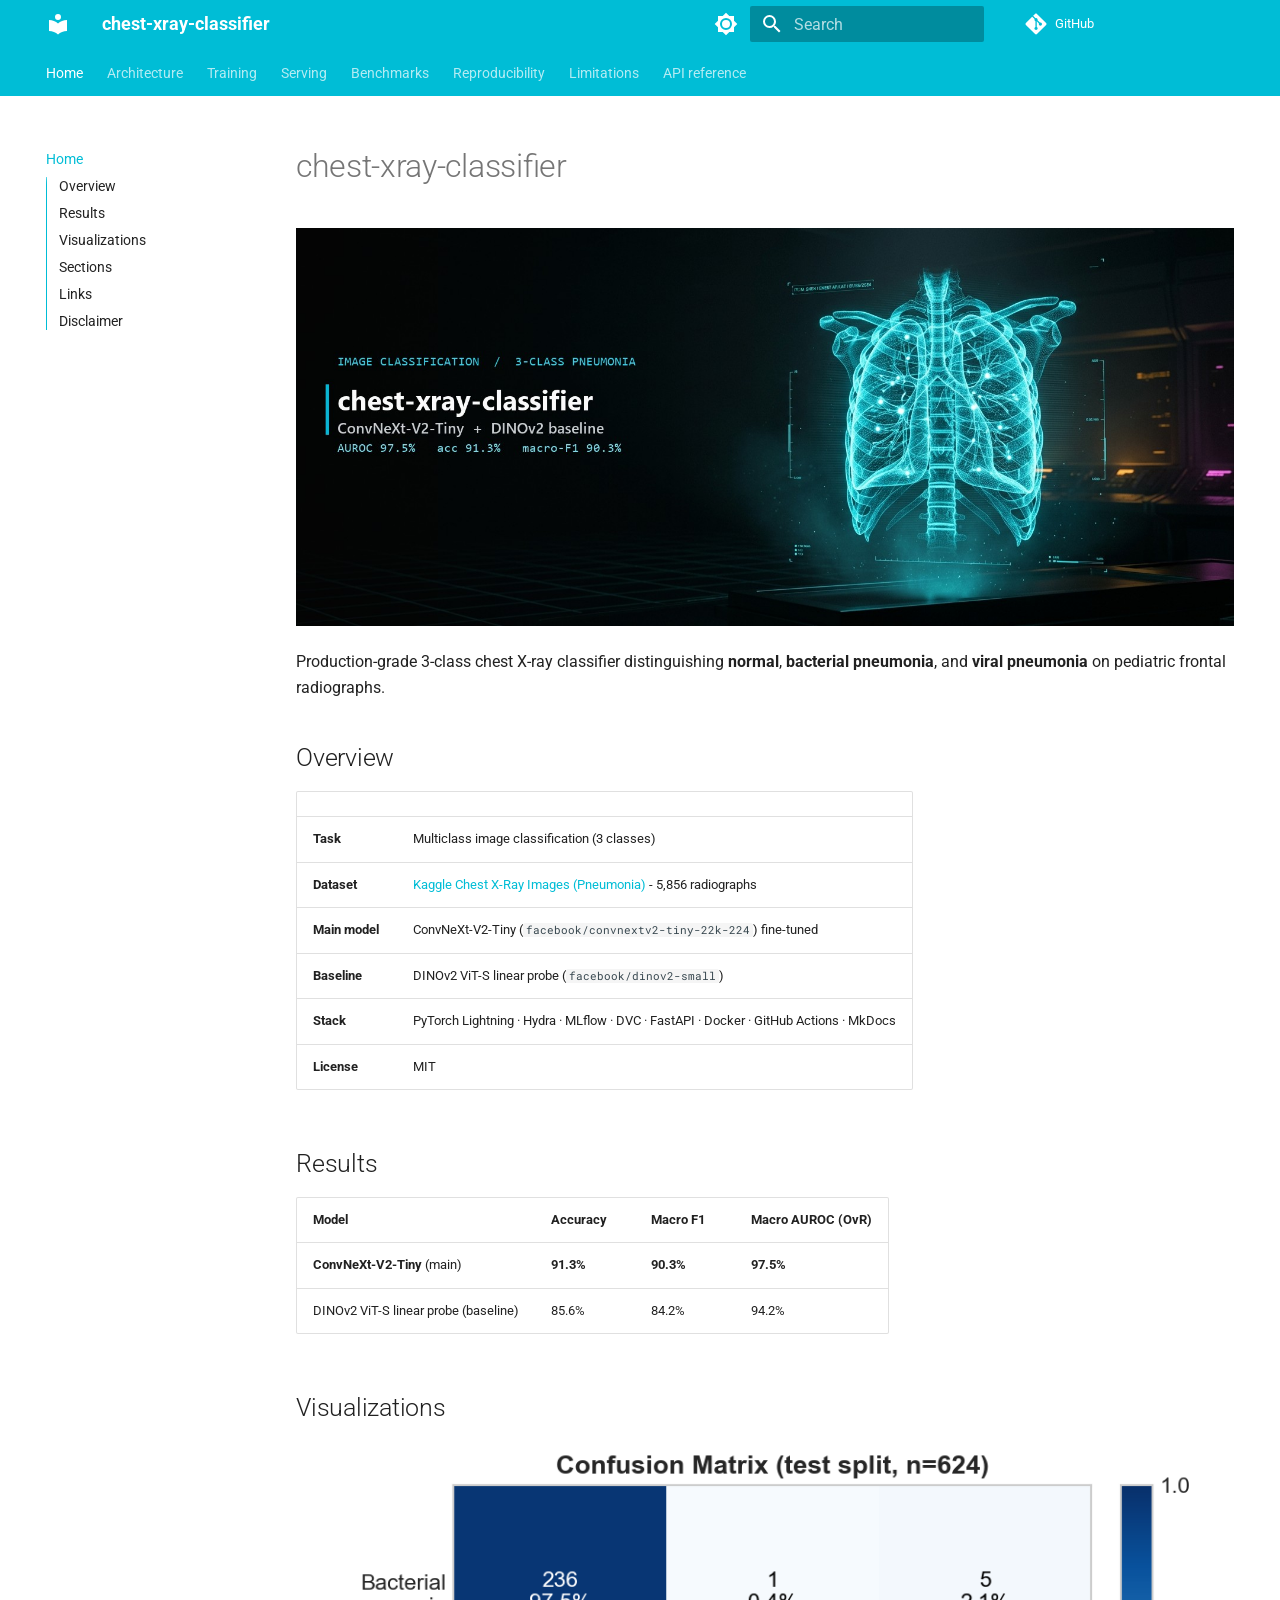
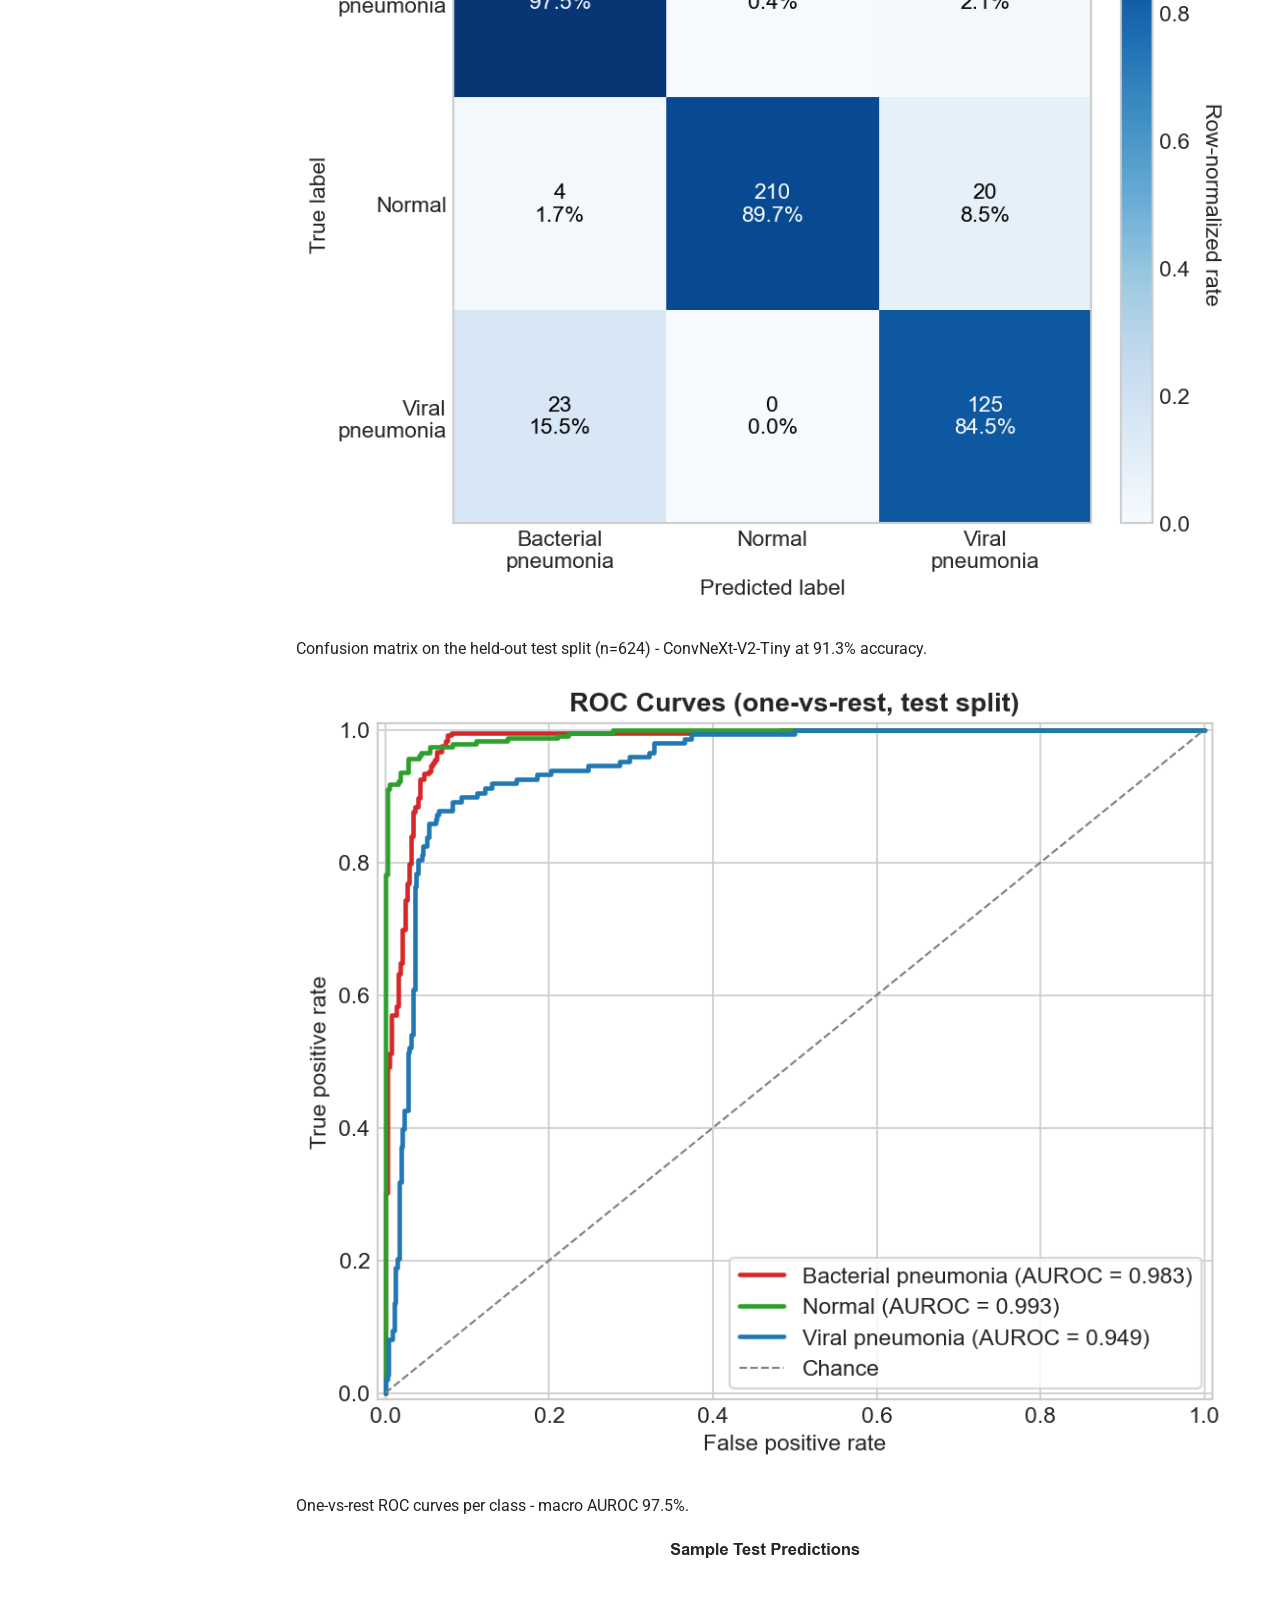
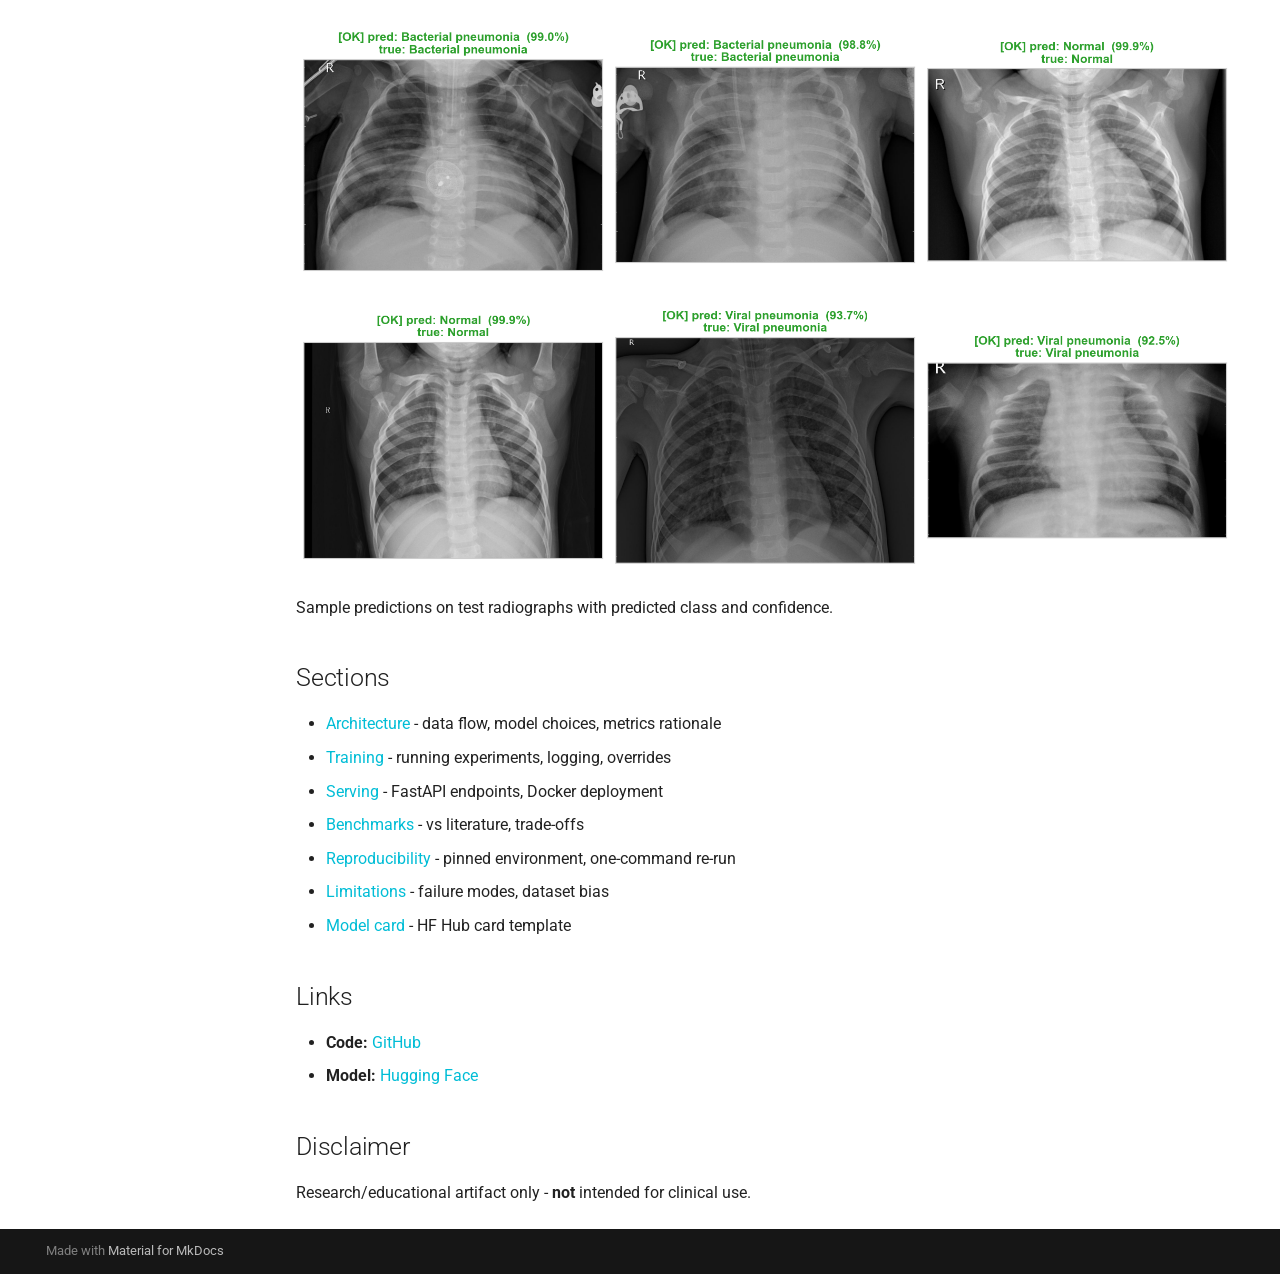
==== commit b8ce2636: "Deployed e0badb6 with MkDocs version: 1.6.1" ====
--- a/index.html
+++ b/index.html
@@ -67,7 +67,7 @@
     
     
     
-    <body dir="ltr" data-md-color-scheme="default" data-md-color-primary="light-blue" data-md-color-accent="blue">
+    <body dir="ltr" data-md-color-scheme="default" data-md-color-primary="cyan" data-md-color-accent="cyan">
   
     
     <input class="md-toggle" data-md-toggle="drawer" type="checkbox" id="__drawer" autocomplete="off">
@@ -123,7 +123,7 @@
     
     
     
-    <input class="md-option" data-md-color-media="(prefers-color-scheme: light)" data-md-color-scheme="default" data-md-color-primary="light-blue" data-md-color-accent="blue"  aria-label="Switch to dark mode"  type="radio" name="__palette" id="__palette_0">
+    <input class="md-option" data-md-color-media="(prefers-color-scheme: light)" data-md-color-scheme="default" data-md-color-primary="cyan" data-md-color-accent="cyan"  aria-label="Switch to dark mode"  type="radio" name="__palette" id="__palette_0">
     
       <label class="md-header__button md-icon" title="Switch to dark mode" for="__palette_1" hidden>
         <svg xmlns="http://www.w3.org/2000/svg" viewBox="0 0 24 24"><path d="M12 8a4 4 0 0 0-4 4 4 4 0 0 0 4 4 4 4 0 0 0 4-4 4 4 0 0 0-4-4m0 10a6 6 0 0 1-6-6 6 6 0 0 1 6-6 6 6 0 0 1 6 6 6 6 0 0 1-6 6m8-9.31V4h-4.69L12 .69 8.69 4H4v4.69L.69 12 4 15.31V20h4.69L12 23.31 15.31 20H20v-4.69L23.31 12z"/></svg>
@@ -133,7 +133,7 @@
     
     
     
-    <input class="md-option" data-md-color-media="(prefers-color-scheme: dark)" data-md-color-scheme="slate" data-md-color-primary="light-blue" data-md-color-accent="blue"  aria-label="Switch to light mode"  type="radio" name="__palette" id="__palette_1">
+    <input class="md-option" data-md-color-media="(prefers-color-scheme: dark)" data-md-color-scheme="slate" data-md-color-primary="cyan" data-md-color-accent="cyan"  aria-label="Switch to light mode"  type="radio" name="__palette" id="__palette_1">
     
       <label class="md-header__button md-icon" title="Switch to light mode" for="__palette_0" hidden>
         <svg xmlns="http://www.w3.org/2000/svg" viewBox="0 0 24 24"><path d="M12 18c-.89 0-1.74-.2-2.5-.55C11.56 16.5 13 14.42 13 12s-1.44-4.5-3.5-5.45C10.26 6.2 11.11 6 12 6a6 6 0 0 1 6 6 6 6 0 0 1-6 6m8-9.31V4h-4.69L12 .69 8.69 4H4v4.69L.69 12 4 15.31V20h4.69L12 23.31 15.31 20H20v-4.69L23.31 12z"/></svg>
@@ -489,6 +489,28 @@
     <span class="md-ellipsis">
       
         Overview
+      
+    </span>
+  </a>
+  
+</li>
+      
+        <li class="md-nav__item">
+  <a href="#results" class="md-nav__link">
+    <span class="md-ellipsis">
+      
+        Results
+      
+    </span>
+  </a>
+  
+</li>
+      
+        <li class="md-nav__item">
+  <a href="#visualizations" class="md-nav__link">
+    <span class="md-ellipsis">
+      
+        Visualizations
       
     </span>
   </a>
@@ -746,9 +768,8 @@
 
 
 <h1 id="chest-xray-classifier">chest-xray-classifier</h1>
-<p><img alt="chest-xray-classifier · ConvNeXt-V2-Tiny pneumonia classifier" src="images/hero.png" /></p>
+<p><img alt="chest-xray-classifier - ConvNeXt-V2-Tiny pneumonia classifier" src="images/banner.jpg" /></p>
 <p>Production-grade 3-class chest X-ray classifier distinguishing <strong>normal</strong>, <strong>bacterial pneumonia</strong>, and <strong>viral pneumonia</strong> on pediatric frontal radiographs.</p>
-<p><img alt="Test-set confusion matrix · ConvNeXt-V2-Tiny · 91.3% accuracy (n=624)" src="images/confusion_matrix.png" /></p>
 <h2 id="overview">Overview</h2>
 <table>
 <thead>
@@ -764,7 +785,7 @@
 </tr>
 <tr>
 <td><strong>Dataset</strong></td>
-<td><a href="https://www.kaggle.com/datasets/paultimothymooney/chest-xray-pneumonia">Kaggle Chest X-Ray Images (Pneumonia)</a> — 5,856 radiographs</td>
+<td><a href="https://www.kaggle.com/datasets/paultimothymooney/chest-xray-pneumonia">Kaggle Chest X-Ray Images (Pneumonia)</a> - 5,856 radiographs</td>
 </tr>
 <tr>
 <td><strong>Main model</strong></td>
@@ -784,15 +805,47 @@
 </tr>
 </tbody>
 </table>
+<h2 id="results">Results</h2>
+<table>
+<thead>
+<tr>
+<th>Model</th>
+<th>Accuracy</th>
+<th>Macro F1</th>
+<th>Macro AUROC (OvR)</th>
+</tr>
+</thead>
+<tbody>
+<tr>
+<td><strong>ConvNeXt-V2-Tiny</strong> (main)</td>
+<td><strong>91.3%</strong></td>
+<td><strong>90.3%</strong></td>
+<td><strong>97.5%</strong></td>
+</tr>
+<tr>
+<td>DINOv2 ViT-S linear probe (baseline)</td>
+<td>85.6%</td>
+<td>84.2%</td>
+<td>94.2%</td>
+</tr>
+</tbody>
+</table>
+<h2 id="visualizations">Visualizations</h2>
+<p><img alt="Test-set confusion matrix - ConvNeXt-V2-Tiny - 91.3% accuracy (n=624)" src="images/confusion_matrix.png" /></p>
+<p>Confusion matrix on the held-out test split (n=624) - ConvNeXt-V2-Tiny at 91.3% accuracy.</p>
+<p><img alt="Per-class one-vs-rest ROC curves - macro AUROC 97.5%" src="images/roc_curves.png" /></p>
+<p>One-vs-rest ROC curves per class - macro AUROC 97.5%.</p>
+<p><img alt="Sample predictions on test radiographs" src="images/sample_predictions.png" /></p>
+<p>Sample predictions on test radiographs with predicted class and confidence.</p>
 <h2 id="sections">Sections</h2>
 <ul>
-<li><a href="architecture/">Architecture</a> — data flow, model choices, metrics rationale</li>
-<li><a href="training/">Training</a> — running experiments, logging, overrides</li>
-<li><a href="serving/">Serving</a> — FastAPI endpoints, Docker deployment</li>
-<li><a href="BENCHMARKS/">Benchmarks</a> — vs literature, trade-offs</li>
-<li><a href="REPRODUCIBILITY/">Reproducibility</a> — pinned environment, one-command re-run</li>
-<li><a href="LIMITATIONS/">Limitations</a> — failure modes, dataset bias</li>
-<li><a href="model_card.md.j2">Model card</a> — HF Hub card template</li>
+<li><a href="architecture/">Architecture</a> - data flow, model choices, metrics rationale</li>
+<li><a href="training/">Training</a> - running experiments, logging, overrides</li>
+<li><a href="serving/">Serving</a> - FastAPI endpoints, Docker deployment</li>
+<li><a href="BENCHMARKS/">Benchmarks</a> - vs literature, trade-offs</li>
+<li><a href="REPRODUCIBILITY/">Reproducibility</a> - pinned environment, one-command re-run</li>
+<li><a href="LIMITATIONS/">Limitations</a> - failure modes, dataset bias</li>
+<li><a href="model_card.md.j2">Model card</a> - HF Hub card template</li>
 </ul>
 <h2 id="links">Links</h2>
 <ul>
@@ -800,7 +853,7 @@
 <li><strong>Model:</strong> <a href="https://huggingface.co/kiselyovd/chest-xray-classifier">Hugging Face</a></li>
 </ul>
 <h2 id="disclaimer">Disclaimer</h2>
-<p>Research/educational artifact only — <strong>not</strong> intended for clinical use.</p>
+<p>Research/educational artifact only - <strong>not</strong> intended for clinical use.</p>
 
 
 
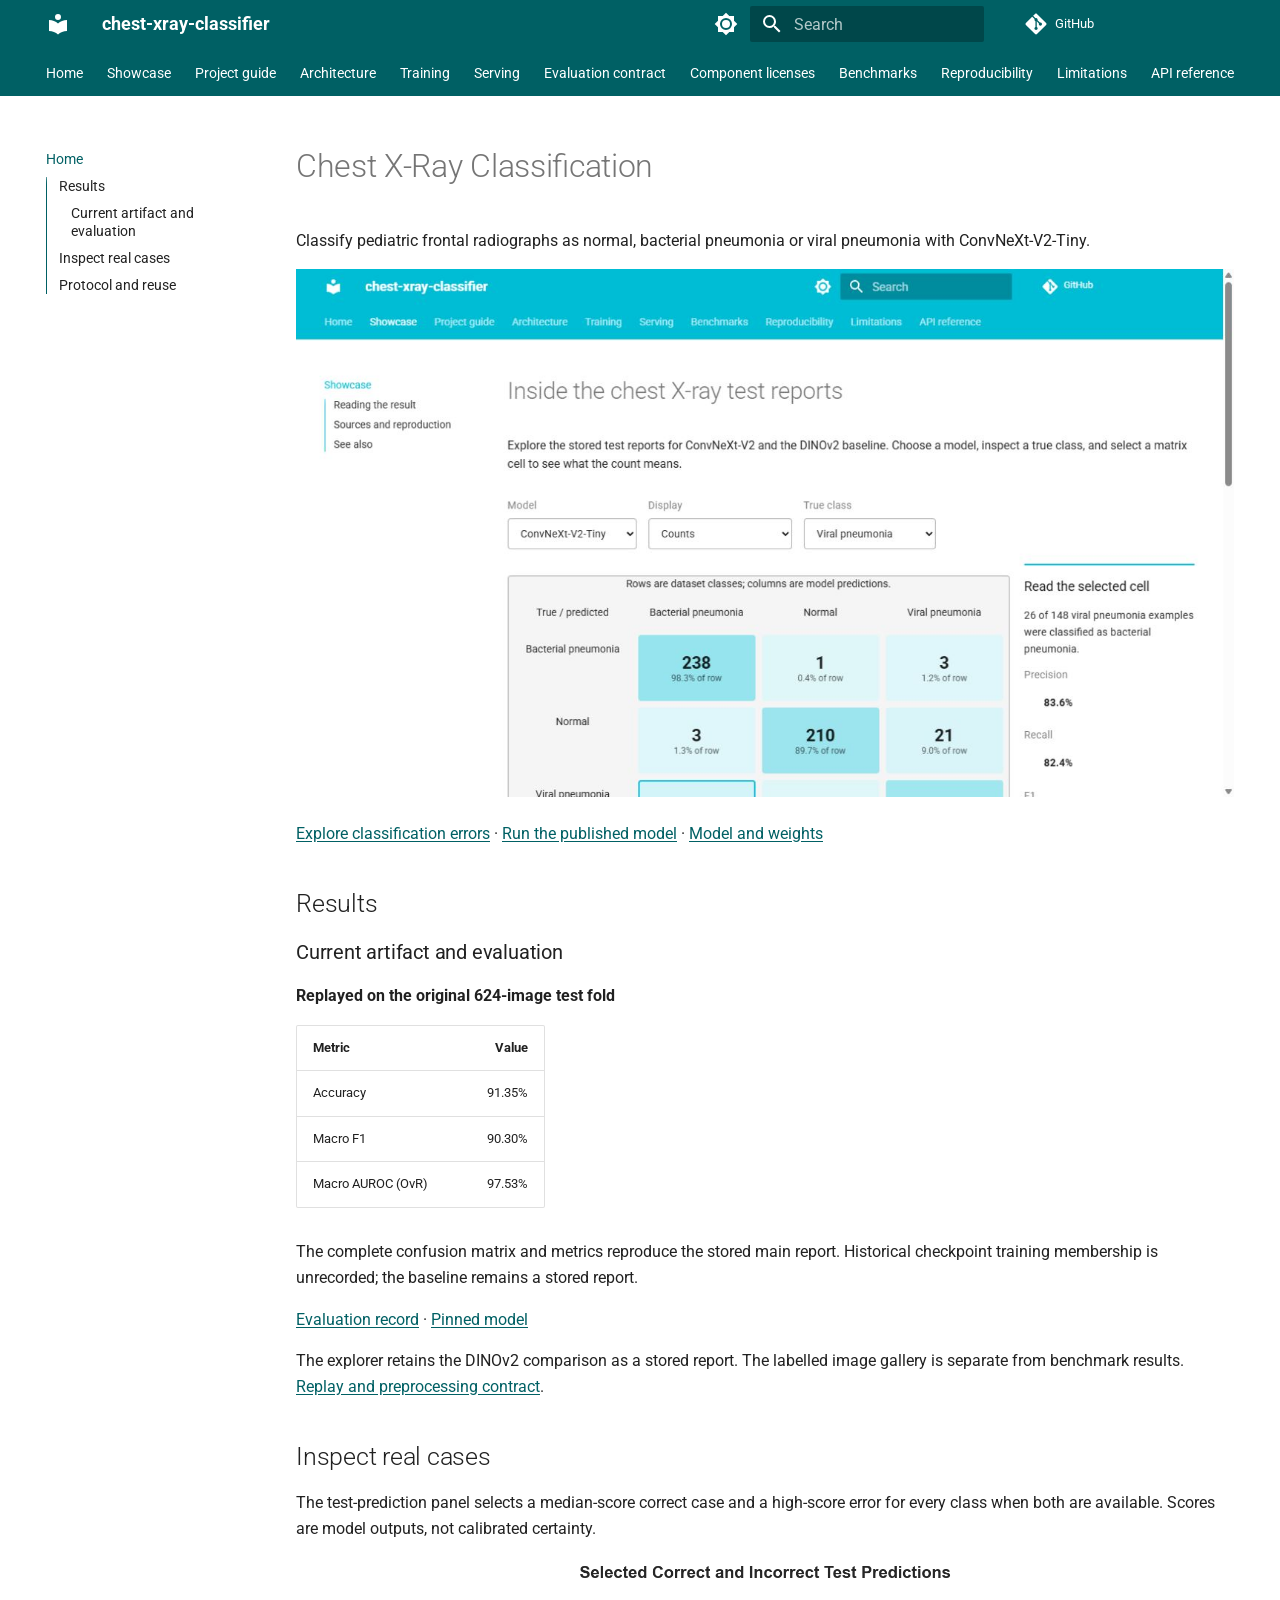
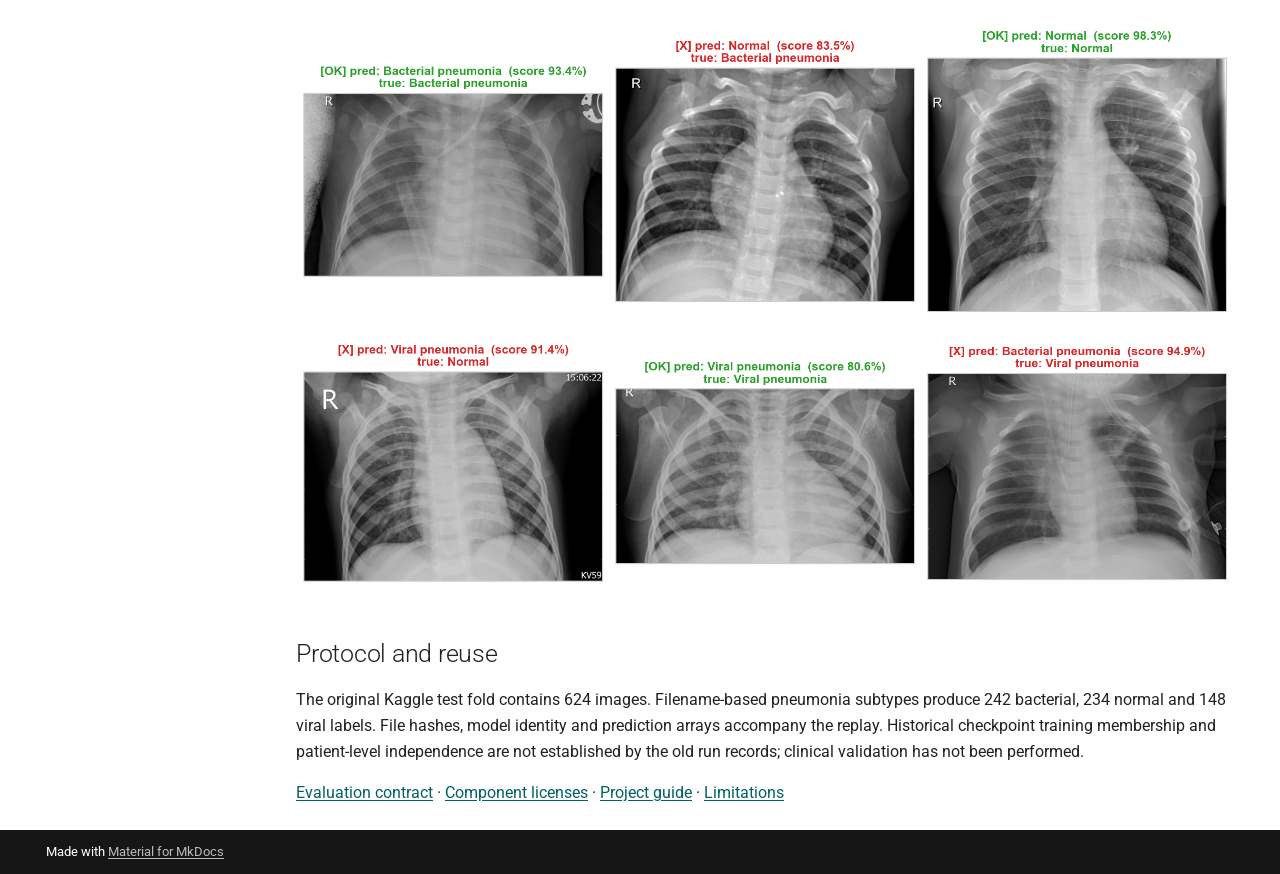
==== commit 31e9f3e3: "Deployed 79e268d with MkDocs version: 1.6.1" ====
--- a/index.html
+++ b/index.html
@@ -12,7 +12,7 @@
       
       
       
-        <link rel="next" href="architecture/">
+        <link rel="next" href="showcase/">
       
       
         
@@ -50,6 +50,10 @@
     
     
       <link rel="stylesheet" href="assets/_mkdocstrings.css">
+    
+      <link rel="stylesheet" href="assets/accessibility.css?v=20261015-a11y4">
+    
+      <link rel="stylesheet" href="assets/showcase/explorer.css">
     
     <script>__md_scope=new URL(".",location),__md_hash=e=>[...e].reduce(((e,_)=>(e<<5)-e+_.charCodeAt(0)),0),__md_get=(e,_=localStorage,t=__md_scope)=>JSON.parse(_.getItem(t.pathname+"."+e)),__md_set=(e,_,t=localStorage,a=__md_scope)=>{try{t.setItem(a.pathname+"."+e,JSON.stringify(_))}catch(e){}}</script>
     
@@ -76,7 +80,7 @@
     <div data-md-component="skip">
       
         
-        <a href="#chest-xray-classifier" class="md-skip">
+        <a href="#chest-x-ray-classification" class="md-skip">
           Skip to content
         </a>
       
@@ -244,6 +248,44 @@
   
   
     <li class="md-tabs__item">
+      <a href="showcase/" class="md-tabs__link">
+        
+  
+  
+    
+  
+  Showcase
+
+      </a>
+    </li>
+  
+
+      
+        
+  
+  
+  
+  
+    <li class="md-tabs__item">
+      <a href="project-guide/" class="md-tabs__link">
+        
+  
+  
+    
+  
+  Project guide
+
+      </a>
+    </li>
+  
+
+      
+        
+  
+  
+  
+  
+    <li class="md-tabs__item">
       <a href="architecture/" class="md-tabs__link">
         
   
@@ -289,6 +331,44 @@
     
   
   Serving
+
+      </a>
+    </li>
+  
+
+      
+        
+  
+  
+  
+  
+    <li class="md-tabs__item">
+      <a href="EVALUATION/" class="md-tabs__link">
+        
+  
+  
+    
+  
+  Evaluation contract
+
+      </a>
+    </li>
+  
+
+      
+        
+  
+  
+  
+  
+    <li class="md-tabs__item">
+      <a href="LICENSES/" class="md-tabs__link">
+        
+  
+  
+    
+  
+  Component licenses
 
       </a>
     </li>
@@ -485,32 +565,38 @@
     <ul class="md-nav__list" data-md-component="toc" data-md-scrollfix>
       
         <li class="md-nav__item">
-  <a href="#overview" class="md-nav__link">
+  <a href="#results" class="md-nav__link">
     <span class="md-ellipsis">
       
-        Overview
+        Results
       
     </span>
   </a>
   
-</li>
-      
-        <li class="md-nav__item">
-  <a href="#results" class="md-nav__link">
+    <nav class="md-nav" aria-label="Results">
+      <ul class="md-nav__list">
+        
+          <li class="md-nav__item">
+  <a href="#current-artifact-and-evaluation" class="md-nav__link">
     <span class="md-ellipsis">
       
-        Results
+        Current artifact and evaluation
       
     </span>
   </a>
   
 </li>
+        
+      </ul>
+    </nav>
+  
+</li>
       
         <li class="md-nav__item">
-  <a href="#visualizations" class="md-nav__link">
+  <a href="#inspect-real-cases" class="md-nav__link">
     <span class="md-ellipsis">
       
-        Visualizations
+        Inspect real cases
       
     </span>
   </a>
@@ -518,42 +604,74 @@
 </li>
       
         <li class="md-nav__item">
-  <a href="#sections" class="md-nav__link">
+  <a href="#protocol-and-reuse" class="md-nav__link">
     <span class="md-ellipsis">
       
-        Sections
+        Protocol and reuse
       
     </span>
   </a>
   
 </li>
       
-        <li class="md-nav__item">
-  <a href="#links" class="md-nav__link">
-    <span class="md-ellipsis">
-      
-        Links
-      
-    </span>
-  </a>
-  
-</li>
-      
-        <li class="md-nav__item">
-  <a href="#disclaimer" class="md-nav__link">
-    <span class="md-ellipsis">
-      
-        Disclaimer
-      
-    </span>
-  </a>
-  
-</li>
-      
     </ul>
   
 </nav>
       
+    </li>
+  
+
+    
+      
+      
+  
+  
+  
+  
+    <li class="md-nav__item">
+      <a href="showcase/" class="md-nav__link">
+        
+  
+  
+  <span class="md-ellipsis">
+    
+  
+    Showcase
+  
+
+    
+  </span>
+  
+  
+
+      </a>
+    </li>
+  
+
+    
+      
+      
+  
+  
+  
+  
+    <li class="md-nav__item">
+      <a href="project-guide/" class="md-nav__link">
+        
+  
+  
+  <span class="md-ellipsis">
+    
+  
+    Project guide
+  
+
+    
+  </span>
+  
+  
+
+      </a>
     </li>
   
 
@@ -627,6 +745,60 @@
     
   
     Serving
+  
+
+    
+  </span>
+  
+  
+
+      </a>
+    </li>
+  
+
+    
+      
+      
+  
+  
+  
+  
+    <li class="md-nav__item">
+      <a href="EVALUATION/" class="md-nav__link">
+        
+  
+  
+  <span class="md-ellipsis">
+    
+  
+    Evaluation contract
+  
+
+    
+  </span>
+  
+  
+
+      </a>
+    </li>
+  
+
+    
+      
+      
+  
+  
+  
+  
+    <li class="md-nav__item">
+      <a href="LICENSES/" class="md-nav__link">
+        
+  
+  
+  <span class="md-ellipsis">
+    
+  
+    Component licenses
   
 
     
@@ -767,93 +939,47 @@
   
 
 
-<h1 id="chest-xray-classifier">chest-xray-classifier</h1>
-<p><img alt="chest-xray-classifier - ConvNeXt-V2-Tiny pneumonia classifier" src="images/banner.jpg" /></p>
-<p>Production-grade 3-class chest X-ray classifier distinguishing <strong>normal</strong>, <strong>bacterial pneumonia</strong>, and <strong>viral pneumonia</strong> on pediatric frontal radiographs.</p>
-<h2 id="overview">Overview</h2>
+<h1 id="chest-x-ray-classification">Chest X-Ray Classification</h1>
+<p>Classify pediatric frontal radiographs as normal, bacterial pneumonia or viral pneumonia with ConvNeXt-V2-Tiny.</p>
+<p><a href="showcase/"><img alt="Interactive report explorer" src="images/showcase.png" /></a></p>
+<p><a href="showcase/">Explore classification errors</a> · <a href="https://github.com/kiselyovd/chest-xray-classifier#try-the-published-model">Run the published model</a> · <a href="https://huggingface.co/kiselyovd/chest-xray-classifier">Model and weights</a></p>
+<h2 id="results">Results</h2>
+<!-- ARTIFACT-MANIFEST:START -->
+<h3 id="current-artifact-and-evaluation">Current artifact and evaluation</h3>
+<p><strong>Replayed on the original 624-image test fold</strong></p>
 <table>
 <thead>
 <tr>
-<th></th>
-<th></th>
+<th>Metric</th>
+<th style="text-align: right;">Value</th>
 </tr>
 </thead>
 <tbody>
 <tr>
-<td><strong>Task</strong></td>
-<td>Multiclass image classification (3 classes)</td>
+<td>Accuracy</td>
+<td style="text-align: right;">91.35%</td>
 </tr>
 <tr>
-<td><strong>Dataset</strong></td>
-<td><a href="https://www.kaggle.com/datasets/paultimothymooney/chest-xray-pneumonia">Kaggle Chest X-Ray Images (Pneumonia)</a> - 5,856 radiographs</td>
+<td>Macro F1</td>
+<td style="text-align: right;">90.30%</td>
 </tr>
 <tr>
-<td><strong>Main model</strong></td>
-<td>ConvNeXt-V2-Tiny (<code>facebook/convnextv2-tiny-22k-224</code>) fine-tuned</td>
-</tr>
-<tr>
-<td><strong>Baseline</strong></td>
-<td>DINOv2 ViT-S linear probe (<code>facebook/dinov2-small</code>)</td>
-</tr>
-<tr>
-<td><strong>Stack</strong></td>
-<td>PyTorch Lightning · Hydra · MLflow · DVC · FastAPI · Docker · GitHub Actions · MkDocs</td>
-</tr>
-<tr>
-<td><strong>License</strong></td>
-<td>MIT</td>
+<td>Macro AUROC (OvR)</td>
+<td style="text-align: right;">97.53%</td>
 </tr>
 </tbody>
 </table>
-<h2 id="results">Results</h2>
-<table>
-<thead>
-<tr>
-<th>Model</th>
-<th>Accuracy</th>
-<th>Macro F1</th>
-<th>Macro AUROC (OvR)</th>
-</tr>
-</thead>
-<tbody>
-<tr>
-<td><strong>ConvNeXt-V2-Tiny</strong> (main)</td>
-<td><strong>91.3%</strong></td>
-<td><strong>90.3%</strong></td>
-<td><strong>97.5%</strong></td>
-</tr>
-<tr>
-<td>DINOv2 ViT-S linear probe (baseline)</td>
-<td>85.6%</td>
-<td>84.2%</td>
-<td>94.2%</td>
-</tr>
-</tbody>
-</table>
-<h2 id="visualizations">Visualizations</h2>
-<p><img alt="Test-set confusion matrix - ConvNeXt-V2-Tiny - 91.3% accuracy (n=624)" src="images/confusion_matrix.png" /></p>
-<p>Confusion matrix on the held-out test split (n=624) - ConvNeXt-V2-Tiny at 91.3% accuracy.</p>
-<p><img alt="Per-class one-vs-rest ROC curves - macro AUROC 97.5%" src="images/roc_curves.png" /></p>
-<p>One-vs-rest ROC curves per class - macro AUROC 97.5%.</p>
-<p><img alt="Sample predictions on test radiographs" src="images/sample_predictions.png" /></p>
-<p>Sample predictions on test radiographs with predicted class and confidence.</p>
-<h2 id="sections">Sections</h2>
-<ul>
-<li><a href="architecture/">Architecture</a> - data flow, model choices, metrics rationale</li>
-<li><a href="training/">Training</a> - running experiments, logging, overrides</li>
-<li><a href="serving/">Serving</a> - FastAPI endpoints, Docker deployment</li>
-<li><a href="BENCHMARKS/">Benchmarks</a> - vs literature, trade-offs</li>
-<li><a href="REPRODUCIBILITY/">Reproducibility</a> - pinned environment, one-command re-run</li>
-<li><a href="LIMITATIONS/">Limitations</a> - failure modes, dataset bias</li>
-<li><a href="model_card.md.j2">Model card</a> - HF Hub card template</li>
-</ul>
-<h2 id="links">Links</h2>
-<ul>
-<li><strong>Code:</strong> <a href="https://github.com/kiselyovd/chest-xray-classifier">GitHub</a></li>
-<li><strong>Model:</strong> <a href="https://huggingface.co/kiselyovd/chest-xray-classifier">Hugging Face</a></li>
-</ul>
-<h2 id="disclaimer">Disclaimer</h2>
-<p>Research/educational artifact only - <strong>not</strong> intended for clinical use.</p>
+<p>The complete confusion matrix and metrics reproduce the stored main report. Historical checkpoint training membership is unrecorded; the baseline remains a stored report.</p>
+<p><a href="https://github.com/kiselyovd/chest-xray-classifier/blob/main/reports/replay-native-2026-10-15.json">Evaluation record</a> · <a href="https://huggingface.co/kiselyovd/chest-xray-classifier/tree/09bd78b58c657870961faa1b79699da5ca8bc796">Pinned model</a></p>
+<!-- ARTIFACT-MANIFEST:END -->
+
+<p>The explorer retains the DINOv2 comparison as a stored report. The labelled image gallery is separate from benchmark results. <a href="EVALUATION/">Replay and preprocessing contract</a>.</p>
+<h2 id="inspect-real-cases">Inspect real cases</h2>
+<p>The test-prediction panel selects a median-score correct case and a high-score error for every class when both are available. Scores are model outputs, not calibrated certainty.</p>
+<p><img alt="Selected correct and incorrect predictions from the original test fold" src="images/sample_predictions.png" /></p>
+<h2 id="protocol-and-reuse">Protocol and reuse</h2>
+<p>The original Kaggle test fold contains 624 images. Filename-based pneumonia subtypes produce 242 bacterial, 234 normal and 148 viral labels. File hashes, model identity and prediction arrays accompany the replay. Historical checkpoint training membership and patient-level independence are not established by the old run records; clinical validation has not been performed.</p>
+<p><a href="EVALUATION/">Evaluation contract</a> · <a href="LICENSES/">Component licenses</a> · <a href="project-guide/">Project guide</a> · <a href="LIMITATIONS/">Limitations</a></p>
 
 
 
@@ -914,6 +1040,8 @@
     
       <script src="assets/javascripts/bundle.79ae519e.min.js"></script>
       
+        <script src="assets/showcase/explorer.js?v=20261015-a11y" type="module"></script>
+      
     
   </body>
 </html>
--- a/assets/accessibility.css
+++ b/assets/accessibility.css
@@ -0,0 +1,40 @@
+/* Contrast corrections within the existing Material cyan palette. */
+[data-md-color-scheme="default"][data-md-color-primary="cyan"] {
+  --md-primary-fg-color: #006064;
+  --md-primary-fg-color--dark: #006064;
+  --md-accent-fg-color: #006064;
+  --md-typeset-a-color: #006064;
+}
+[data-md-color-scheme="slate"][data-md-color-primary="cyan"] {
+  --md-primary-fg-color: #67e8f9;
+  --md-primary-fg-color--dark: #006064;
+  --md-accent-fg-color: #67e8f9;
+  --md-typeset-a-color: #67e8f9;
+}
+.md-header, .md-tabs { background-color: var(--md-primary-fg-color--dark); }
+.md-tabs__link { opacity: 1; }
+.md-typeset a { text-decoration: underline; text-underline-offset: .15em; }
+.sc-explorer :is(.sc-live, .sc-source, .sc-field span, .sc-stage figcaption, .sc-details dt) {
+  color: var(--md-default-fg-color);
+}
+[data-md-color-scheme="slate"] .sc-matrix button { color: #fff; }
+@media (prefers-reduced-motion: reduce) {
+  html { scroll-behavior: auto !important; }
+  .sc-explorer *, .sc-explorer *::before, .sc-explorer *::after {
+    transition-duration: .01ms !important;
+    animation-duration: .01ms !important;
+  }
+}
+
+.md-copyright { color: var(--md-footer-fg-color); }
+.md-source__facts { color: #fff; opacity: 1; }
+
+.md-header, .md-tabs { color: #fff; }
+.md-source__facts, .md-source__fact { color: #fff; opacity: 1; animation: none !important; }
+[data-md-color-scheme="slate"][data-md-color-primary="indigo"] {
+  --md-primary-fg-color: #9fa8da;
+  --md-accent-fg-color: #9fa8da;
+  --md-typeset-a-color: #9fa8da;
+}
+
+[data-md-color-scheme="slate"] .sc-matrix button small { color: #fff; opacity: 1; }
--- a/assets/showcase/explorer.css
+++ b/assets/showcase/explorer.css
@@ -0,0 +1,96 @@
+.sc-explorer {
+  margin: 1.6rem 0 2rem;
+  color: var(--md-default-fg-color);
+}
+.sc-explorer *, .sc-explorer *::before, .sc-explorer *::after { box-sizing: border-box; }
+.sc-controls {
+  display: flex;
+  flex-wrap: wrap;
+  align-items: end;
+  gap: .8rem;
+  margin: 0 0 1rem;
+}
+.sc-field { display: grid; gap: .3rem; min-width: 8.5rem; max-width: 100%; font-size: .72rem; }
+.sc-field span { color: var(--md-default-fg-color--light); }
+.sc-field select, .sc-field input, .sc-search {
+  max-width: 100%;
+  border: 1px solid var(--md-default-fg-color--lighter);
+  border-radius: .2rem;
+  background: var(--md-default-bg-color);
+  color: var(--md-default-fg-color);
+  padding: .5rem .65rem;
+  font: inherit;
+  min-height: 2.1rem;
+}
+.sc-check { display: flex; align-items: center; gap: .4rem; min-height: 2rem; font-size: .72rem; }
+.sc-check input { accent-color: var(--md-primary-fg-color); }
+.sc-explorer :is(select, input, button, a):focus-visible { outline: 2px solid var(--md-accent-fg-color); outline-offset: 3px; }
+.sc-workspace { display: grid; grid-template-columns: minmax(0, 1fr) minmax(10rem, .34fr); gap: 1rem; align-items: start; }
+.sc-stage {
+  min-width: 0;
+  margin: 0;
+  border: 1px solid var(--md-default-fg-color--lighter);
+  border-radius: .2rem;
+  overflow: hidden;
+  background: var(--md-code-bg-color);
+}
+.sc-stage svg { width: 100%; display: block; aspect-ratio: 16/10; }
+.sc-stage img { display: block; width: 100%; height: auto; margin: 0; }
+.sc-stage figcaption { padding: .75rem; font-size: .68rem; line-height: 1.5; color: var(--md-default-fg-color--light); }
+.sc-details { border-top: 2px solid var(--md-primary-fg-color); padding-top: .8rem; font-size: .72rem; overflow-wrap: anywhere; }
+.sc-details h3 { margin-top: 0; font-size: .9rem; }
+.sc-details p { margin: .5rem 0; }
+.sc-details dl { margin: .6rem 0; }
+.sc-details dt { color: var(--md-default-fg-color--light); margin: .5rem 0 .15rem; }
+.sc-details dd { margin-left: 0; font-weight: 600; }
+.sc-live { min-height: 1.4rem; font-size: .72rem; color: var(--md-default-fg-color--light); }
+.sc-source { display: inline-block; font-size: .7rem; }
+.sc-skeleton { stroke: var(--md-primary-fg-color); stroke-width: 2; vector-effect: non-scaling-stroke; }
+.sc-box { fill: none; stroke: var(--md-primary-fg-color); stroke-width: 1.5; vector-effect: non-scaling-stroke; }
+.sc-point { fill: var(--md-primary-fg-color); stroke: var(--md-default-bg-color); stroke-width: 1; vector-effect: non-scaling-stroke; }
+.sc-point-soft { fill: var(--md-default-bg-color); stroke: var(--md-primary-fg-color); stroke-dasharray: 3 2; }
+.sc-point-dim { opacity: .25; }
+.sc-stage-tabs { display: flex; flex-wrap: wrap; gap: .5rem; margin-bottom: 1rem; }
+.sc-stage-tabs button, .sc-button {
+  padding: .55rem .8rem;
+  border: 1px solid var(--md-default-fg-color--lighter);
+  border-radius: .2rem;
+  color: var(--md-default-fg-color);
+  background: var(--md-default-bg-color);
+  cursor: pointer;
+  font: inherit;
+  font-size: .72rem;
+}
+.sc-stage-tabs button[aria-pressed="true"] { border-color: var(--md-primary-fg-color); color: var(--md-primary-fg-color); background: var(--md-code-bg-color); }
+.sc-pipeline-stage { max-width: 100%; }
+.sc-pipeline-stage img { max-height: 28rem; object-fit: contain; }
+.sc-matrix-wrap { overflow-x: auto; }
+.sc-matrix { width: 100%; border-collapse: separate; border-spacing: .35rem; font-size: .7rem; table-layout: fixed; }
+.sc-matrix th { padding: .5rem; font-weight: 500; overflow-wrap: anywhere; }
+.sc-matrix button {
+  width: 100%; min-height: 4.5rem; border: 1px solid transparent; border-radius: .2rem;
+  background: color-mix(in srgb, var(--md-primary-fg-color) var(--cell-strength), var(--md-default-bg-color));
+  color: var(--md-default-fg-color); cursor: pointer; font-size: 1.15rem; font-weight: 600;
+}
+.sc-matrix button[aria-pressed="true"] { outline: 2px solid var(--md-accent-fg-color); outline-offset: -2px; }
+.sc-matrix small { display: block; font-size: .6rem; font-weight: 400; }
+.sc-summary { display: flex; flex-wrap: wrap; gap: 1.3rem; margin: .8rem 0 1.2rem; font-size: .72rem; }
+.sc-summary strong { display: block; font-size: 1.15rem; }
+.sc-text { white-space: pre-wrap; line-height: 1.75; font-size: .82rem; overflow-wrap: anywhere; }
+.sc-subjects { display: grid; gap: .35rem; max-height: 25rem; overflow-y: auto; }
+.sc-subjects button { text-align: left; width: 100%; }
+.sc-subjects button[aria-pressed="true"] { border-color: var(--md-primary-fg-color); color: var(--md-primary-fg-color); }
+.sc-corpus-layout { display: grid; grid-template-columns: minmax(10rem, .38fr) minmax(0, 1fr); gap: 1.3rem; }
+.sc-record { border-top: 2px solid var(--md-primary-fg-color); padding-top: .8rem; }
+.sc-label { margin: .8rem 0; font-weight: 600; }
+.sc-sample-gallery { display: grid; grid-template-columns: repeat(3, minmax(0,1fr)); gap: 1rem; margin-top: 1rem; }
+.sc-sample-gallery figure { margin: 0; font-size: .65rem; }
+.sc-sample-gallery img { max-height: 12rem; width: 100%; object-fit: contain; }
+.sc-corpus-layout { padding: 1rem; }
+@media (max-width: 650px) {
+  .sc-workspace, .sc-corpus-layout { grid-template-columns: 1fr; }
+  .sc-field { flex: 1 1 9rem; }
+  .sc-matrix { min-width: 22rem; }
+  .sc-subjects { max-height: 12rem; }
+  .sc-sample-gallery { grid-template-columns: 1fr; }
+}
